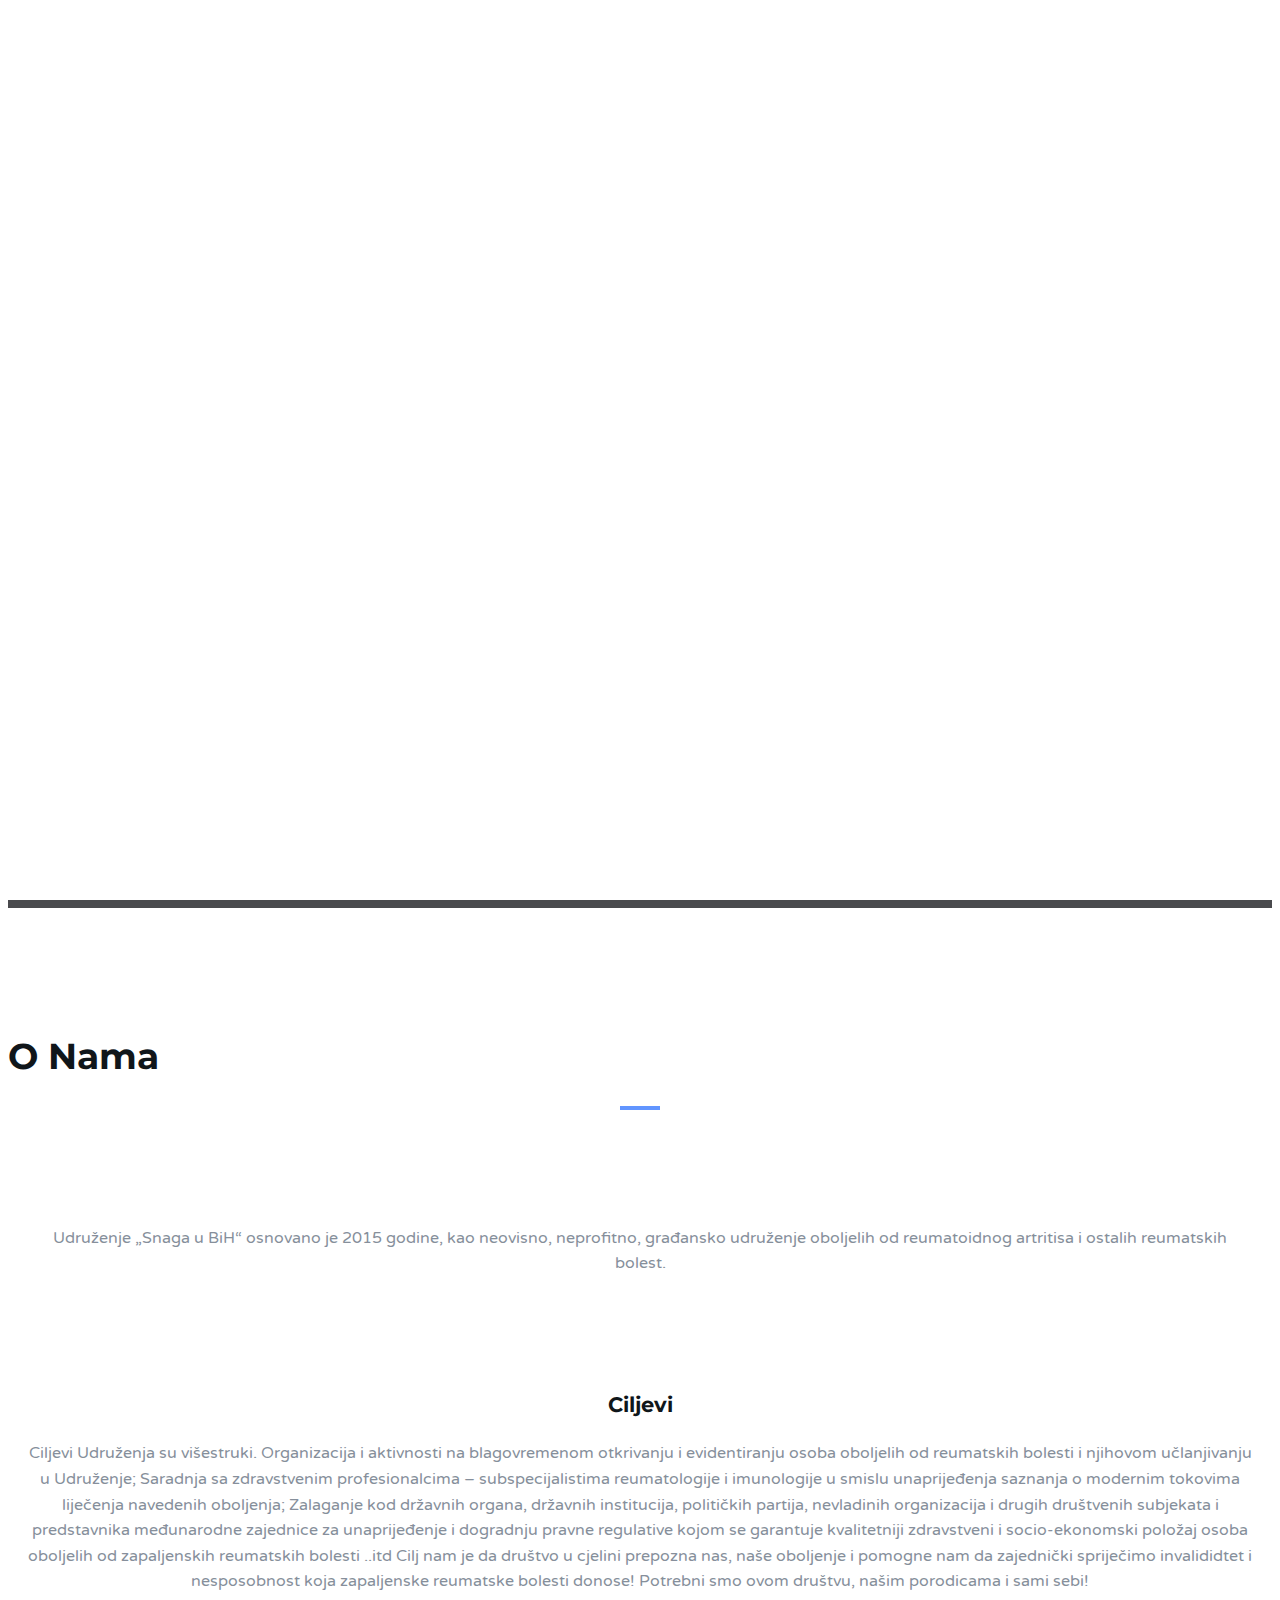
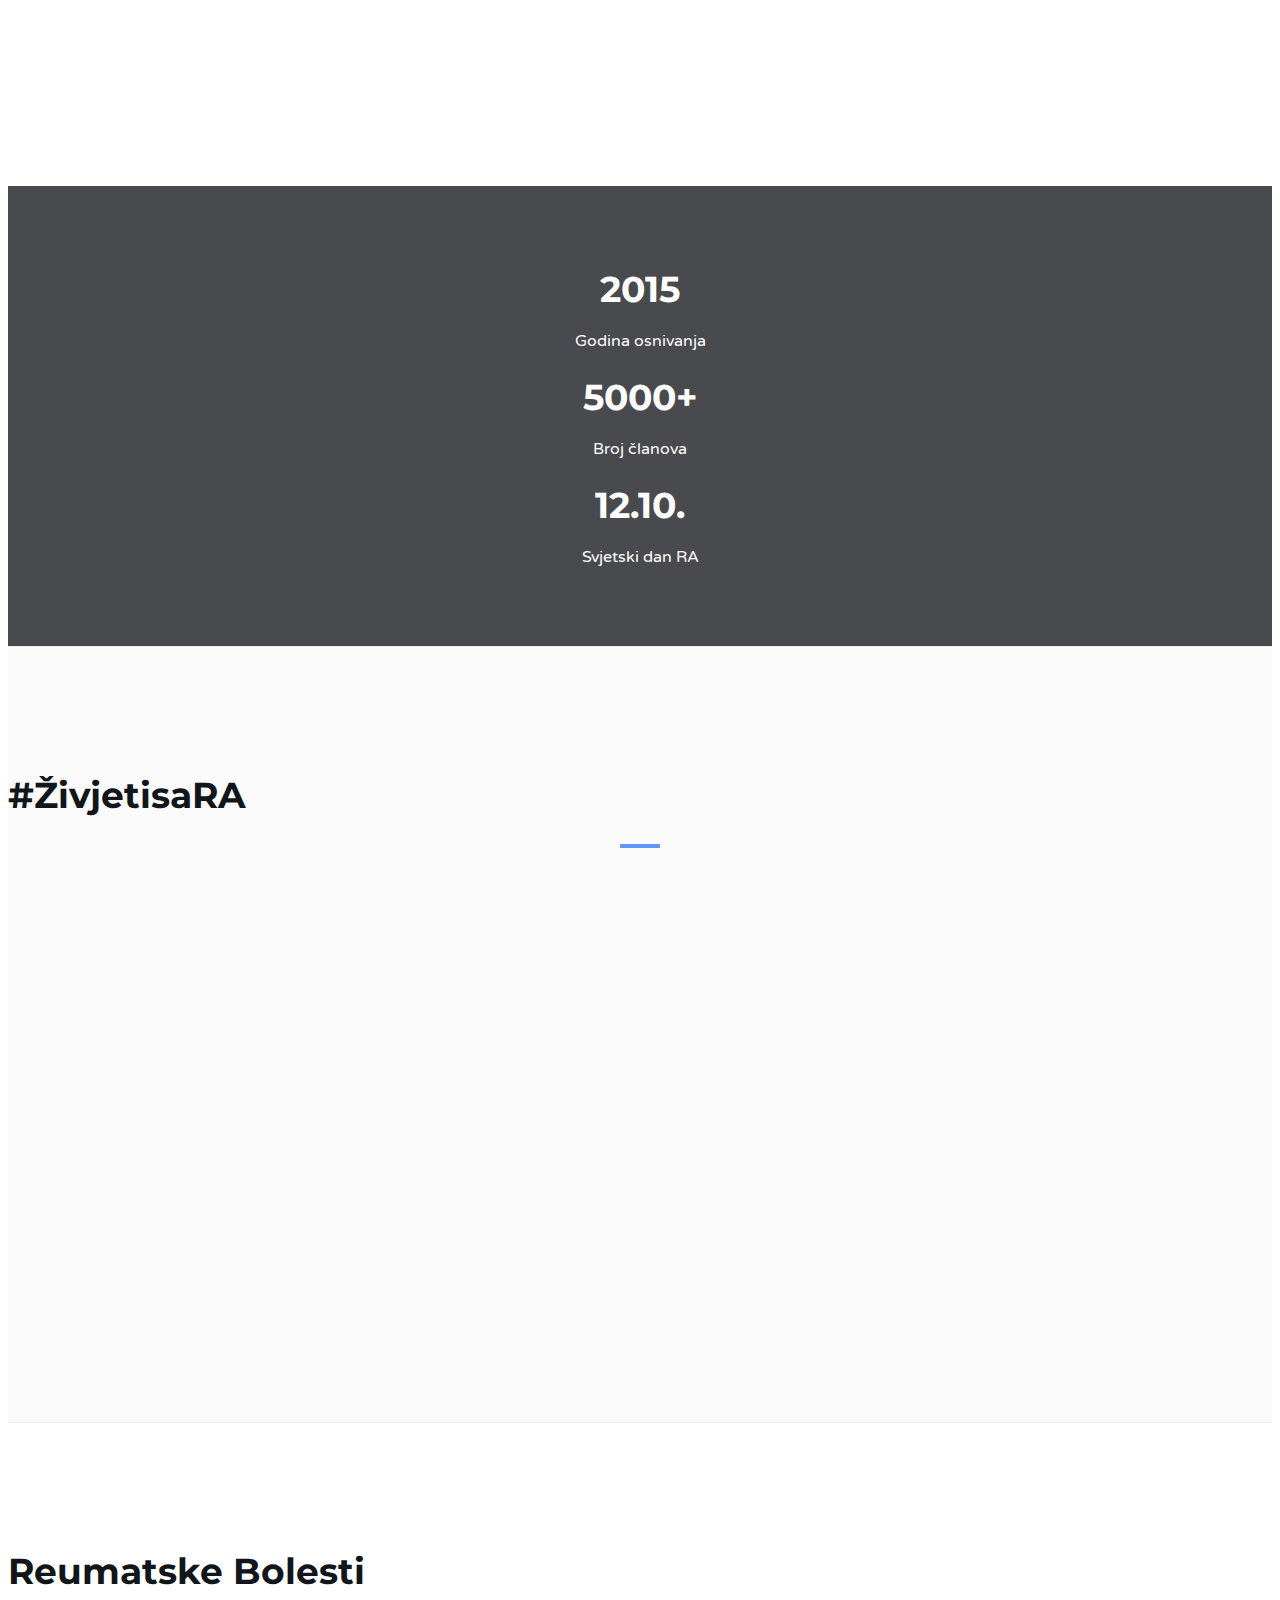
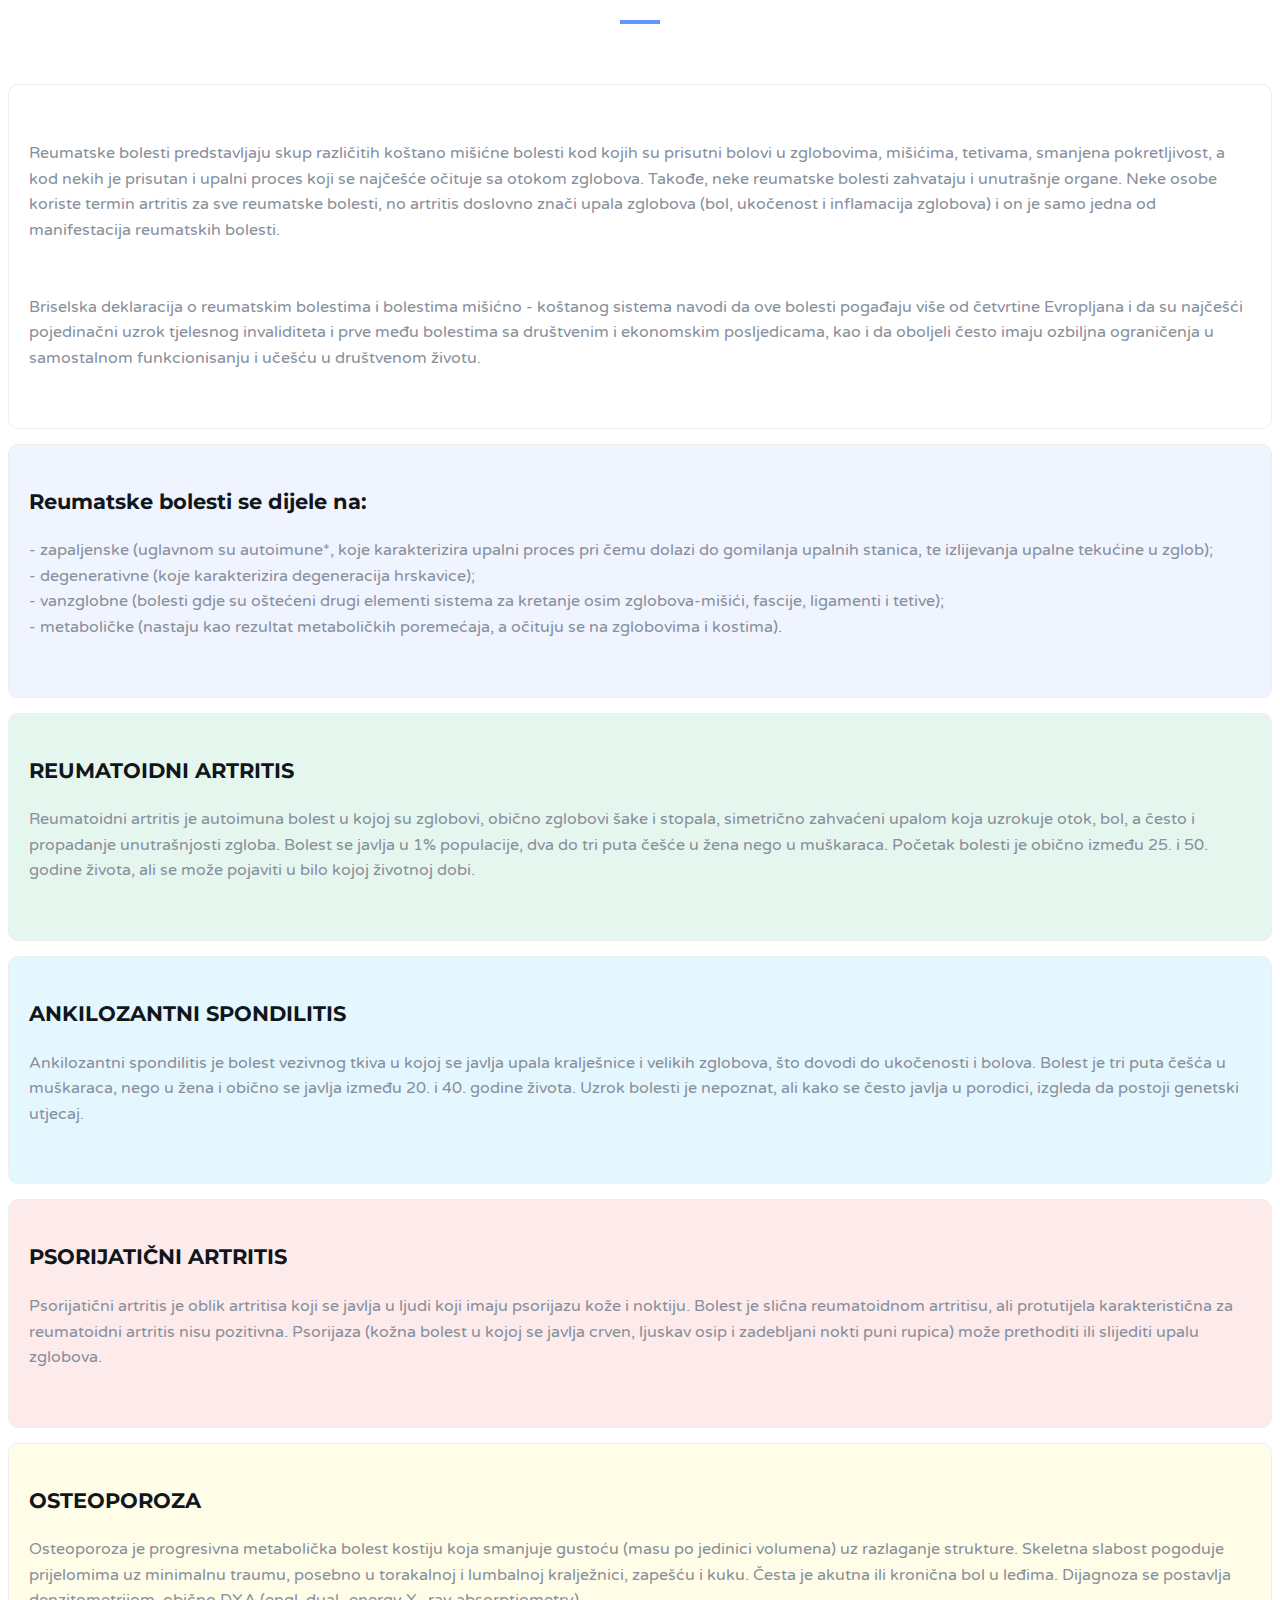
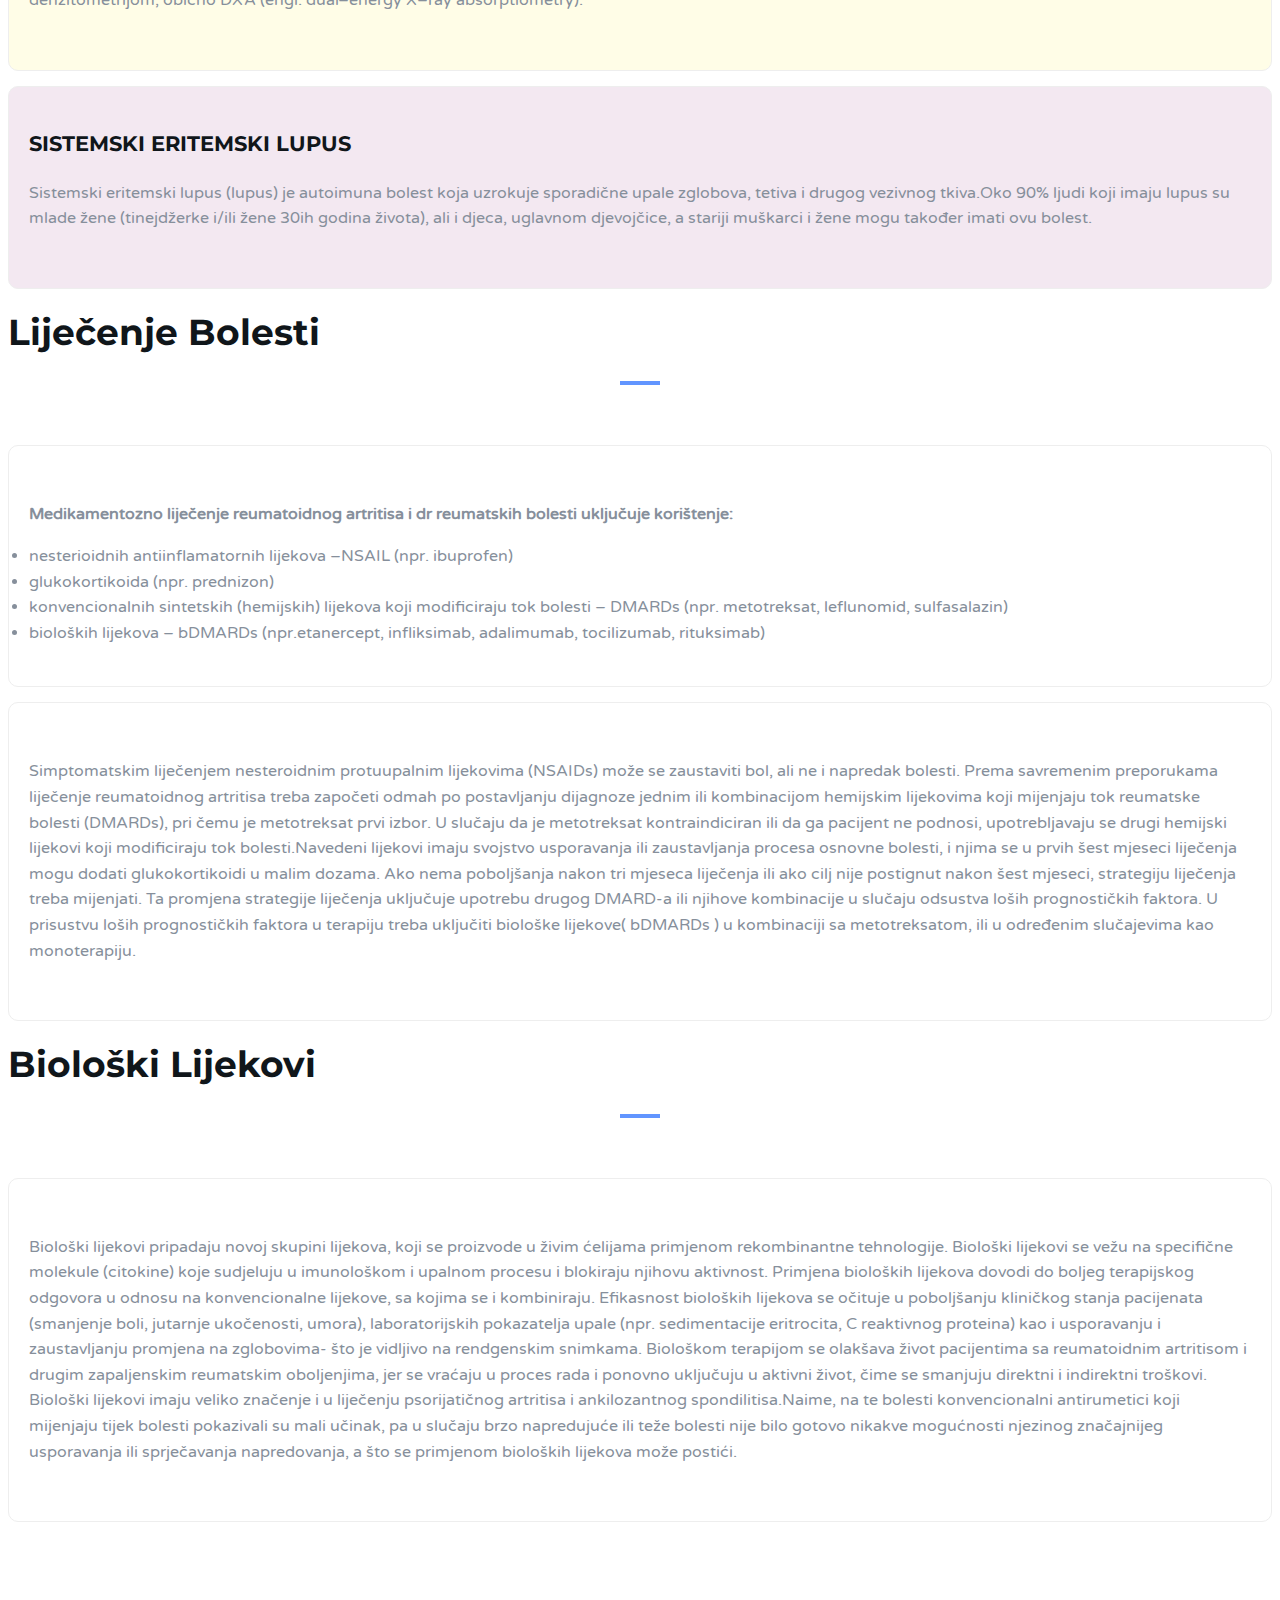
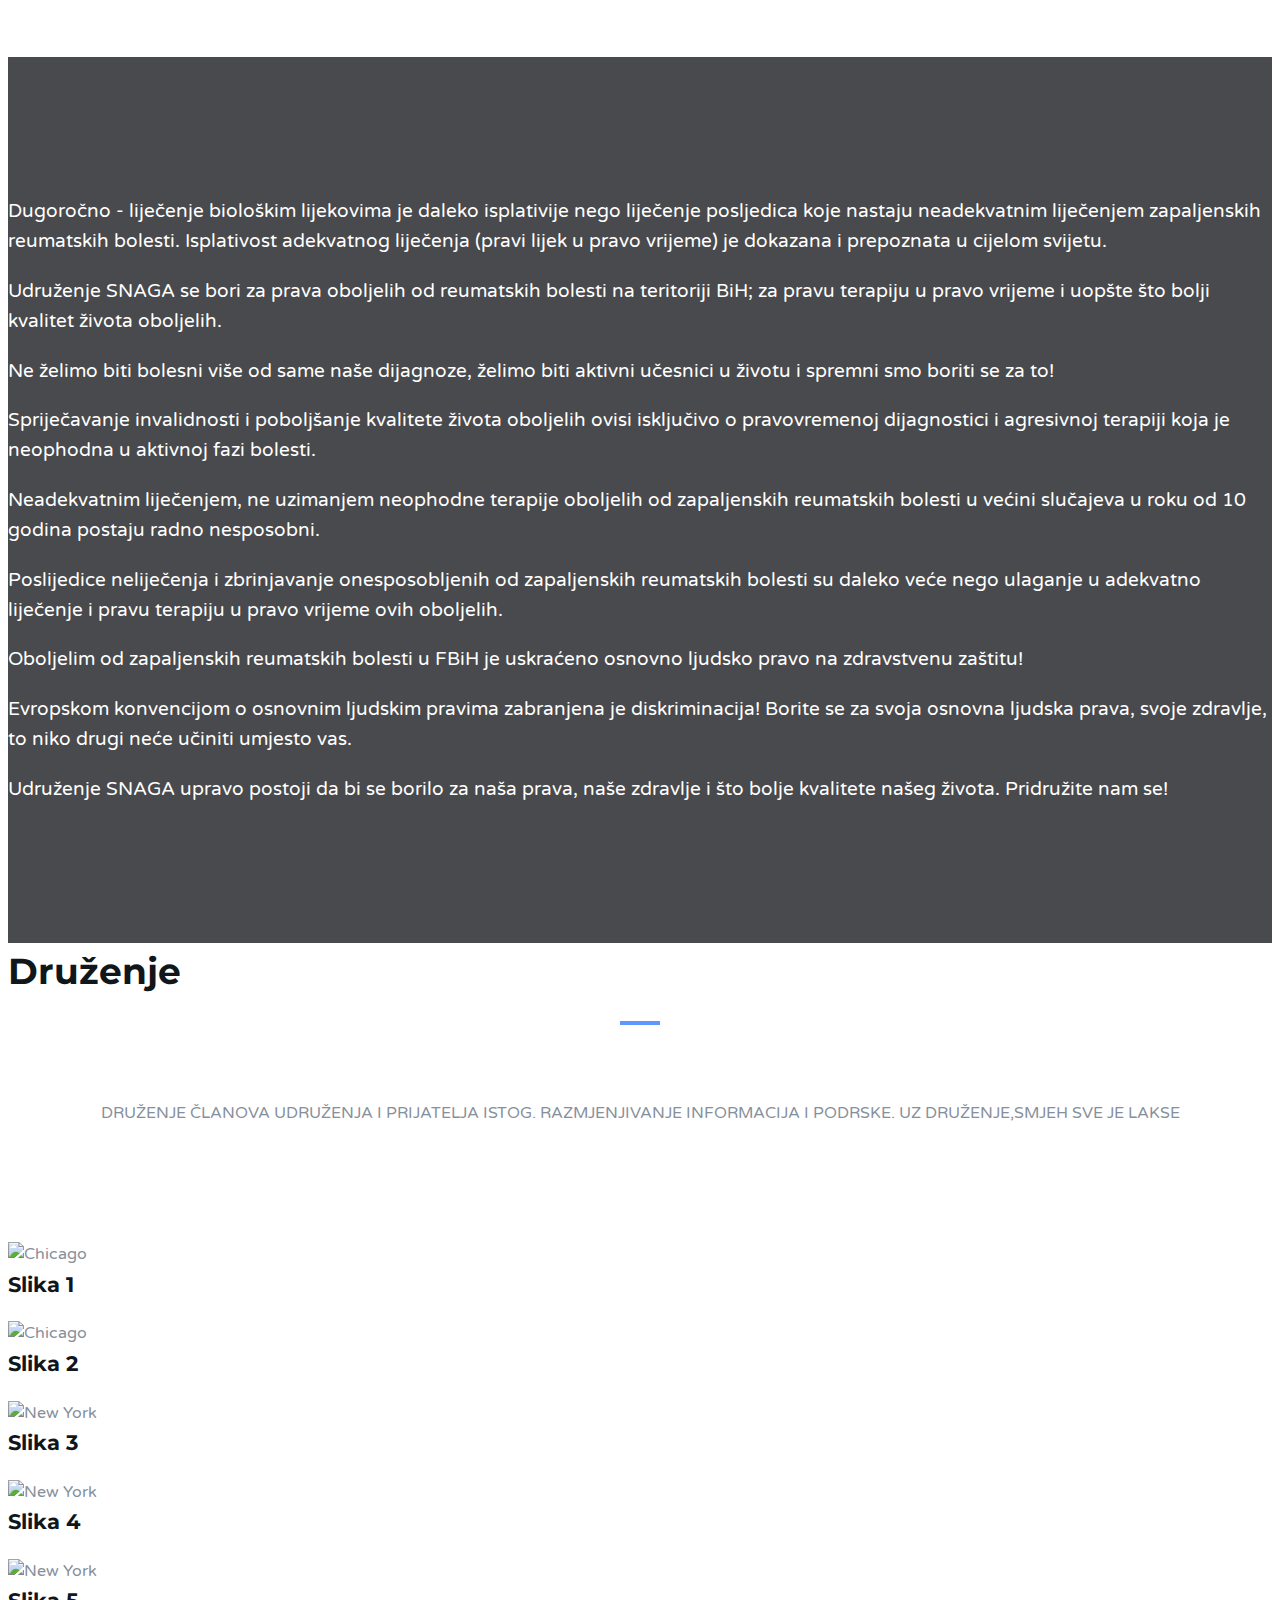
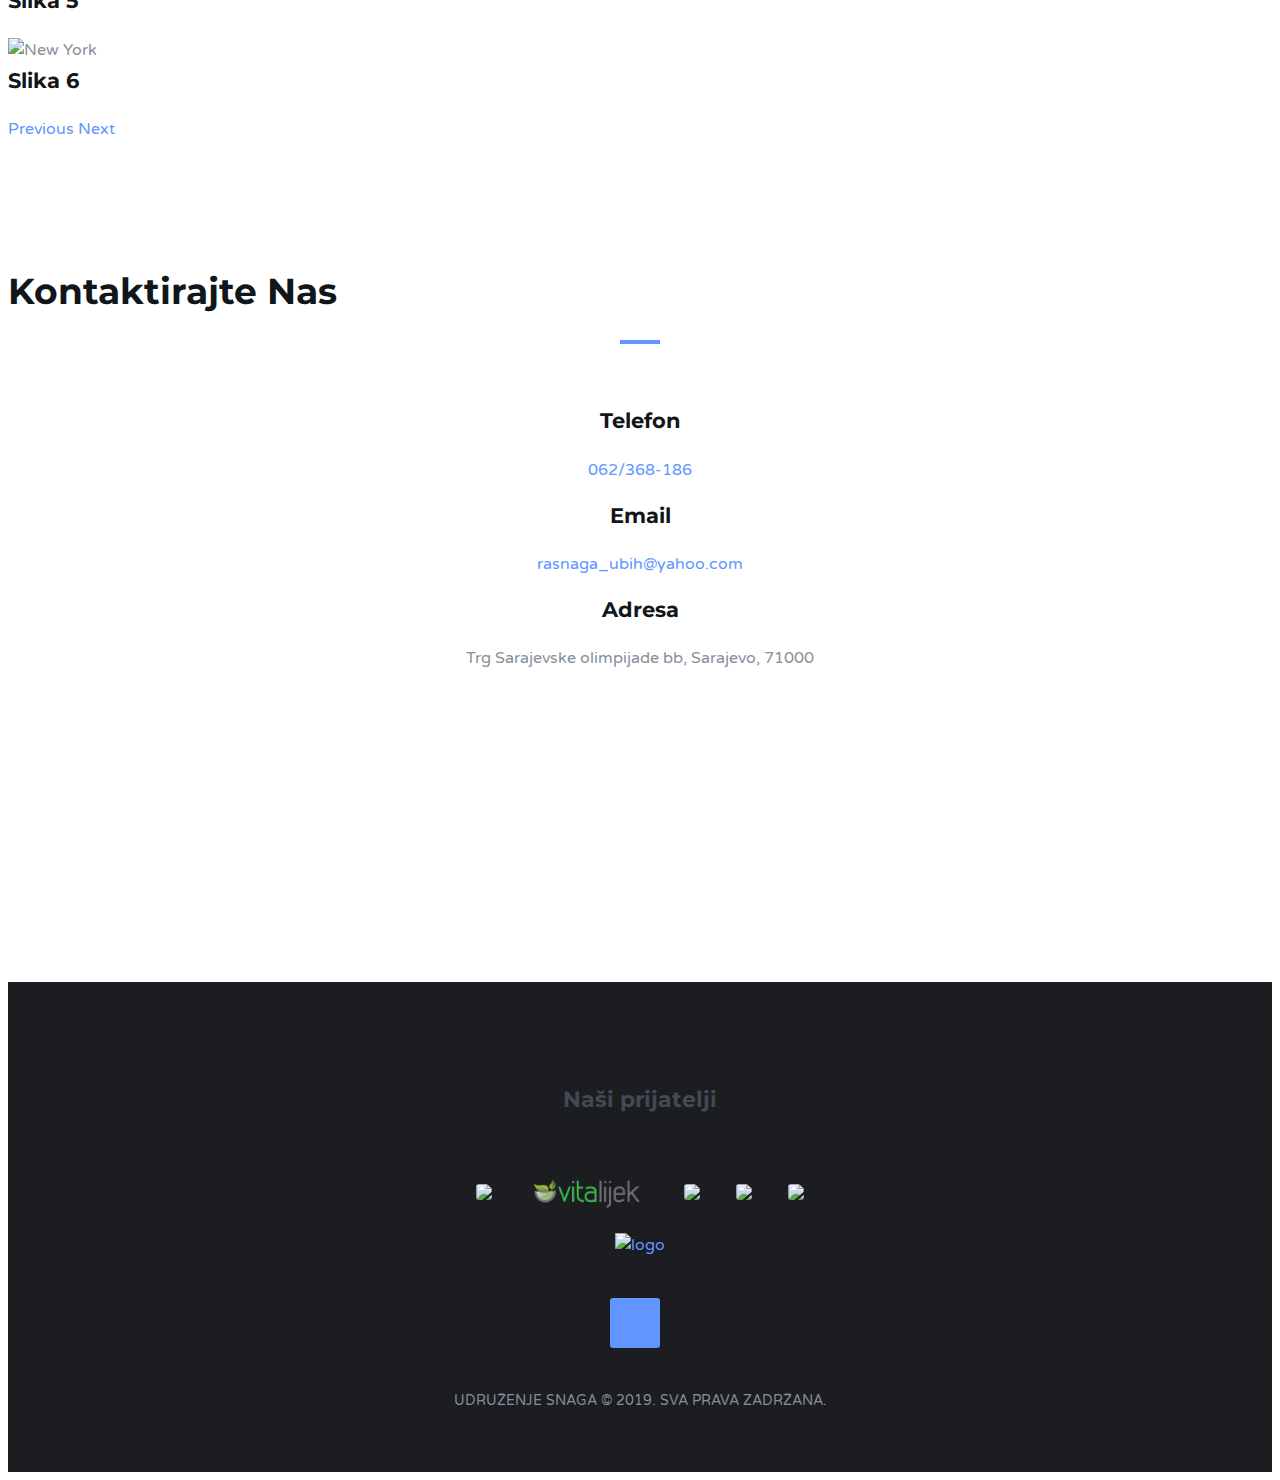
==== index.html @ 19acbfdb "inital commit" ====
<!DOCTYPE html>
<html lang="en">

<head>
	<link rel="icon" href="./public/img/logo.png">

	<meta charset="utf-8">
	<meta http-equiv="X-UA-Compatible" content="IE=edge">
	<meta name="viewport" content="width=device-width, initial-scale=1">

	<title>Udruženje "SNAGA"</title>

	<link href="https://fonts.googleapis.com/css?family=Montserrat:400,700%7CVarela+Round" rel="stylesheet">
	<link type="text/css" rel="stylesheet" href="./public/css/bootstrap.min.css" />
	<link type="text/css" rel="stylesheet" href="./public/css/owl.carousel.css" />
	<link type="text/css" rel="stylesheet" href="./public/css/owl.theme.default.css" />
	<link type="text/css" rel="stylesheet" href="./public/css/magnific-popup.css" />
	<link rel="stylesheet" href="./public/css/font-awesome.min.css">
	<link type="text/css" rel="stylesheet" href="./public/css/style.css" />
</head>

<body>
	<header id="home">
		<div class="bg-img" style="background-image: url('./public//img/background1.jpg');">
			<div class="overlay"></div>
		</div>
		<nav id="nav" class="navbar nav-transparent">
			<div class="container">

				<div class="navbar-header">
					<div class="navbar-brand">
						<a href="#">
							<img class="logo" src="./public/img/logo.png" alt="logo">
							<img class="logo-alt" src="./public/img/logo-alt.png" alt="logo">
							<span class="">
								Udruženje "SNAGA"
							</span>
						</a>
					</div>
					<div class="nav-collapse">
						<span></span>
					</div>
				</div>
				<ul class="main-nav nav navbar-nav navbar-right">
					<li><a href="#about">O nama</a></li>
					<li><a href="#portfolio">#ŽivjetisaRA</a></li>
					<li><a href="#service">Reumatske bolesti</a></li>
					<li><a href="#features">Liječenje</a></li>
					<li><a href="#contact">Kontakt</a></li>
					<li><a href="./uputnica.html">Upitnica(važno)</a></li>
					<li><a href="#sponsorTitle">Naši prijatelji</a></li>

				</ul>
			</div>
		</nav>
		<div class="home-wrapper">
			<div class="container">
				<div class="row">
					<div class="col-md-10 col-md-offset-1">
						<div class="home-content">
							<img class="logo-main" src="./public/img/logo.png" alt="logo">
							<h1 class="white-text">Udruženje "SNAGA"</h1>
							<p class="white-text">Udruženje Oboljelih Od Reumatskih Bolesti "SNAGA" BiH "
							<p class="white-text"></p>
						</div>
					</div>
				</div>
			</div>
		</div>
	</header>
	<div id="about" class="section md-padding">

		<!-- Container -->
		<div class="container">

			<!-- Row -->
			<div class="row">

				<!-- Section header -->
				<div class="section-header text-center">
					<h2 class="title">O nama</h2>
				</div>
				<!-- /Section header -->

				<!-- about -->
				<div class="col-md-12">
					<div class="about">
						<p>Udruženje „Snaga u BiH“ osnovano je 2015 godine, kao neovisno, neprofitno, građansko
							udruženje oboljelih od reumatoidnog artritisa i ostalih reumatskih bolest.</p>
					</div>
				</div>
				<!-- /about -->

				<!-- about -->
				<div class="col-md-12">
					<div class="about">
						<h3>Ciljevi</h3>
						<p>Ciljevi Udruženja su višestruki.
							Organizacija i aktivnosti na blagovremenom otkrivanju i evidentiranju osoba oboljelih od
							reumatskih bolesti i njihovom učlanjivanju u Udruženje;
							Saradnja sa zdravstvenim profesionalcima – subspecijalistima reumatologije i imunologije u
							smislu unaprijeđenja saznanja o modernim tokovima liječenja navedenih oboljenja;
							Zalaganje kod državnih organa, državnih institucija, političkih partija, nevladinih
							organizacija
							i drugih društvenih subjekata i predstavnika međunarodne zajednice za unaprijeđenje i
							dogradnju pravne regulative kojom se garantuje kvalitetniji zdravstveni i socio-ekonomski
							položaj osoba oboljelih od zapaljenskih reumatskih bolesti ..itd
							Cilj nam je da društvo u cjelini prepozna nas, naše oboljenje i
							pomogne nam da zajednički spriječimo invalididtet i nesposobnost
							koja zapaljenske reumatske bolesti donose!
							Potrebni smo ovom društvu, našim porodicama i sami sebi!</p>
					</div>
				</div>
				<!-- /about -->
				<!-- /about -->

			</div>
			<!-- /Row -->

		</div>
		<!-- /Container -->

	</div>
	<!-- /About -->

	<!-- Numbers -->
	<div id="numbers" class="section sm-padding">

		<!-- Background Image -->
		<div class="bg-img" style="background-image: url('./public//img/22045616_120413225323108_3960837651133229282_n.jpg');">
			<div class="overlay"></div>
		</div>
		<!-- /Background Image -->

		<!-- Container -->
		<div class="container">

			<!-- Row -->
			<div class="row">

				<!-- number -->
				<div class="col-sm-4 col-xs-6">
					<div class="number">
						<i class="fa fa-calendar"></i>
						<h3 class="white-text"><span class="counter">2015</span></h3>
						<span class="white-text">Godina osnivanja</span>
					</div>
				</div>
				<!-- /number -->

				<!-- number -->
				<div class="col-sm-4 col-xs-6">
					<div class="number">
						<i class="fa fa-users"></i>
						<h3 class="white-text"><span class="counter">5000+</span></h3>
						<span class="white-text">Broj članova</span>
					</div>
				</div>
				<!-- /number -->

				<!-- number -->
				<div class="col-sm-4 col-xs-6">
					<div class="number">
						<i class="fa fa-globe"></i>
						<h3 class="white-text"><span class="counter">12.10.</span></h3>
						<span class="white-text">Svjetski dan RA</span>
					</div>
				</div>
				<!-- /number -->

				<!-- number -->
				<!-- /number -->

			</div>
			<!-- /Row -->

		</div>
		<!-- /Container -->

	</div>
	<!-- /Numbers -->

	<!-- Portfolio -->
	<div id="portfolio" class="section md-padding bg-grey">

		<!-- Container -->
		<div class="container">

			<!-- Row -->
			<div class="row">

				<!-- Section header -->
				<div class="section-header text-center">
					<h2 class="title">#ŽivjetisaRA</h2>
				</div>
				<!-- /Section header -->

				<!-- Work -->
				<div class="col-md-4 col-xs-6 work">
					<img class="img-responsive" src="./public/img/pas.jpg" alt="">
					<div class="overlay"></div>
					<div class="work-content">
						<h3>"Reumatoidni artritis me ne sprečava da mu pružam pažnju."</h3>
						<div class="work-link">
							<a href="./public/img/cuko.jpg" target="_blank"><i class="fa fa-external-link"></i></a>
						</div>
					</div>
				</div>
				<!-- /Work -->

				<!-- Work -->
				<div class="col-md-4 col-xs-6 work">
					<img class="img-responsive" src="./public/img/ruma-ruka2.jpg" alt="">
					<div class="overlay"></div>
					<div class="work-content">
						<h3>"Obavljenje kućnih poslova postane problem."</h3>
						<div class="work-link">
							<a href="https://www.facebook.com/436989196498432/photos/a.567555186775165/567558723441478/?type=3&theater"
								target="_blank"><i class="fa fa-external-link"></i></a>
						</div>
					</div>
				</div>
				<!-- /Work -->

				<!-- Work -->
				<div class="col-md-4 col-xs-6 work">
					<img class="img-responsive" src="./public/img/reu-lijek.jpg" alt="">
					<div class="overlay"></div>
					<div class="work-content">
						<h3>"Jedini način da otvorim ovu kutiju za lijekove je pomoću zuba."</h3>
						<div class="work-link">
							<a href="https://www.facebook.com/436989196498432/photos/a.567555186775165/567558486774835/?type=3&theater"
								target="_blank"><i class="fa fa-external-link"></i></a>
						</div>
					</div>
				</div>
				<!-- /Work -->
				<!-- Work -->
				<div class="col-md-4 col-xs-6 work">
					<img class="img-responsive" src="./public/img/reu-hrana.jpg" alt="">
					<div class="overlay"></div>
					<div class="work-content">
						<h3>"Uživala sam praviti doručak za porodicu.Više to ne mogu."</h3>
						<div class="work-link">
							<a href="https://www.facebook.com/436989196498432/photos/a.567555186775165/567558053441545/?type=3&theater"
								target="_blank"><i class="fa fa-external-link"></i></a>
						</div>
					</div>
				</div>
				<!-- /Work -->

				<!-- Work -->
				<div class="col-md-4 col-xs-6 work">
					<img class="img-responsive" src="./public/img/reu_noge.jpg" alt="">
					<div class="overlay"></div>
					<div class="work-content">
						<h3>„Ovo su nekad bile moje cipele za ples.”</h3>
						<div class="work-link">
							<a href="https://www.facebook.com/436989196498432/photos/a.567555186775165/567556083441742/?type=3&theater"
								target="_blank"><i class="fa fa-external-link"></i></a>
						</div>
					</div>
				</div>
				<!-- /Work -->

				<!-- Work -->
				<div class="col-md-4 col-xs-6 work">
					<img class="img-responsive" src="./public/img/reu-ruke1.jpg" alt="">
					<div class="overlay"></div>
					<div class="work-content">
						<h3>"Nokti su i dalje moj najdraži dio tijela."</h3>
						<div class="work-link">
							<a href="https://www.facebook.com/436989196498432/photos/a.567555186775165/567557296774954/?type=3&theater"
								target="_blank"><i class="fa fa-external-link"></i></a>
						</div>
					</div>
				</div>
				<!-- /Work -->

				<!-- Work -->

				<!-- /Work -->

			</div>
			<!-- /Row -->

		</div>
		<!-- /Container -->

	</div>
	<!-- /Portfolio -->

	<!-- Service -->
	<div id="service" class="section md-padding">

		<!-- Container -->
		<div class="container">

			<!-- Row -->
			<div class="row">

				<!-- Section header -->
				<div class="section-header text-center">
					<h2 class="title">Reumatske bolesti</h2>
				</div>
				<!-- /Section header -->

				<!-- service -->
				<div class="col-md-12 col-sm-12">
					<div class="service text-center" style="background-color: transparent">
						<p>Reumatske bolesti predstavljaju skup različitih koštano mišićne bolesti kod kojih su prisutni
							bolovi u zglobovima, mišićima, tetivama, smanjena pokretljivost, a kod nekih je prisutan i
							upalni proces koji se najčešće očituje sa otokom zglobova. Takođe, neke reumatske bolesti
							zahvataju i unutrašnje organe. Neke osobe koriste termin artritis za sve reumatske bolesti,
							no
							artritis doslovno znači upala zglobova (bol, ukočenost i inflamacija zglobova) i on je samo
							jedna od manifestacija reumatskih bolesti.

							<br />
							<br />
							<br />

							Briselska deklaracija o reumatskim bolestima i bolestima mišićno - koštanog sistema navodi
							da ove bolesti pogađaju više od četvrtine Evropljana i da su najčešći pojedinačni uzrok
							tjelesnog invaliditeta i prve među bolestima sa društvenim i ekonomskim posljedicama, kao i
							da oboljeli često imaju ozbiljna ograničenja u samostalnom funkcionisanju i učešću u
							društvenom životu.

						</p>
					</div>
				</div>
				<!-- /service -->
				<div class="row" style="margin: 0">

					<div class="col-md-4 col-sm-12">
						<div class="service text-center">
							<h3>Reumatske bolesti se dijele na:</h3>
							<p>
								- zapaljenske (uglavnom su autoimune*, koje karakterizira upalni proces pri čemu
								dolazi do gomilanja upalnih stanica, te izlijevanja upalne tekućine u zglob);
								<br />- degenerativne (koje karakterizira degeneracija hrskavice);
								<br />- vanzglobne (bolesti gdje su oštećeni drugi elementi sistema za kretanje osim
								zglobova-mišići, fascije, ligamenti i tetive);
								<br />- metaboličke (nastaju kao rezultat metaboličkih poremećaja, a očituju se na
								zglobovima i kostima).
							</p>
						</div>
					</div>

					<!-- service -->
					<div class="col-md-4 col-sm-12">
						<div class="service text-center" style="background-color: rgba(2,167,90, 0.1)">
							<h3>REUMATOIDNI ARTRITIS</h3>
							<p>Reumatoidni artritis je autoimuna bolest u kojoj su zglobovi, obično zglobovi šake i
								stopala,
								simetrično zahvaćeni upalom koja uzrokuje otok, bol, a često i propadanje unutrašnjosti
								zgloba. Bolest se
								javlja u 1% populacije, dva do tri puta češće u žena nego u muškaraca. Početak bolesti
								je
								obično između 25. i 50. godine života, ali se može pojaviti u bilo kojoj životnoj dobi.
							</p>
						</div>
					</div>

					<!-- /service -->

					<!-- service -->
					<div class="col-md-4 col-sm-12">
						<div class="service text-center" style="background-color: rgba(1,174,243, 0.1)">
							<h3>ANKILOZANTNI SPONDILITIS</h3>
							<p>Ankilozantni spondilitis je bolest vezivnog tkiva u kojoj se javlja upala kralješnice i
								velikih
								zglobova, što dovodi do ukočenosti i bolova.
								Bolest je tri puta češća u muškaraca, nego u žena i obično se javlja između 20. i 40.
								godine
								života. Uzrok bolesti je nepoznat, ali kako se često javlja u porodici, izgleda da
								postoji
								genetski utjecaj.</p>
						</div>
					</div>
					<!-- /service -->
				</div>
				<div class="row" style="margin: 0">

					<!-- service -->
					<div class="col-md-4 col-sm-12">
						<div class="service text-center" style="background-color: rgba(235,49,54, 0.1)">
							<h3>PSORIJATIČNI ARTRITIS</h3>
							<p>Psorijatični artritis je oblik artritisa koji se javlja u ljudi koji imaju psorijazu kože
								i noktiju.
								Bolest je slična reumatoidnom artritisu, ali protutijela karakteristična za reumatoidni
								artritis
								nisu pozitivna. Psorijaza (kožna bolest u kojoj se javlja crven, ljuskav osip i
								zadebljani nokti puni rupica)
								može prethoditi ili slijediti upalu zglobova.</p>
						</div>
					</div>
					<!-- /service -->

					<!-- service -->
					<div class="col-md-4 col-sm-12">
						<div class="service text-center" style="background-color: rgba(255,238,22, 0.1)">
							<h3>OSTEOPOROZA</h3>
							<p>Osteoporoza je progresivna metabolička bolest kostiju koja smanjuje gustoću (masu po
								jedinici volumena) uz razlaganje strukture. Skeletna slabost pogoduje prijelomima uz
								minimalnu traumu, posebno u torakalnoj i lumbalnoj kralježnici, zapešću i kuku.
								Česta je akutna ili kronična bol u leđima. Dijagnoza se postavlja denzitometrijom,
								obično
								DXA (engl. dual–energy X–ray absorptiometry).</p>
						</div>
					</div>
					<!-- /service -->

					<!-- service -->
					<div class="col-md-4 col-sm-12">
						<div class="service text-center" style="background-color: rgba(135,31,120, 0.1)">
							<h3>SISTEMSKI ERITEMSKI LUPUS</h3>
							<p>Sistemski eritemski lupus (lupus) je autoimuna bolest koja uzrokuje sporadične upale
								zglobova, tetiva i drugog vezivnog tkiva.Oko 90% ljudi koji imaju
								lupus su mlade žene (tinejdžerke i/ili žene 30ih godina života), ali i djeca, uglavnom
								djevojčice, a stariji muškarci i žene mogu također imati ovu bolest.</p>
						</div>
					</div>
				</div>
				<!-- /service -->

			</div>




			<div class="row">

				<!-- Section header -->
				<div class="section-header text-center">
					<h2 class="title">Liječenje bolesti</h2>
				</div>
				<!-- /Section header -->

				<!-- service -->
				<div class="col-md-12 col-sm-12">
					<div id ="features"class="service " style="background-color: transparent">
						<p style="font-weight: 900;">Medikamentozno liječenje reumatoidnog artritisa i dr reumatskih
							bolesti uključuje korištenje:
						</p>

						<ul class="	" style="background-color: transparent; list-style: disc;">
							<li>
								nesterioidnih antiinflamatornih lijekova –NSAIL (npr. ibuprofen)
							</li>
							<li>
								glukokortikoida (npr. prednizon)
							</li>
							<li>
								konvencionalnih sintetskih (hemijskih) lijekova koji modificiraju tok bolesti –

								DMARDs (npr. metotreksat, leflunomid, sulfasalazin)
							</li>
							<li>
								bioloških lijekova – bDMARDs (npr.etanercept, infliksimab, adalimumab,

								tocilizumab, rituksimab)
							</li>
						</ul>

					</div>

					<div class="service " style="background-color: transparent">
						<p class="text">Simptomatskim liječenjem nesteroidnim protuupalnim lijekovima (NSAIDs) može se
							zaustaviti bol, ali ne i napredak bolesti. Prema savremenim preporukama liječenje
							reumatoidnog artritisa treba započeti odmah po postavljanju dijagnoze jednim ili
							kombinacijom hemijskim lijekovima koji mijenjaju tok reumatske bolesti (DMARDs), pri čemu je
							metotreksat prvi izbor. U slučaju da je metotreksat kontraindiciran ili da ga pacijent ne
							podnosi, upotrebljavaju se drugi hemijski lijekovi koji modificiraju tok bolesti.Navedeni
							lijekovi imaju svojstvo usporavanja ili zaustavljanja procesa osnovne bolesti, i njima se u
							prvih šest mjeseci liječenja mogu dodati glukokortikoidi u malim dozama.
							Ako nema poboljšanja nakon tri mjeseca liječenja ili ako cilj nije postignut nakon šest
							mjeseci, strategiju liječenja treba mijenjati. Ta promjena strategije liječenja uključuje
							upotrebu drugog DMARD-a ili njihove kombinacije u slučaju odsustva loših prognostičkih
							faktora.

							U prisustvu loših prognostičkih faktora u terapiju treba uključiti biološke lijekove(
							bDMARDs ) u kombinaciji sa metotreksatom, ili u određenim slučajevima kao monoterapiju.
						</p>



					</div>
				</div>
				<!-- /service -->

			</div>
			<!-- /Row -->

			<div class="row">

				<!-- Section header -->
				<div class="section-header text-center">
					<h2 class="title">Biološki lijekovi</h2>
				</div>
				<!-- /Section header -->

				<!-- service -->
				<div class="col-md-12 col-sm-12">

					<div class="service " style="background-color: transparent">
						<p class="text">Biološki lijekovi pripadaju novoj skupini lijekova, koji se proizvode u živim
							ćelijama primjenom rekombinantne tehnologije. Biološki lijekovi se vežu na specifične
							molekule (citokine) koje sudjeluju u imunološkom i upalnom procesu i blokiraju njihovu
							aktivnost.
							Primjena bioloških lijekova dovodi do boljeg terapijskog odgovora u odnosu na konvencionalne
							lijekove, sa kojima se i kombiniraju. Efikasnost bioloških lijekova se očituje u poboljšanju
							kliničkog stanja pacijenata (smanjenje boli, jutarnje ukočenosti, umora), laboratorijskih
							pokazatelja upale (npr. sedimentacije eritrocita, C reaktivnog proteina) kao i usporavanju i
							zaustavljanju promjena na zglobovima- što je vidljivo na rendgenskim snimkama.
							Biološkom terapijom se olakšava život pacijentima sa reumatoidnim artritisom i drugim
							zapaljenskim reumatskim oboljenjima, jer se vraćaju u proces rada i ponovno uključuju u
							aktivni život, čime se smanjuju direktni i indirektni troškovi. Biološki lijekovi imaju
							veliko značenje i u liječenju psorijatičnog artritisa i ankilozantnog spondilitisa.Naime, na
							te bolesti konvencionalni antirumetici koji mijenjaju tijek bolesti pokazivali su mali
							učinak, pa u slučaju brzo napredujuće ili teže bolesti nije bilo gotovo nikakve

							mogućnosti njezinog značajnijeg usporavanja ili sprječavanja napredovanja, a što se
							primjenom bioloških lijekova može postići.
						</p>



					</div>
				</div>
				<!-- /service -->

			</div>
			<!-- /Row -->

		</div>
		<!-- /Container -->

	</div>
	<!-- /Service -->

	<!-- Why Choose Us -->

	<!-- /Why Choose Us -->

	<!-- Testimonial -->
	<div id="testimonial" class="section md-padding">

		<!-- Background Image -->
		<div class="bg-img"
			style="background-image: url('https://scontent.fsjj1-1.fna.fbcdn.net/v/t1.0-9/45132564_972956786235001_1122061464505417728_n.jpg?_nc_cat=110&_nc_ht=scontent.fsjj1-1.fna&oh=faa549ebc36a2e5e1d39da7dd3e63599&oe=5D66A2FD');">
			<div class="overlay"></div>
		</div>
		<!-- /Background Image -->

		<!-- Container -->
		<div class="container">

			<!-- Row -->
			<div class="row">

				<!-- Testimonial slider -->
				<div class="col-md-10 col-md-offset-1">
					<div id="testimonial-slider" class="owl-carousel owl-theme">

						<!-- testimonial -->
						<div class="testimonial">
							<p class="white-text">
								Dugoročno - liječenje biološkim lijekovima je daleko isplativije nego liječenje
								posljedica koje nastaju neadekvatnim liječenjem zapaljenskih reumatskih bolesti.
								Isplativost adekvatnog liječenja (pravi lijek u pravo vrijeme) je dokazana i prepoznata
								u cijelom svijetu.
							</p>
						</div>

						<div class="testimonial">
							<p class="white-text">
								Udruženje SNAGA se bori za prava oboljelih od reumatskih bolesti na teritoriji BiH; za
								pravu terapiju u pravo vrijeme i uopšte što bolji kvalitet života oboljelih.
							</p>
						</div>

						<div class="testimonial">
							<p class="white-text">
								Ne želimo biti bolesni više od same naše dijagnoze, želimo biti aktivni učesnici u
								životu i spremni smo boriti se za to!
							</p>
						</div>

						<div class="testimonial">
							<p class="white-text">
								Spriječavanje invalidnosti i poboljšanje kvalitete života oboljelih ovisi isključivo o
								pravovremenoj dijagnostici i agresivnoj terapiji koja je neophodna u aktivnoj fazi
								bolesti.
							</p>
						</div>

						<div class="testimonial">
							<p class="white-text">
								Neadekvatnim liječenjem, ne uzimanjem neophodne terapije oboljelih od zapaljenskih
								reumatskih bolesti u većini slučajeva u roku od 10 godina postaju radno nesposobni.
							</p>
						</div>

						<div class="testimonial">
							<p class="white-text">
								Poslijedice neliječenja i zbrinjavanje onesposobljenih od zapaljenskih reumatskih
								bolesti su daleko veće nego ulaganje u adekvatno liječenje i pravu terapiju u pravo
								vrijeme ovih oboljelih.
							</p>
						</div>

						<div class="testimonial">
							<p class="white-text">
								Oboljelim od zapaljenskih reumatskih bolesti u FBiH je uskraćeno osnovno ljudsko pravo
								na zdravstvenu zaštitu!
							</p>
						</div>

						<div class="testimonial">
							<p class="white-text">
								Evropskom konvencijom o osnovnim ljudskim pravima zabranjena je diskriminacija! Borite
								se za svoja osnovna ljudska prava, svoje zdravlje, to niko drugi neće učiniti umjesto
								vas.
							</p>
						</div>

						<div class="testimonial">
							<p class="white-text">
								Udruženje SNAGA upravo postoji da bi se borilo za naša prava, naše zdravlje i što bolje
								kvalitete našeg života. Pridružite nam se!
							</p>
						</div>
						<!-- /testimonial -->

					</div>
				</div>
				<!-- /Testimonial slider -->

			</div>
			<!-- /Row -->

		</div>
		<!-- /Container -->

	</div>
	<!-- /Testimonial -->
	<div class="container">
		<div class="section-header text-center">
			<h2 class="title">Druženje</h2>


			<div class="about">
				<p>DRUŽENJE ČLANOVA UDRUŽENJA I PRIJATELJA ISTOG.
					RAZMJENJIVANJE INFORMACIJA I PODRSKE.
					UZ DRUŽENJE,SMJEH SVE JE LAKSE</p>
			</div>

		</div>
		<div id="myCarousel" class="carousel slide" data-ride="carousel">
			<!-- Indicators -->
			<ol class="carousel-indicators">
				<li data-target="#myCarousel" data-slide-to="0" class="active"></li>
				<li data-target="#myCarousel" data-slide-to="1"></li>
				<li data-target="#myCarousel" data-slide-to="2"></li>
				<li data-target="#myCarousel" data-slide-to="3"></li>
				<li data-target="#myCarousel" data-slide-to="4"></li>
				<li data-target="#myCarousel" data-slide-to="5"></li>
				<li data-target="#myCarousel" data-slide-to="6"></li>
			</ol>

			<!-- Wrapper for slides -->
			<div class="carousel-inner">

				<div class="item active">
					<img src="./public/img/druzenje/thumbnail (22).jpg" alt="Chicago" style="width:100%;">
					<div class="carousel-caption">
						<h3>Slika 1</h3>
					</div>
				</div>

				<div class="item">
					<img src="./public/img/druzenje/thumbnail (23).jpg" alt="Chicago" style="width:100%;">
					<div class="carousel-caption">
						<h3>Slika 2</h3>
					</div>
				</div>

				<div class="item">
					<img src="./public/img/druzenje/thumbnail (24).jpg" alt="New York" style="width:100%;">
					<div class="carousel-caption">
						<h3>Slika 3</h3>
					</div>
				</div>


				<div class="item">
					<img src="./public/img/druzenje/thumbnail (25).jpg" alt="New York" style="width:100%; max-height:760px;">
					<div class="carousel-caption">
						<h3>Slika 4</h3>
					</div>
				</div>



				<div class="item">
					<img src="./public/img/druzenje/thumbnail (26).jpg" alt="New York" style="width:100%; max-height:760px;">
					<div class="carousel-caption">
						<h3>Slika 5</h3>
					</div>
				</div>


				<div class="item">
					<img src="./public/img/druzenje/60454662_1093105334220145_2594597117972447232_n.jpg" alt="New York"
						style="width:100%; max-height:760px;">
					<div class="carousel-caption">
						<h3>Slika 6</h3>
					</div>
				</div>




			</div>

			<!-- Left and right controls -->
			<a class="left carousel-control" href="#myCarousel" data-slide="prev">
				<span class="glyphicon glyphicon-chevron-left"></span>
				<span class="sr-only">Previous</span>
			</a>
			<a class="right carousel-control" href="#myCarousel" data-slide="next">
				<span class="glyphicon glyphicon-chevron-right"></span>
				<span class="sr-only">Next</span>
			</a>
		</div>
	</div>



	<!-- Contact -->
	<div id="contact" class="section md-padding">

		<!-- Container -->
		<div class="container">

			<!-- Row -->
			<div class="row">

				<!-- Section-header -->
				<div class="section-header text-center">
					<h2 class="title">Kontaktirajte nas</h2>
				</div>
				<!-- /Section-header -->

				<!-- contact -->
				<div class="col-sm-4">

					<div class="contact">
						<i class="fa fa-phone"></i>
						<h3>Telefon</h3>
						<a href="tel:+38762368186">062/368-186</a>
					</div>
				</div>
				<!-- /contact -->

				<!-- contact -->
				<div class="col-sm-4">
					<div class="contact">
						<i class="fa fa-envelope"></i>
						<h3>Email</h3>
						<a href="mailto:rasnaga_ubih@yahoo.com">rasnaga_ubih@yahoo.com</a>
					</div>
				</div>
				<!-- /contact -->

				<!-- contact -->
				<div class="col-sm-4">
					<div class="contact">
						<i class="fa fa-map-marker"></i>
						<h3>Adresa</h3>
						<p>Trg Sarajevske olimpijade bb, Sarajevo, 71000 </p>
						<div class=".container-sm">
							<iframe
								src="https://www.google.com/maps/embed?pb=!1m14!1m8!1m3!1d11512.37649330763!2d18.34829!3d43.8331463!3m2!1i1024!2i768!4f13.1!3m3!1m2!1s0x0%3A0x6e735acd766125f8!2sHotel%20Imzit!5e0!3m2!1shr!2sba!4v1608393899318!5m2!1shr!2sba"
								frameborder="0" style="border:0;" allowfullscreen="" aria-hidden="false"
								tabindex="0"></iframe>

						</div>
					</div>
				</div>
				<!-- /contact -->

				<!-- contact form -->
				<!-- <div class="col-md-8 col-md-offset-2">
					<form class="contact-form" action='/' method='post' id="ajaxForma">
						<input type="text" name="Name" class="input" placeholder="Ime">
						<input type="email" name="Email" class="input" placeholder="Email">
						<input type="text" name="Phone" class="input" placeholder="Broj telefona">
						<textarea class="message" name="Message" placeholder="Poruka"></textarea>
						<button class="main-btn" onclick="submitForm(this, event)">Javite nam se</button>
					</form>
				</div> -->

				<!-- <div class="col-md-8 col-md-offset-2">
					<form class="contact-form" action='/prijavnica' method='post' id="ajaxForma1">
						<input type="text" name="Ime" class="input col-md-12" placeholder="Ime (ime oca) prezime">
						<input type="email" name="Kontakt" class="input col-md-12" placeholder="Kontakt tel/mob">
						<input type="text" name="Datum" class="input col-md-12" placeholder="Datum i mjesto rođenja">
						<input type="text" name="JMBG" class="input col-md-12" placeholder="Matični broj">
						<input type="text" name="Kanton" class="input col-md-12" placeholder="Kanton/Općina">
						<input type="text" name="Adresa" class="input col-md-12" placeholder="Adresa stanovanja">
						<select name="Sprema" class="input">
							<option disabled selected>Stručna sprema</option>
							<option value="OŠ">OŠ</option>
							<option value="SSS">SSS</option>
							<option value="VŠS">VŠS</option>
							<option value="VSS">VSS</option>
						</select>
						<input type="text" name="Zvanje" class="input col-md-12" placeholder="Zvanje i zanimanje">
						<select name="Zaposlen" class="input">
							<option disabled selected>Zaposlen</option>
							<option value="Da">Da</option>
							<option value="Ne">Ne</option>
						</select>
						<select name="Penzioner" class="input">
							<option disabled selected>Penzioner</option>
							<option value="Da">Da</option>
							<option value="Ne">Ne</option>
						</select>
						<select name="BracnoStanje" class="input">
							<option disabled selected>Bračno stanje</option>
							<option value="Oženjen/udata">Oženjen/udata</option>
							<option value="Razveden/a">Razveden/a</option>
							<option value="Udovac/udovica">Udovac/udovica</option>
							<option value="Slobodan/a">Slobodan/a</option>
						</select>
						<input type="text" name="Dijagnoza" class="input col-md-12"
							placeholder="Tačna dijagnoza oboljenja">
						<input type="text" name="DuzinjaLijecenja" class="input col-md-12"
							placeholder="Koliko godina se liječite">
						<input type="text" name="Invalidnost" class="input col-md-12"
							placeholder="Da li imate invalidnost i koliko posto">
						<input type="text" name="Terapija" class="input col-md-12"
							placeholder="Kojom terapijom se liječite">
						<input type="text" name="BioloskaTerapija" class="input col-md-12"
							placeholder="Da li ste koristili biološku terapiju i koju">
						<input type="text" name="Problemi" class="input col-md-12"
							placeholder="Najčešći problemi sa kojima se susrećete kada je Vaša bolest u pitanju">
						<select name="Zadovoljan" class="input">
							<option disabled selected>Jeste li zadovoljni svojim liječenjem</option>
							<option value="Da">Da</option>
							<option value="Ne">Ne</option>
						</select>
						<input type="text" name="Odgovor" class="input col-md-12"
							placeholder="Ako je odgovor ne navedi">
						<button class="main-btn" onclick="submitForm(this, event)">Prijavite se</button>
					</form>
				</div> -->
				<!-- /contact form -->

			</div>
			<!-- /Row -->

		</div>
		<!-- /Container -->

	</div>
	<!-- /Contact -->


	<!-- Footer -->
	<footer id="footer" class="sm-padding bg-dark">

		<!-- Container -->
		<div class="container">


			<div class='sponsorsFooter'>

				<h1 id="sponsorTitle" data-default-title="<strong>Our Sponsors</strong>"><strong>Naši
						prijatelji</strong>
				</h1>
				<ul>

					<span data-group-title="Gold Sponsor">

						<li> <a href="https://www.coca-cola.ba/"><img src="./public/img/Pfizer_Logo_Color_CMYK.png"></li></a>
					</span>
					<span data-group-title="Silver Sponsors">
						<li><a href="https://vitalijek.ba/"><img src="./public/img/vitalijek-logo-mali.png"></li> </a>
						<!-- <li><a href="https://www.coca-cola.ba/"><img src="./public/img/coca-cola-logo-grey.png"></li> </a> -->
					</span>
					<span data-group-title="Bronze Sponsors">
						<li><a href="https://www.coca-cola.ba/"><img src="./public/img/shweppes-name-logo-grey.png"></li></a>
						<li> <a href="https://www.coca-cola.ba/"><img src="./public/img/adez-logo-grey.png"></li></a>
						<li> <a href="https://www.coca-cola.ba/"><img src="./public/img/fanta-logo-grey.png"></li></a>
					</span>
				</ul>
			</div>
		</div>


		<!-- Row -->
		<div class="row">

			<div class="col-md-12">

				<!-- footer logo -->
				<div class="footer-logo">
					<a href="#"><img src="./public/img/logo-alt.png" alt="logo"></a>
				</div>
				<!-- /footer logo -->

				<!-- footer follow -->
				<ul class="footer-follow">
					<li><a href="https://www.facebook.com/pages/category/Non-Governmental-Organization--NGO-/Udru%C5%BEenje-Oboljelih-Od-Reumatskih-Bolesti-SNAGABiH-i-TK-436989196498432/"
							target="_blank"><i class="fa fa-facebook"></i></a></li>
				</ul>
				<!-- /footer follow -->

				<!-- footer copyright -->
				<div class="footer-copyright">
					<p>Udruženje Snaga © 2019. Sva prava zadržana.</p>
				</div>
				<!-- /footer copyright -->

			</div>

		</div>
		<!-- /Row -->

		</div>
		<!-- /Container -->

	</footer>
	<!-- /Footer -->

	<!-- Back to top -->
	<div id="back-to-top"></div>
	<!-- /Back to top -->

	<!-- Preloader -->
	<div id="preloader">
		<div class="preloader">
			<span></span>
			<span></span>
			<span></span>
			<span></span>
		</div>
	</div>
	<!-- /Preloader -->

	<!-- jQuery Plugins -->
	<script type="text/javascript" src="./public/js/jquery.min.js"></script>
	<script type="text/javascript" src="./public/js/bootstrap.min.js"></script>
	<script type="text/javascript" src="./public/js/owl.carousel.min.js"></script>
	<script type="text/javascript" src="./public/js/jquery.magnific-popup.js"></script>
	<script type="text/javascript" src="./public/js/main.js"></script>

</body>
<!-- Global site tag (gtag.js) - Google Analytics -->
<script async src="https://www.googletagmanager.com/gtag/js?id=G-30QCENNBTZ"></script>
<script>
	window.dataLayer = window.dataLayer || [];
	function gtag() { dataLayer.push(arguments); }
	gtag('js', new Date());

	gtag('config', 'G-30QCENNBTZ');
</script>
<script>
	function submitForm(sender, event) {
		/*
		imas dvije forme, za kontakt i za prijavu
		prvoj je action / drugoj /prijavnica
		prvo zaustavi se propagacija eventa - event bubbling
		
		$(sender).closest()
		*/
		event.preventDefault();
		event.stopImmediatePropagation();

		var form = $(sender).closest('form');

		$.ajax({
			url: local,
			type: 'POST',
			data: form.serialize(),
		});
	}
</script>

</html>
---- public/css/style.css ----
/*
Theme Name:
Author: yaminncco

Colors:
	Body 		  : #868F9B
	Headers 	: #10161A
	Primary 	: #6195FF
	Dark      : #FCFCFF
	Grey 		  : #F4F4F4 #FAFAFA #EEE

Fonts: Montserrat Varela Round

Table OF Contents
------------------------------------
1 > General
2 > Logo
3 > Navigation
4 > Header
5 > About
6 > Portfolio
7 > Services
8 >  Why choose us
9 >  Numbers
10 > Pricing
11 > Testimonial
12 > Team
13 > Blog
14 > Blog post
15 > Blog sidebar
16 > Contact
17 > Footer
18 > Responsive
19 > Owl theme
20 > Back to top
21 > Preloader

------------------------------------*/

/*------------------------------------*\
	General
\*------------------------------------*/


/* -- typography -- */

body {
    font-family: 'Varela Round', sans-serif;
    font-size: 16px;
    line-height: 1.6;
    overflow-x: hidden;
    color: #868F9B;
}

h1, h2, h3, h4, h5, h6 {
    font-family: 'Montserrat', sans-serif;
    font-weight: 700;
    margin-top: 0px;
    margin-bottom: 20px;
    color: #10161A;
}

h1 {
    font-size: 54px;
}

h2 {
    font-size: 36px;
}

h3 {
    font-size: 21px;
}

h4 {
    font-size: 18px;
}

h5 {
    font-size: 16px;
}

a {
    color: #6195FF;
    text-decoration: none;
    -webkit-transition: 0.2s opacity;
    transition: 0.2s opacity;
}

a:hover, a:focus {
    text-decoration: none;
    outline: none;
    opacity: 0.8;
    color: #6195FF;
}

.main-color {
    color: #6195FF;
}

.white-text {
    color: #FFF;
}

::-moz-selection {
    background-color: #6195FF;
    color: #FFF;
}

::selection {
    background-color: #6195FF;
    color: #FFF;
}

ul, ol {
    margin: 0;
    padding: 0;
    list-style: none
}

/* -- section  -- */

.section {
    position: relative;
}

.md-padding {
    padding-top: 120px;
    padding-bottom: 120px;
}

.sm-padding {
    padding-top: 60px;
    padding-bottom: 60px;
}


/* --  background section  -- */

.bg-grey {
    background-color: #FAFAFA;
    border-top: 1px solid #EEE;
    border-bottom: 1px solid #EEE;
}

.bg-dark {
    background-color: #1C1D21;
}


/* --  background image section  -- */

.bg-img {
    position: absolute;
    left: 0;
    top: 0;
    right: 0;
    bottom: 0;
    z-index: -1;
    background-position: center;
    background-size: cover;
    background-attachment: fixed;
}

.bg-img .overlay {
    position: absolute;
    left: 0;
    top: 0;
    right: 0;
    bottom: 0;
    opacity: .8;
    background: #1C1D21;
}


/* --  section header  -- */

.section-header {
    position: relative;
    margin-bottom: 60px;
}

.section-header .title {
    text-transform: capitalize;
}

.title:after {
    content:"";
  	display:block;
  	height:4px;
  	width:40px;
  	background-color: #6195FF;
    margin-top: 20px;
}

.text-center .title:after {
    margin: 20px auto 0px;
}

/* --  Input  -- */

select, input[type="text"], input[type="email"], input[type="password"], input[type="number"], input[type="date"], input[type="url"], input[type="tel"], textarea {
    height: 40px;
    width: 100%;
    border: none;
	  background: #F4F4F4;
    border-bottom: 2px solid #EEE;
    color: #354052;
    padding: 0px 10px;
    opacity: 0.5;
    -webkit-transition: 0.2s border-color, 0.2s opacity;
    transition: 0.2s border-color, 0.2s opacity;
}

textarea {
    padding: 10px 10px;
    min-height: 80px;
    resize: vertical;
}

input[type="text"]:focus, input[type="email"]:focus, input[type="password"]:focus, input[type="number"]:focus, input[type="date"]:focus, input[type="url"]:focus, input[type="tel"]:focus, textarea:focus {
    border-color: #6195FF;
    opacity: 1;
}

/* --  Buttons  -- */

.main-btn, .white-btn, .outline-btn {
    display: inline-block;
    padding: 10px 35px;
    margin: 3px;
    border: 2px solid transparent;
    border-radius: 3px;
    -webkit-transition: 0.2s opacity;
    transition: 0.2s opacity;
}

.main-btn {
    background: #6195FF;
    color: #FFF;
}

.white-btn {
    background: #FFF;
    color: #10161A !important;
}

.outline-btn {
    background: transparent;
    color: #6195FF !important;
    border-color: #6195FF;
}

.main-btn:hover, .white-btn:hover, .outline-btn:hover {
    opacity: 0.8;
}


/*------------------------------------*\
	Logo
\*------------------------------------*/

.navbar-brand {
    padding: 0;
}

.navbar-brand .logo, .navbar-brand .logo-alt {
    max-height: 50px;
    display: inline-block;
    padding-top: 3px;
}

.navbar-brand span {
    color: #10161A;
    padding-left: 15px;
    font-size: 15px;
    font-weight: lighter;
}

#nav.nav-transparent:not(.fixed-nav) .navbar-brand span {
    color: #fff;
}

#nav:not(.nav-transparent):not(.fixed-nav) .navbar-brand .logo-alt {
	display: none;
}

#nav.nav-transparent:not(.fixed-nav) .navbar-brand .logo {
	display: none;
}

#nav.fixed-nav .navbar-brand .logo-alt {
    display: none;
}

@media only screen and (max-width: 767px) {
    #nav.nav-transparent .navbar-brand .logo-alt {
        display: none !important;
    }
    #nav.nav-transparent .navbar-brand .logo {
        display: block !important;
    }
}


/*------------------------------------*\
	Navigation
\*------------------------------------*/

#nav {
    padding: 10px 0px;
    background: #FFF;
    -webkit-transition: 0.2s padding;
    transition: 0.2s padding;
    z-index: 999;
}

#nav.navbar {
    border: none;
    border-radius: 0;
    margin-bottom: 0px;
}

#nav.fixed-nav {
    position: fixed;
    left: 0;
    right: 0;
    padding: 0px 0px;
    background-color: #FFF !important;
    border-bottom: 1px solid #EEE;
}

#nav.nav-transparent {
    background: transparent;
}


/* -- default nav -- */

@media only screen and (min-width: 768px) {
    .main-nav li {
        padding: 0px 15px;
    }
    .main-nav li a {
        font-size: 14px;
        -webkit-transition: 0.2s color;
        transition: 0.2s color;
    }
    .main-nav>li>a {
        color: #10161A;
        padding: 15px 0px;
    }
    #nav.nav-transparent:not(.fixed-nav) .main-nav>li>a {
        color: #fff;
    }
    .main-nav>li>a:hover, .main-nav>li>a:focus, .main-nav>li.active>a {
        background: transparent;
        color: #6195FF;
    }
    .main-nav>li>a:after {
        content: "";
        display: block;
        background-color: #6195FF;
        height: 2px;
        width: 0%;
        -webkit-transition: 0.2s width;
        transition: 0.2s width;
    }
    .main-nav>li>a:hover:after, .main-nav>li.active>a:after {
        width: 100%;
    }
    /* dropdown */
    .has-dropdown {
        position: relative;
    }
    .has-dropdown>a:before {
        font-family: 'FontAwesome';
        content: "\f054";
        font-size: 6px;
        margin-left: 6px;
        float: right;
        -webkit-transform: rotate(90deg);
        -ms-transform: rotate(90deg);
        transform: rotate(90deg);
        -webkit-transition: 0.2s transform;
        transition: 0.2s transform;
    }
    .dropdown {
        position: absolute;
        right: -50%;
        top: 0;
        background-color: #6195FF;
        width: 200px;
        -webkit-box-shadow: 0px 5px 5px -5px rgba(53, 64, 82, 0.2);
        box-shadow: 0px 5px 5px -5px rgba(53, 64, 82, 0.2);
        -webkit-transform: translateY(15px) translateX(50%);
        -ms-transform: translateY(15px) translateX(50%);
        transform: translateY(15px) translateX(50%);
        opacity: 0;
        visibility: hidden;
        -webkit-transition: 0.2s all;
        transition: 0.2s all;
    }
    .main-nav>.has-dropdown>.dropdown {
        top: 100%;
        right: 50%;
    }
    .main-nav>.has-dropdown>.dropdown .dropdown.dropdown-left {
        right: 150%;
    }
    .dropdown li a {
        display: block;
        color: #FFF;
        border-top: 1px solid rgba(250, 250, 250, 0.1);
        padding: 10px 0px;
    }
    .dropdown li:nth-child(1) a {
        border-top: none;
    }
    .has-dropdown:hover>.dropdown {
        opacity: 1;
        visibility: visible;
        -webkit-transform: translateY(0px) translateX(50%);
        -ms-transform: translateY(0px) translateX(50%);
        transform: translateY(0px) translateX(50%);
    }
    .has-dropdown:hover>a:before {
        -webkit-transform: rotate(0deg);
        -ms-transform: rotate(0deg);
        transform: rotate(0deg);
    }
    .nav-collapse {
        display: none;
    }
}


/* -- mobile nav -- */

@media only screen and (max-width: 767px) {
    #nav {
        padding: 0px 0px;
    }
    #nav.nav-transparent {
        background: #FFF;
    }
    .main-nav {
        position: fixed;
        right: 0;
        height: calc(100vh - 80px);
        -webkit-box-shadow: 0px 80px 0px 0px #1C1D21;
        box-shadow: 0px 80px 0px 0px #1C1D21;
        max-width: 250px;
        width: 0%;
        -webkit-transform: translateX(100%);
        -ms-transform: translateX(100%);
        transform: translateX(100%);
        margin: 0;
        overflow-y: auto;
        background: #1C1D21;
        -webkit-transition: 0.2s all;
        transition: 0.2s all;
    }
    #nav.open .main-nav {
        -webkit-transform: translateX(0%);
        -ms-transform: translateX(0%);
        transform: translateX(0%);
        width: 100%;
    }
    .main-nav li {
        border-top: 1px solid rgba(250, 250, 250, 0.1);
    }
    .main-nav li a {
        display: block;
        color: #FFF;
        -webkit-transition: 0.2s all;
        transition: 0.2s all;
    }
    .main-nav>li.active {
        border-left: 6px solid #6195FF;
    }
    .main-nav li a:hover, .main-nav li a:focus {
        background-color: #6195FF;
        color: #FFF;
        opacity: 1;
    }
    .has-dropdown>a:after {
        content: "\f054";
        font-family: 'FontAwesome';
        float: right;
        -webkit-transition: 0.2s -webkit-transform;
        transition: 0.2s -webkit-transform;
        transition: 0.2s transform;
        transition: 0.2s transform, 0.2s -webkit-transform;
    }
    .dropdown {
        opacity: 0;
        visibility: hidden;
        height: 0;
        background: rgba(250, 250, 250, 0.1);
    }
    .dropdown li a {
        padding: 6px 10px;
    }
    .has-dropdown.open-drop>a:after {
        -webkit-transform: rotate(90deg);
        -ms-transform: rotate(90deg);
        transform: rotate(90deg);
    }
    .has-dropdown.open-drop>.dropdown {
        opacity: 1;
        visibility: visible;
        height: auto;
        -webkit-transition: 0.2s all;
        transition: 0.2s all;
    }
}


/* -- nav btn collapse -- */

.nav-collapse {
    position: relative;
    float: right;
    width: 40px;
    height: 40px;
    margin-top: 5px;
    margin-right: 5px;
    cursor: pointer;
    z-index: 99999;
}

.nav-collapse span {
    display: block;
    -webkit-transform: translate(-50%, -50%);
    -ms-transform: translate(-50%, -50%);
    transform: translate(-50%, -50%);
    position: absolute;
    top: 50%;
    left: 50%;
    width: 25px;
}

.nav-collapse span:before, .nav-collapse span:after {
    content: "";
    display: block;
}

.nav-collapse span, .nav-collapse span:before, .nav-collapse span:after {
    height: 4px;
    background: #10161A;
    -webkit-transition: 0.2s all;
    transition: 0.2s all;
}

.nav-collapse span:before {
    -webkit-transform: translate(0%, 10px);
    -ms-transform: translate(0%, 10px);
    transform: translate(0%, 10px);
}

.nav-collapse span:after {
    -webkit-transform: translate(0%, -14px);
    -ms-transform: translate(0%, -14px);
    transform: translate(0%, -14px);
}

#nav.open .nav-collapse span {
    background: transparent;
}

#nav.open .nav-collapse span:before {
    -webkit-transform: translateY(0px) rotate(-135deg);
    -ms-transform: translateY(0px) rotate(-135deg);
    transform: translateY(0px) rotate(-135deg);
}

#nav.open .nav-collapse span:after {
    -webkit-transform: translateY(-4px) rotate(135deg);
    -ms-transform: translateY(-4px) rotate(135deg);
    transform: translateY(-4px) rotate(135deg);
}


/*------------------------------------*\
	Header
\*------------------------------------*/

header {
    position: relative;
}

#home {
    height: 100vh;
}

#home .home-wrapper {
    position: absolute;
    left: 0px;
    right: 0px;
    top: 50%;
    -webkit-transform: translateY(-50%);
    -ms-transform: translateY(-50%);
    transform: translateY(-50%);
    text-align: center;
}

.home-content h1 {
  text-transform: uppercase;
}
.home-content button {
  margin-top: 20px;
}

.header-wrapper h2 {
    display: inline-block;
    margin-bottom: 0px;
}

.header-wrapper .breadcrumb {
    float: right;
    background: transparent;
    margin-bottom: 0px;
}

.header-wrapper .breadcrumb .breadcrumb-item.active {
    color: #868F9B;
}

.breadcrumb>li+li:before {
    color: #868F9B;
}


/*------------------------------------*\
	About
\*------------------------------------*/

.about {
    position: relative;
    text-align: center;
    padding: 40px 20px;
    margin: 15px 0px;
}

.about i {
    font-size: 36px;
    color: #6195FF;
    margin-bottom: 20px;
}

.about:after {
    content: "";
    background-color: #1C1D21;
    position: absolute;
    left: 0;
    top: 0;
    bottom: 0;
    width: 0%;
    z-index: -1;
    -webkit-transition: 0.2s width;
    transition: 0.2s width;
}

.about:hover:after {
    width: 0;
}

.about h3 {
    -webkit-transition: 0.2s color;
    transition: 0.2s color;
}

.about:hover h3 {
}


/*------------------------------------*\
	Portfolio
\*------------------------------------*/

.work {
    position: relative;
    padding: 20px;
}

.work>img {
  width: 100%;
}

.work .overlay {
    background: #1C1D21;
    position: absolute;
    top: 0px;
    left: 0px;
    right: 0px;
    bottom: 0px;
    opacity: 0;
    -webkit-transition: 0.2s opacity;
    transition: 0.2s opacity;
    -webkit-transition-delay: 0.2s;
    transition-delay: 0.2s;
}

.work:hover .overlay {
    -webkit-transition-delay: 0s;
    transition-delay: 0s;
    opacity: 0.8;
}

.work .work-content {
    position: absolute;
    left: 25px;
    right: 25px;
    top: 50%;
    text-align: center;
    -webkit-transform: translateY(-50%);
    -ms-transform: translateY(-50%);
    transform: translateY(-50%);
}

.work .work-content h3 {
    -webkit-transform: translateY(100%);
    -ms-transform: translateY(100%);
    transform: translateY(100%);
    opacity: 0;
    color: #FFF;
    margin-bottom: 10px;
    -webkit-transition: 0.2s all;
    transition: 0.2s all;
    -webkit-transition-delay: 0.1s;
    transition-delay: 0.1s;
}

.work:hover .work-content h3 {
    -webkit-transform: translateY(0%);
    -ms-transform: translateY(0%);
    transform: translateY(0%);
    opacity: 1;
    -webkit-transition-delay: 0.1s;
    transition-delay: 0.1s;
}

.work .work-content span {
    display: block;
    text-transform: uppercase;
    -webkit-transform: translateY(100%);
    -ms-transform: translateY(100%);
    transform: translateY(100%);
    opacity: 0;
    color: #6195FF;
    margin-bottom: 5px;
    -webkit-transition: 0.2s all;
    transition: 0.2s all;
    -webkit-transition-delay: 0.2s;
    transition-delay: 0.2s;
}

.work:hover .work-content span {
    -webkit-transform: translateY(0%);
    -ms-transform: translateY(0%);
    transform: translateY(0%);
    opacity: 1;
    -webkit-transition-delay: 0s;
    transition-delay: 0s;
}

.work .work-link {
    text-align: center;
    margin-top: 20px;
    opacity: 0;
    -webkit-transition: 0.2s opacity;
    transition: 0.2s opacity;
}

.work .work-link a {
    display: inline-block;
    width: 50px;
    height: 50px;
    background-color: #6195FF;
    color: #FFF;
    line-height: 50px;
    text-align: center;
}

.work:hover .work-link {
    -webkit-transition-delay: 0.2s;
    transition-delay: 0.2s;
    opacity: 1;
}

.logo-main {
    max-width: 250px;
    margin-bottom: 80px;
}

/*------------------------------------*\
	Services
\*------------------------------------*/

.owl-carousel .owl-item img {
    object-fit: cover !important;
}

.testimonial .white-text {
    font-size: 19px;
    font-weight: lighter;
}

.service {
    position: relative;
    padding: 40px 20px 40px 20px;
    margin: 15px 0px;
    border: 1px solid #EEE;
    background-color: rgba(97,149,255, 0.1);
    border-radius: 10px;
}

.service i {
    position: absolute;
    left: 20px;
    text-align: center;
    font-size: 32px;
    color: #6195FF;
    border-radius: 50%;
}

.service:after {
    content: "";
    background-color: #1C1D21;
    position: absolute;
    left: 0;
    top: 0;
    bottom: 0;
    width: 0%;
    z-index: -1;
    -webkit-transition: 0.2s width;
    transition: 0.2s width;
}

.service:hover:after {
    width: 0;
}

.service h3 {
  -webkit-transition: 0.2s color;
  transition: 0.2s color;
}

.service:hover h3 {
}

/*------------------------------------*\
	Why choose us
\*------------------------------------*/

.feature {
    margin: 15px 0px;
}
.feature i {
    float: left;
    padding: 5px;
    border-radius: 50%;
    color: #6195FF;
    border: 1px solid #6195FF;
    margin-right: 5px;
}

/*------------------------------------*\
	Numbers
\*------------------------------------*/

.number {
    text-align: center;
    margin: 15px 0px;
}

.number i {
    color: #6195FF;
    font-size: 36px;
    margin-bottom: 20px;
}

.number h3 {
    font-size: 36px;
    margin-bottom: 10px;
}


/*------------------------------------*\
	Pricing
\*------------------------------------*/

.pricing {
    position: relative;
    text-align: center;
    border: 1px solid #EEE;
    background-color: #FFF;
    z-index: 11;
    margin: 15px 0px;
}

.pricing::after {
    content: "";
    background-color: #1C1D21;
    position: absolute;
    left: 0;
    right: 0;
    top: 0;
    height: 0%;
    z-index: -1;
    -webkit-transition: 0.2s height;
    transition: 0.2s height;
}

.pricing:hover:after {
    height: 100%;
}

.pricing .price-head {
    position: relative;
    margin-bottom: 20px;
}

.pricing .price-title {
    display: block;
    padding: 40px 0px 20px;
    text-transform: uppercase;
    -webkit-transition: 0.2s color;
    transition: 0.2s color;
}

.pricing:hover .price-title {
    color: #6195FF;
}

.pricing .price {
    position: relative;
    width: 140px;
    height: 140px;
    line-height: 140px;
    text-align: center;
    margin: auto;
    border-radius: 50%;
    border: 2px solid #6195FF;
}

.pricing .price h3 {
  font-size: 42px;
  margin: 0px;
  -webkit-transition: 0.2s color;
  transition: 0.2s color;
  -webkit-transform: translateY(-50%);
      -ms-transform: translateY(-50%);
          transform: translateY(-50%);
  top: 50%;
  position: absolute;
  left: 0;
  right: 0;
}

.pricing:hover .price h3 {
    color: #fff;
}

.pricing .duration {
    display: block;
    font-size: 14px;
    text-transform: uppercase;
    color: #10161A;
    -webkit-transition: 0.2s color;
    transition: 0.2s color;
}

.pricing:hover .duration {
    color: #fff;
}

.pricing .price-btn {
    padding-top: 20px;
    padding-bottom: 40px;
}

/*------------------------------------*\
	Testimonial
\*------------------------------------*/

.testimonial {
    margin: 15px 0px;
}

.testimonial-meta {
    position: relative;
    padding-left: 90px;
    height: 70px;
    margin-bottom: 20px;
    padding-top: 10px;
}

.testimonial img {
    position: absolute;
    left: 0;
    top: 0;
    width: 70px !important;
    height: 70px !important;
    border-radius: 50%;
}

.testimonial h3 {
    margin-bottom: 5px;
}

.testimonial span {
    font-size: 14px;
    color: #6195FF;
    text-transform: uppercase;
}


/*------------------------------------*\
	Team
\*------------------------------------*/

.team {
    position: relative;
    background-color: #F4F4F4;
    padding: 40px 20px;
    margin: 15px 0px;
}

.team::after {
    content: "";
    background-color: #1C1D21;
    position: absolute;
    left: 0;
    right: 0;
    top: 0;
    height: 0%;
    z-index: 1;
    -webkit-transition: 0.2s height;
    transition: 0.2s height;
}

.team:hover:after {
    height: 100%;
}

.team-img {
    position: relative;
    margin-bottom: 20px;
    z-index: 11;
}

.team-img>img {
  width: 100%;
}

.team .overlay {
    background: #1C1D21;
    position: absolute;
    bottom: 0;
    left: 0;
    right: 0;
    top: 0;
    opacity: 0;
    -webkit-transition: 0.2s opacity;
    transition: 0.2s opacity;
}

.team:hover .overlay {
    opacity: 0.8;
}

.team .team-content {
    text-align: center;
    position: relative;
    z-index: 11;
}

.team .team-content h3 {
    margin-bottom: 10px;
    -webkit-transition: 0.2s color;
    transition: 0.2s color;
}

.team .team-content span {
    font-size: 14px;
    text-transform: uppercase;
    -webkit-transition: 0.2s color;
    transition: 0.2s color;
}

.team:hover .team-content h3 {
    color: #FFF;
}

.team:hover .team-content span {
    color: #6195FF;
}

.team .team-social {
    position: absolute;
    top: 0;
    right: 0;
    opacity: 0;
    -webkit-transition: 0.2s opacity;
    transition: 0.2s opacity;
}

.team .team-social a {
    display: block;
    line-height: 50px;
    width: 50px;
    text-align: center;
    background-color: #6195FF;
    color: #FFF;
}

.team:hover .team-social {
    opacity: 1;
}


/*------------------------------------*\
	Blog
\*------------------------------------*/

.blog {
    background-color: #FFF;
    margin: 15px 0px;
}

.blog .blog-content {
    padding: 20px 20px 40px;
}

.blog .blog-meta {
    margin-bottom: 20px;
}

.blog .blog-meta li {
    display: inline-block;
    font-size: 14px;
    color: #10161A;
    margin-right: 10px;
}

.blog .blog-meta li i {
    color: #6195FF;
    margin-right: 5px;
}

/*------------------------------------*\
	Blog post
\*------------------------------------*/

#main .blog .blog-content {
  padding: 20px 0px 0px;
}

#main .blog {
  margin-top: 0px;
}

/* -- blog tags -- */

.blog-tags {
    margin: 40px 0px;
}

.blog-tags h5 {
    margin-bottom: 0;
    display: inline-block;
}

.blog-tags a {
    display: inline-block;
    padding: 6px 13px;
    font-size: 14px;
    margin: 2px 0px;
    background: #F4F4F4;
    color: #10161A;
}

.blog-tags a:hover {
  color: #FFF;
  background-color: #6195FF;
}

.blog-tags a i {
    margin-right: 3px;
    color: #6195FF;
}

.blog-tags a:hover i {
  color: #FFF;
}


/* -- blog author -- */

.blog-author {
    margin: 40px 0px;
}

.blog-author .media .media-left {
    padding-right: 20px;
}

.blog-author .media {
    padding: 20px;
    border: 1px solid #EEE;
}

.blog-author .media .media-heading {
    padding-bottom: 20px;
    margin-bottom: 20px;
    border-bottom: 1px solid #EEE;
}

.blog-author .media .media-heading h3 {
    display: inline-block;
    margin: 0;
    text-transform: uppercase;
}

.blog-author .media .media-heading .author-social {
  float: right;
}

.blog-author .author-social a {
    display: inline-block;
    width: 24px;
    height: 24px;
    text-align: center;
    line-height: 24px;
    border-radius: 3px;
    margin-left: 5px;
    color: #FFF;
    background-color: #6195FF;
}

/* -- blog comments -- */

.blog-comments {
    margin: 40px 0px;
}

.blog-comments .media {
    padding: 20px;
    background-color: #FFF;
    border-top: 1px solid #EEE;
    border-bottom: 0px;
    border-right: 1px solid #EEE;
    border-left: 1px solid #EEE;
    margin-top: 0px;
}

.blog-comments .media:first-child {
    border-bottom: 0px;
}

.blog-comments .media:last-child {
    border-bottom: 1px solid #EEE;
}

.blog-comments .media .media-left {
  padding-right: 20px;
}

.blog-comments .media .media-body .media-heading {
    text-transform: uppercase;
    margin-bottom:10px;
}

.blog-comments .media .media-body .media-heading .time {
    font-size: 12px;
    margin-left: 20px;
    font-weight: 400;
    color: #868F9B;
}

.blog-comments .media .media-body .media-heading .reply {
    float: right;
    margin: 0;
    font-size: 12px;
    text-transform: uppercase;
    font-weight: 400;
}

.blog-comments .media.author {
    background-color: #F4F4F4;
    border-color: #6195FF;
    border-bottom: 1px solid #6195FF;
}
.blog-comments .media.author>.media-body>.media-heading {
    color: #6195FF;
}

.blog-comments .media.author + .media {
    border-top: 0px;
}

/* blog reply form */

.reply-form {
    margin: 40px 0px;
}

.reply-form form .input, .reply-form form .input , .reply-form form textarea {
	margin-bottom:20px;
}

.reply-form form .input, .reply-form form .input {
    width: calc(50% - 10px);
    display: inline-block;
}

.reply-form form .input:nth-child(2) {
    margin-left: 15px;
}


/*------------------------------------*\
	Blog sidebar
\*------------------------------------*/

#aside .widget {
    margin-bottom: 40px;
}

.widget h3 {
  text-transform: uppercase;
}

/* -- search sidebar -- */

#aside .widget-search {
    position: relative;
}

#aside .widget-search .search-input {
    padding-right: 50px;
}

#aside .widget-search .search-btn {
    position: absolute;
    right: 0px;
	  bottom: 0px;
    width: 40px;
    height: 40px;
    border: none;
    line-height: 40px;
    background-color: transparent;
    color: #6195FF;
}

/* -- category sidebar -- */

.widget-category a {
    display: block;
    font-size: 14px;
    color: #354052;
    border-bottom: 1px solid #EEE;
    padding: 5px;
}

.widget-category a:nth-child(1) {
  border-top: 1px solid #EEE;
}

.widget-category a span {
    float: right;
    color: #6195FF;
}

.widget-category a:hover {
    color: #6195FF;
}

/* -- tags sidebar -- */

.widget-tags a {
  display: inline-block;
  padding: 6px 13px;
  font-size: 14px;
  margin: 2px 0px;
  background: #F4F4F4;
  color: #10161A;
}

.widget-tags a:hover {
  color: #FFF;
  background-color: #6195FF;
}

/* -- posts sidebar -- */

.widget-post {
    min-height: 70px;
    margin-bottom: 25px;
}

.widget-post img {
    display: block;
    float: left;
    margin-right: 10px;
    margin-top: 5px;
}

.widget-post a {
    display: block;
    color: #10161A;
}

.widget-post a:hover {
    color: #6195FF;
}

.widget-post .blog-meta {
    display: inline-block;
}

.widget-post .blog-meta li {
    display: inline-block;
    margin-right: 5px;
    color: #6195FF;
    font-size: 12px;
}

.widget-post li i {
    color: #6195FF;
    margin-right: 5px;
}



/*------------------------------------*\
	Contact
\*------------------------------------*/

.contact {
    margin: 15px 0px;
    text-align: center;
}

.contact i {
    font-size: 36px;
    color: #6195FF;
    margin-bottom: 20px;
}

.contact-form {
    text-align: center;
    margin-top: 40px;
}

.contact-form .input {
    margin-bottom: 20px;
}


.contact-form .input:nth-child(2), .contact-form .input:nth-child(3) {
    width: calc(50% - 10px);
}

.contact-form .input:nth-child(3) {
    margin-left: 15px;
}

/*------------------------------------*\
	Footer
\*------------------------------------*/

#footer {
    position: relative;
}

.footer-logo {
    text-align: center;
    margin-bottom: 40px;
}

.footer-logo>a>img {
    max-height: 80px;
}

.footer-follow {
    text-align: center;
    margin-bottom: 20px;
}

.footer-follow li {
    display: inline-block;
    margin-right: 10px;
    margin-bottom: 13px;
}

.footer-follow li a {
  display: inline-block;
  width: 50px;
  height: 50px;
  line-height: 50px;
  text-align: center;
  border-radius: 3px;
  background-color: #6195FF;
  color:#FFF;
}

.footer-copyright p {
    text-align: center;
    font-size: 14px;
    text-transform: uppercase;
    margin: 0;
}


/*------------------------------------*\
	Responsive
\*------------------------------------*/


@media only screen and (max-width: 991px) {}

@media only screen and (max-width: 767px) {
   .logo-text{
       display: none
   } 
  .section-header h2.title {
  		font-size:31.5px;
	}

  .main-btn , .default-btn , .outline-btn , .white-btn  {
  		padding: 8px 22px;
  		font-size:14px;
	}

  .home-content h1 {
		font-size:36px;
	}

  .header-wrapper h2 {
      margin-bottom: 20px;
      text-align: center;
      display: block;
  }

  .header-wrapper .breadcrumb {
      float: none;
      text-align: center;
  }
}

@media only screen and (max-width: 480px) {
  #portfolio [class*='col-xs'] {
		  width:100%;
	}

  #numbers [class*='col-xs'] {
		  width:100%;
	}

  .contact-form .input:nth-child(1), .contact-form .input:nth-child(2) {
      width: 100%;
  }
  .contact-form .input:nth-child(2) {
      margin-left: 0px;
  }

  .reply-form form .input, .reply-form form .input {
      width: 100%;
  }
  .reply-form form .input:nth-child(2) {
      margin-left: 0px;
  }



  .blog-author .media .media-left {
      display: block;
      padding-right: 0;
      margin-bottom: 20px;
  }
  .blog-author .media {
      text-align: center;
  }
  .blog-author .media .media-heading .author-social {
      margin-top: 10px;
      float: none;
  }
  .blog-author .media .media-left img {
      margin: auto;
  }

  .blog-comments .media .media {
      margin:0px -15px;
  }
}



/*------------------------------------*\
	Owl theme
\*------------------------------------*/

/* -- dots -- */

.owl-theme .owl-dots .owl-dot span {
    border: none;
    background: #EEE;
    -webkit-transition: 0.2s all;
    transition: 0.2s all;
}

.owl-theme .owl-dots .owl-dot:hover span {
    background: #6195FF;
}
.owl-theme .owl-dots .owl-dot.active span {
	  background: #6195FF;
	  width:20px;
}

/* -- nav -- */

.owl-theme .owl-nav {
    opacity: 0;
    -webkit-transition: 0.2s opacity;
    transition: 0.2s opacity;
}

.owl-theme:hover .owl-nav {
    opacity: 1;
}

.owl-theme .owl-nav [class*='owl-'] {
    position: absolute;
    top: 50%;
    -webkit-transform: translateY(-50%);
        -ms-transform: translateY(-50%);
            transform: translateY(-50%);
    background: #6195FF;
    color: #FFF;
  	padding: 0px;
  	width: 50px;
  	height: 50px;
  	border-radius:3px;
  	line-height: 50px;
  	margin: 0;
}

.owl-theme .owl-prev {
    left: 0px;
}

.owl-theme .owl-next {
    right: 0px;
}

.owl-theme .owl-nav [class*='owl-']:hover {
    opacity: 0.8;
    background: #6195FF;
}


/*------------------------------------*\
	Back to top
\*------------------------------------*/

#back-to-top {
  	display:none;
  	position: fixed;
  	bottom: 20px;
  	right: 20px;
  	width: 50px;
  	height: 50px;
  	line-height: 50px;
  	text-align: center;
  	background: #6195FF;
  	border-radius:3px;
  	color: #FFF;
  	z-index: 9999;
    -webkit-transition: 0.2s opacity;
    transition: 0.2s opacity;
  	cursor: pointer;
}

#back-to-top:after {
    content: "\f106";
    font-family: 'FontAwesome';
}

#back-to-top:hover {
    opacity: 0.8;
}

/*------------------------------------*\
	Preloader
\*------------------------------------*/


#preloader {
    position: fixed;
    left: 0;
    top: 0;
    bottom: 0;
    right: 0;
    background-color: #FFF;
    z-index: 99999;
}

.preloader {
    position: absolute;
    left: 50%;
    top: 50%;
    -webkit-transform: translate(-50%, -50%);
        -ms-transform: translate(-50%, -50%);
            transform: translate(-50%, -50%);
}
.preloader span {
    display: inline-block;
    background-color: #6195FF;
    width: 25px;
    height: 25px;
    -webkit-animation: 1s preload ease-in-out infinite;
            animation: preload 1s ease-in-out infinite;
    -webkit-transform: scale(0);
        -ms-transform: scale(0);
            transform: scale(0);
    border-radius:50%;
}

.preloader span:nth-child(1) {
    -webkit-animation-delay: 0s;
            animation-delay: 0s;
}

.preloader span:nth-child(2) {
    -webkit-animation-delay: 0.1s;
            animation-delay: 0.1s;
}

.preloader span:nth-child(3) {
    -webkit-animation-delay: 0.15s;
            animation-delay: 0.15s;
}

.preloader span:nth-child(4) {
    -webkit-animation-delay: 0.2s;
            animation-delay: 0.2s;
}

@-webkit-keyframes preload {
	0% {
	   -webkit-transform:scale(0);
	           transform:scale(0);
	}
  50% {
    -webkit-transform:scale(1);
            transform:scale(1);
  }
  100% {
    -webkit-transform:scale(0);
            transform:scale(0);
  }
}

@keyframes preload {
	0% {
	   -webkit-transform:scale(0);
	           transform:scale(0);
	}
  50% {
    -webkit-transform:scale(1);
            transform:scale(1);
  }
  100% {
    -webkit-transform:scale(0);
            transform:scale(0);
  }
}

.input.col-md-12 {
	width: 100% !important;
	margin-left: 0 !important;
	margin-right: 0px !important;
}


.c {
    width: 100%;
  }
  .p {
    padding: 0px;
    background: white;
    border-radius: 0 0 6px 6px;
    position: absolute;
    top: 50%;
    left:50%;
    margin-left:-350px;
    margin-top: -170px;
    max-width: 700px;
    width: 700px;
    max-height: 340px;
    height: 340px;
    box-shadow: 2px 3px 0 0 rgba(0, 0, 0, .2), 0px -340px 0 0 rgba(0, 0, 0, .3);
    overflow: hidden;
  }
  /* Sponsors Footer */
  
  .sponsorsFooter {
    width: 100%;
    height: auto;
    padding: 40px 0 10px;
    z-index: 14;
    margin-top: 0px;
    z-index: 1 !important;
    text-align: center !important;
    z-index: 99;
    margin-bottom: 10px;
  }
  
  .sponsorsFooter h1 {
    font-weight: 300 !important;
    color: #434A54 !important;
    font-size: 22px;
  }
  .sponsorsFooter h1 > strong { font-weight: 700 !important;}
  
  .sponsorsFooter img {
    -webkit-border-radius: 3px;
    -moz-border-radius: 3px;
    border-radius: 3px;
    height: auto;
    vertical-align: middle;
    max-width: 120px;
  }
  
  .sponsorsFooter ul {
    padding: 0;
    margin: 15px 0 0 0;
    list-style: none;
    display: block;
  }
  
  .sponsorsFooter ul.enter > span:not(.hover) {
    opacity: .1;
  }
  
  .sponsorsFooter ul.enter > span.hover {
    opacity: 1;
    box-shadow: inset -1px 0 0 0 rgba(0, 0, 0, .1), inset 1px 0 0 0 rgba(0, 0, 0, .1);
  }
  
  .sponsorsFooter ul span {
    display: inline !important;
    background: #1c1d21;
    word-break: break-all;
    word-wrap: break-word;
    margin: 0px;
    padding: 26px 0;
    -webkit-transition: opacity 0.25s ease;
    -moz-transition: opacity 0.25s ease;
    -ms-transition: opacity 0.25s ease;
    -o-transition: opacity 0.25s ease;
    transition: opacity 0.25s ease;
  }
  
  .sponsorsFooter ul span,
  .sponsorsFooter ul span li > a {
    cursor: default !important;
    border: none !important;
    outline: 0 !important;
    text-decoration: none !important;
  }
  
  .sponsorsFooter ul li {
    margin: 35px 16px 0px;
    display: inline-block;
  }
  
  
  @media(max-width: 750px) {
    .p {
      margin-left:-200px;
      margin-top: -120px;
      max-width: 400px;
      width: 400px;
      max-height: 240px;
      height: 240px;
      box-shadow: 2px 3px 0 0 rgba(0, 0, 0, .2), 0px -240px 0 0 rgba(0, 0, 0, .3), 0px -480px 0 0 rgba(0, 0, 0, .3);
    }
    .sponsorsFooter img { max-width: 70px; }
    .sponsorsFooter ul li {
      margin: 15px 5px 0px;
    }
  }
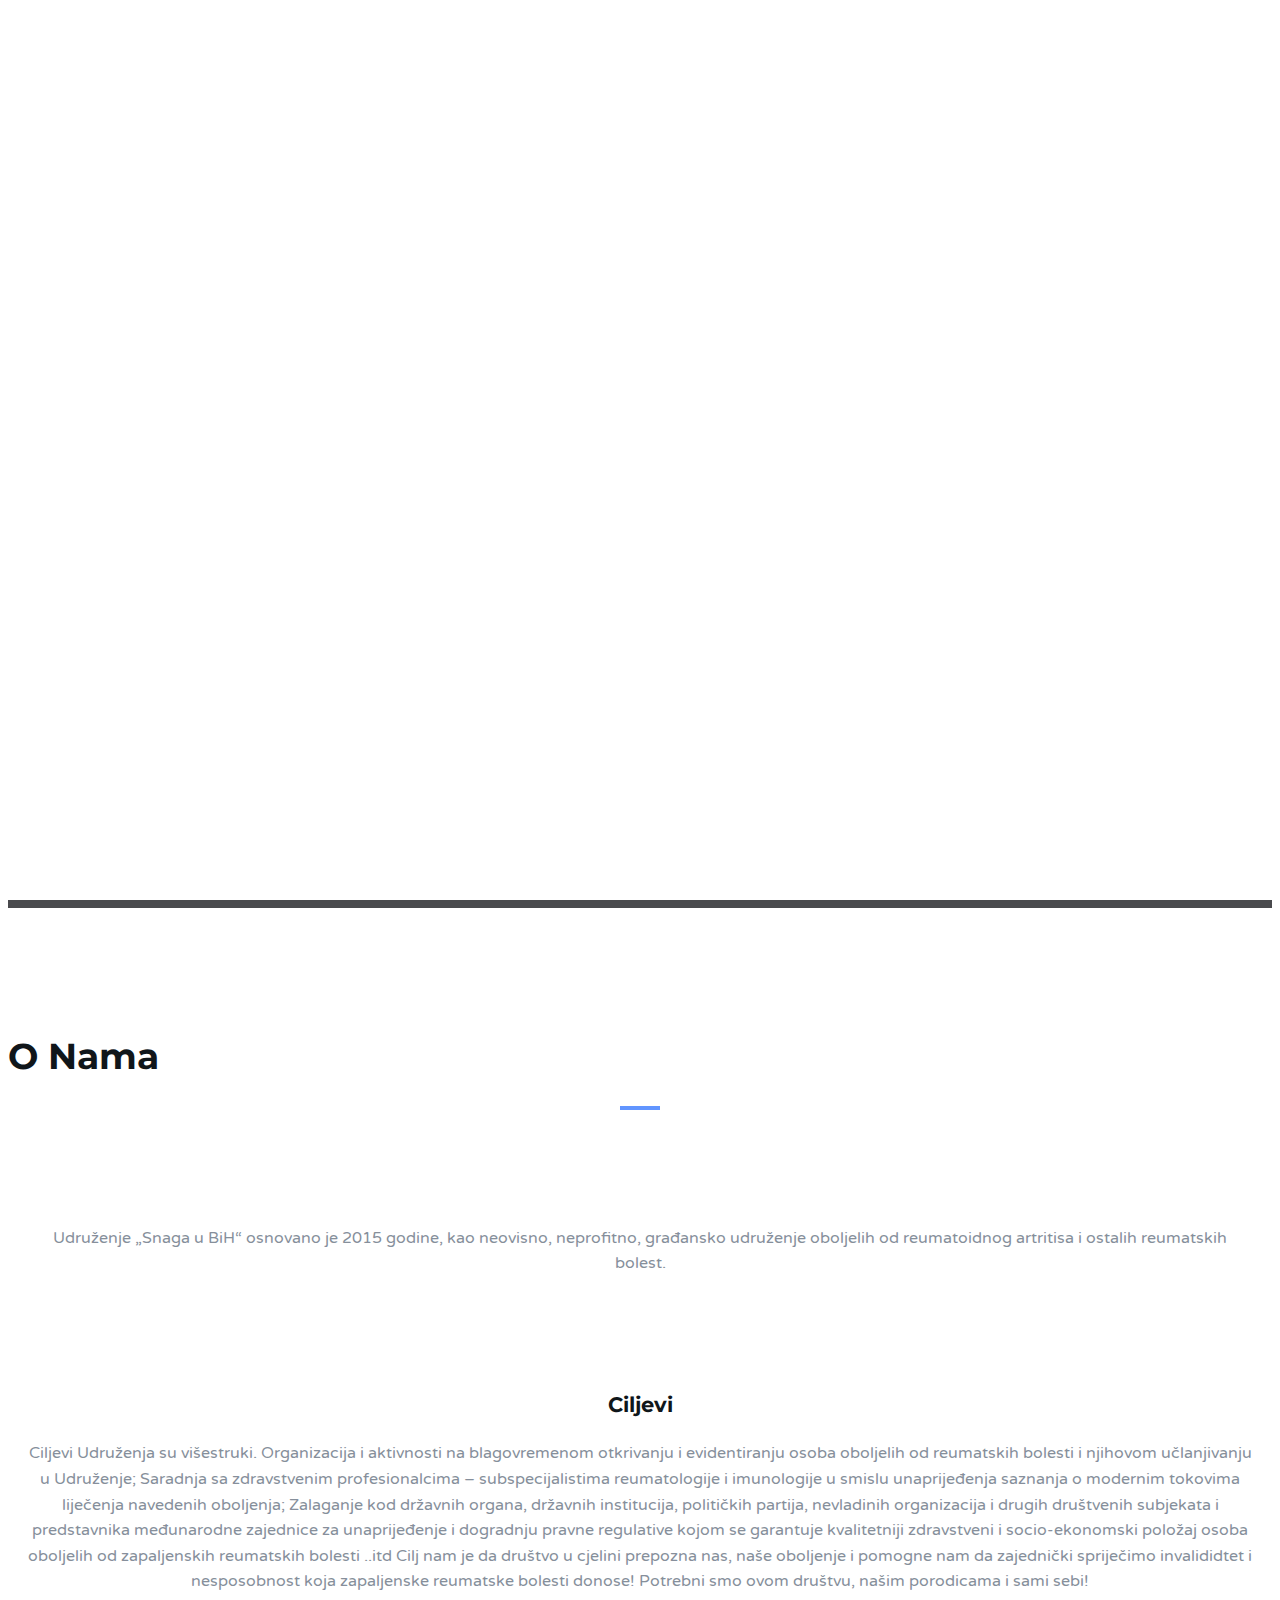
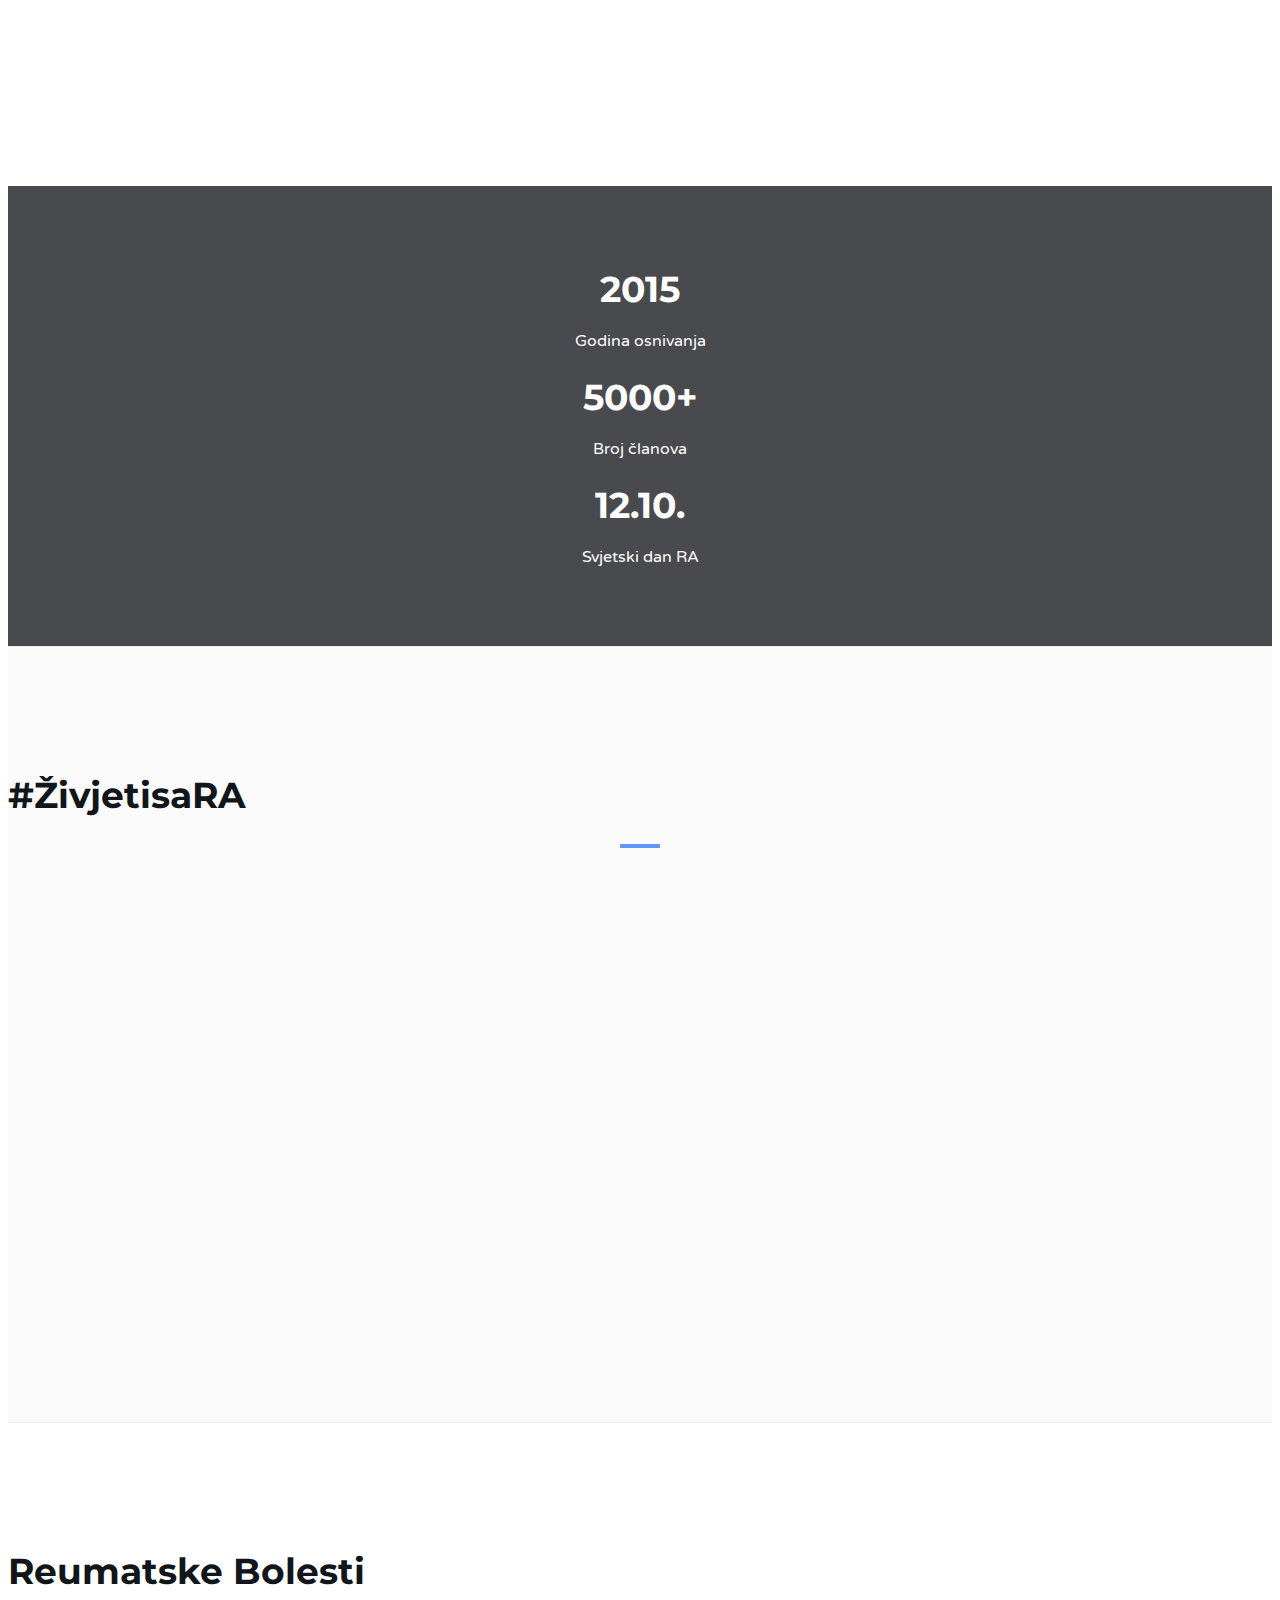
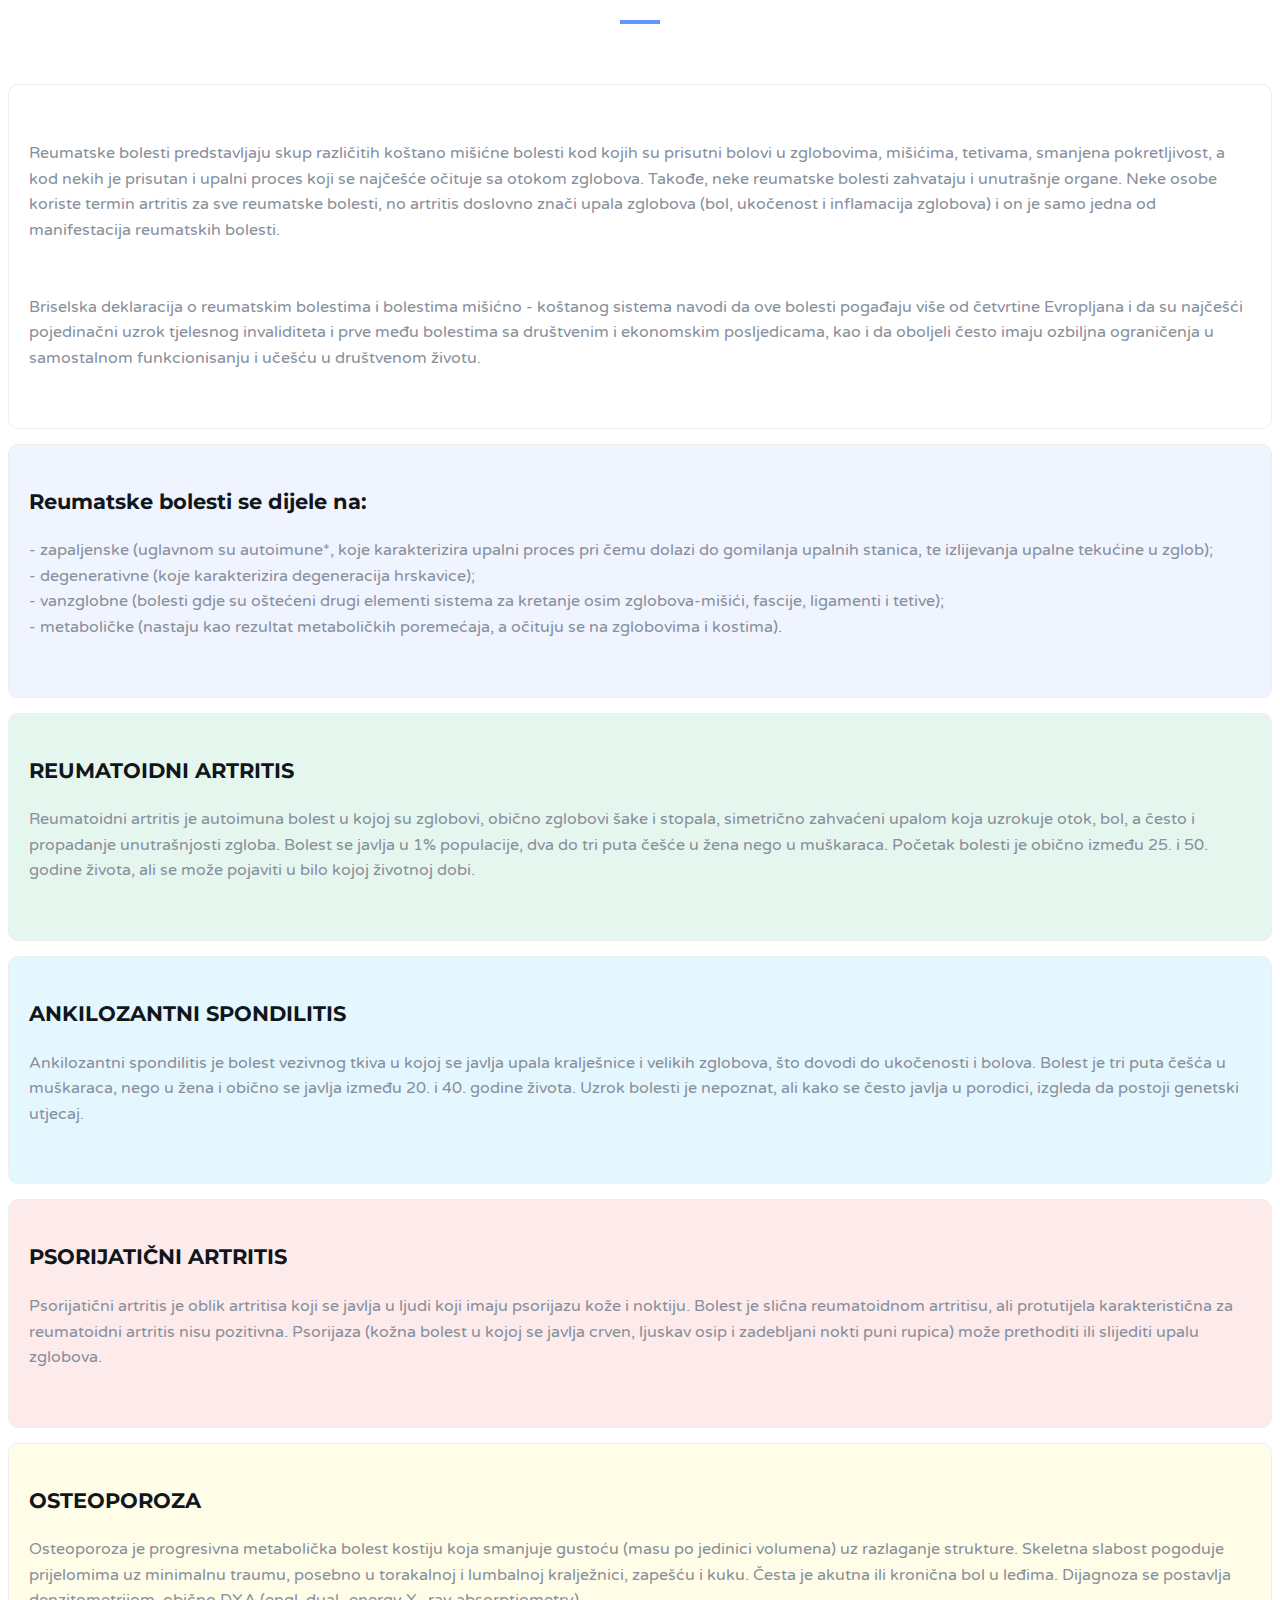
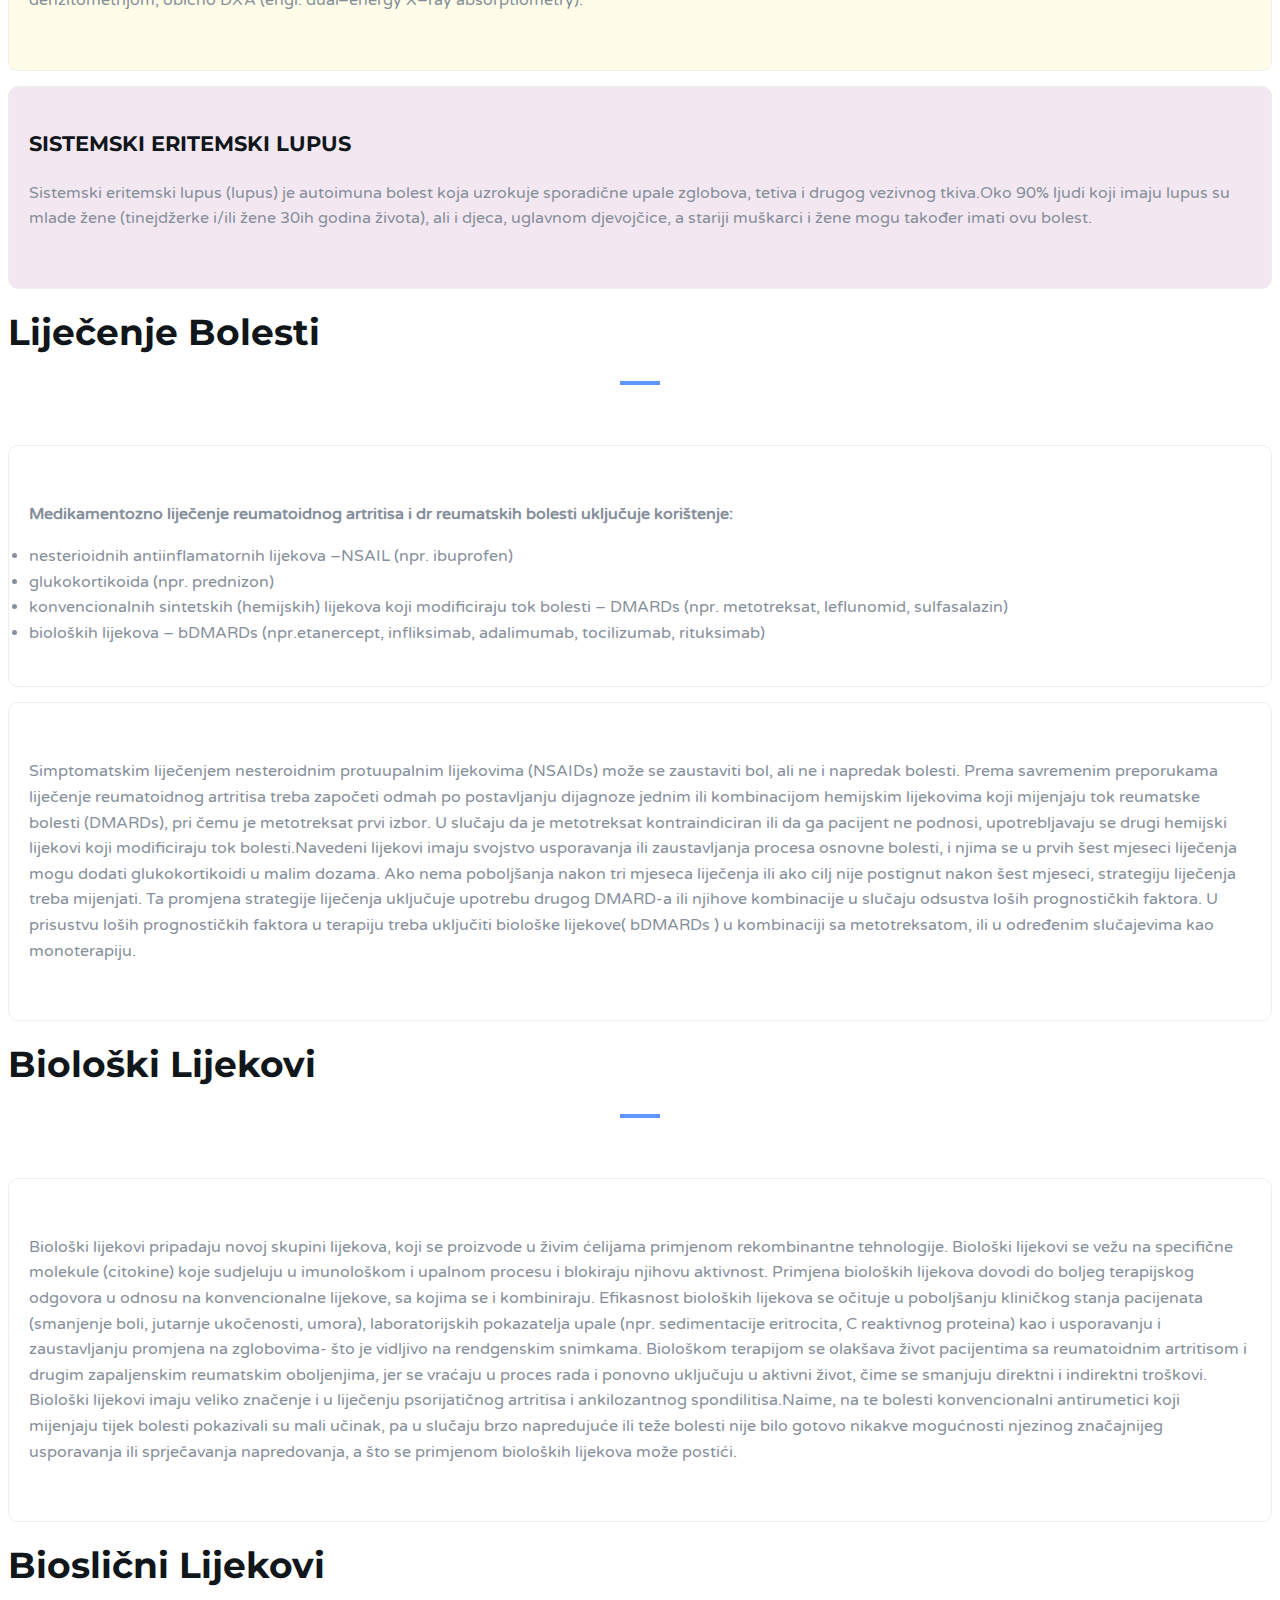
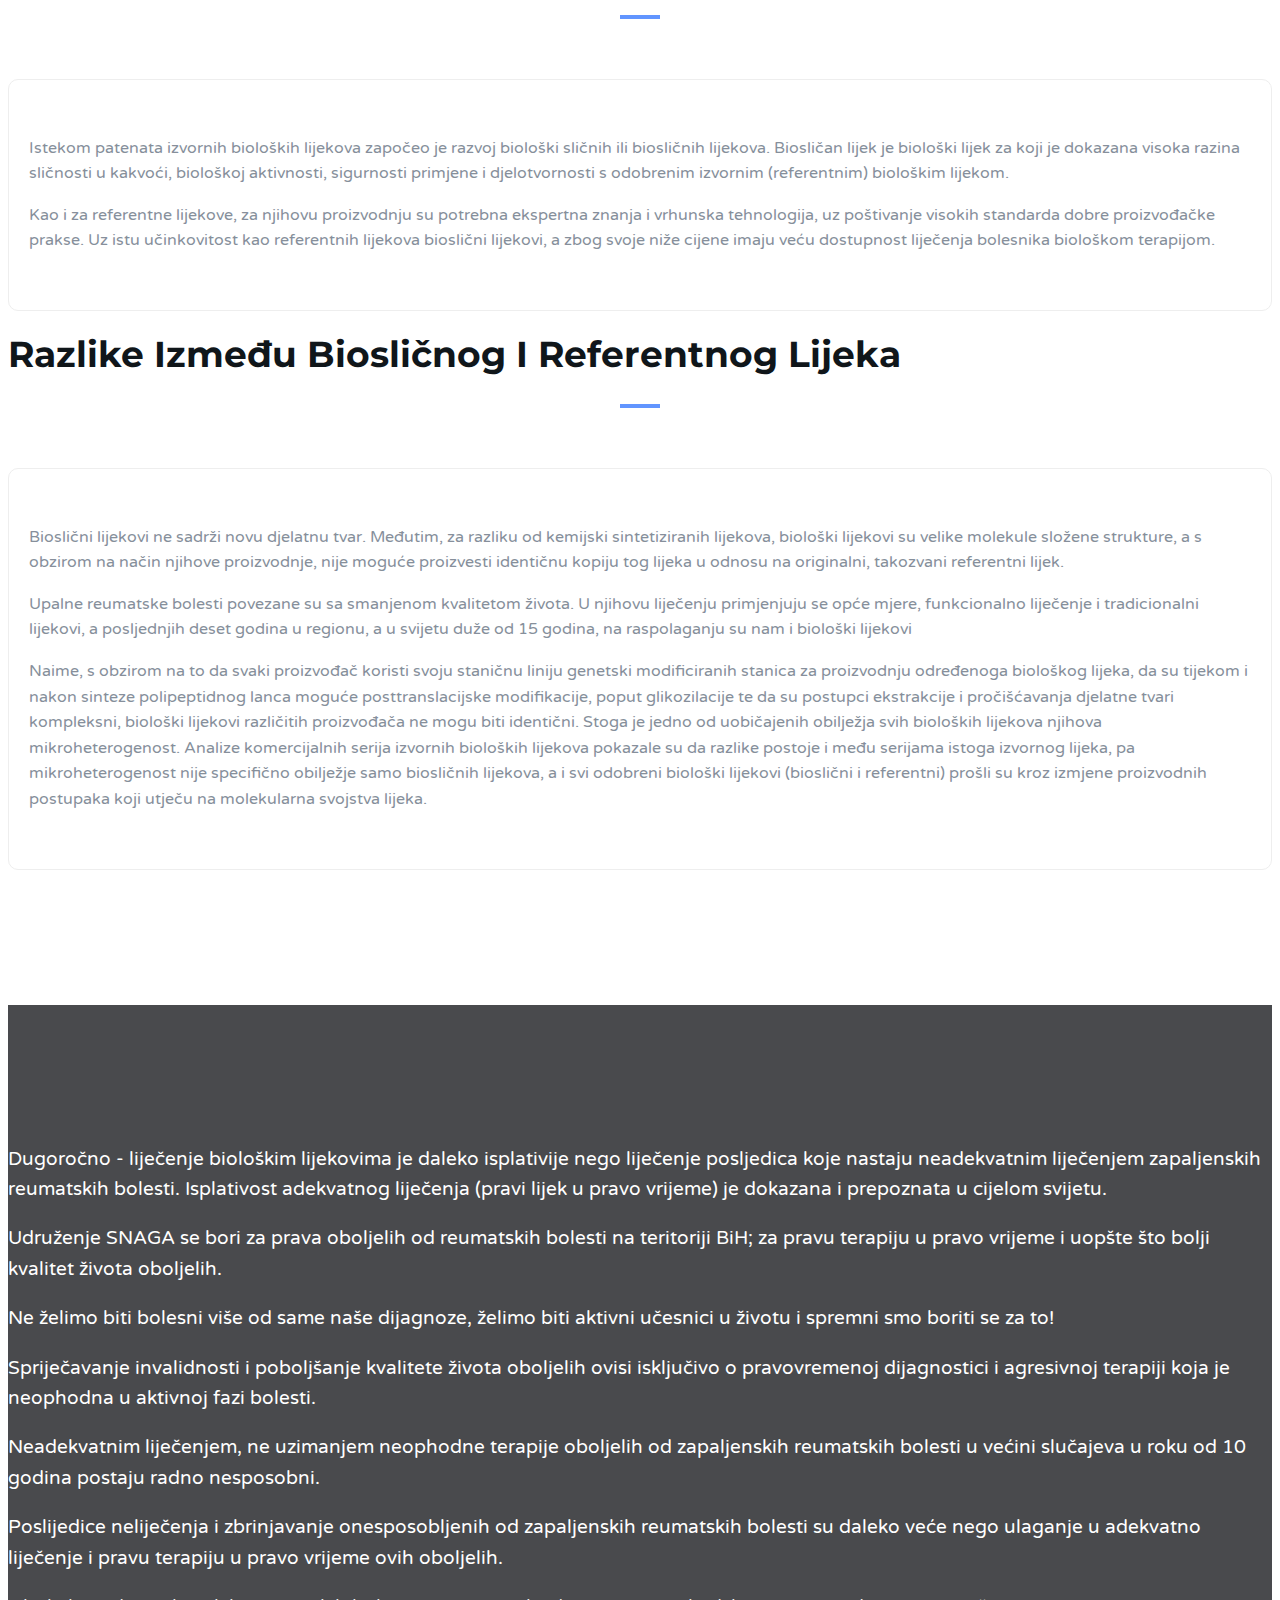
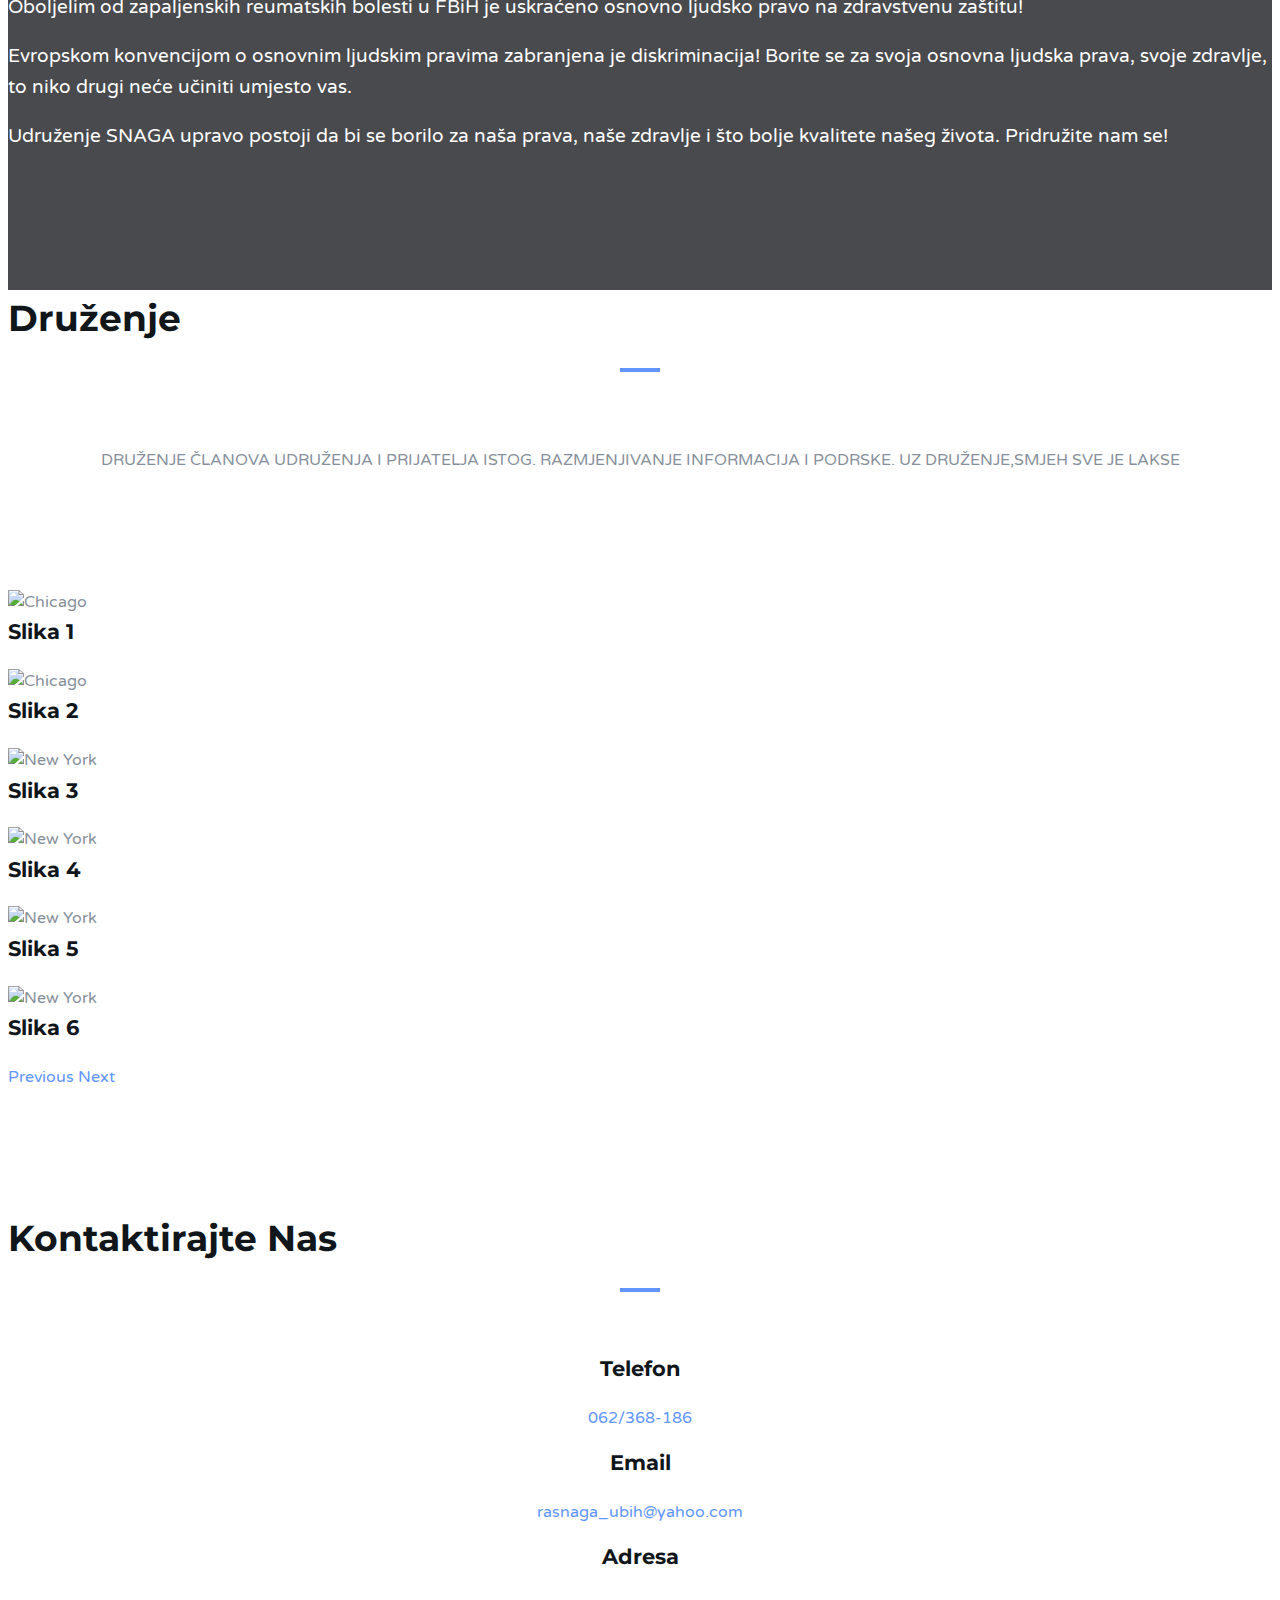
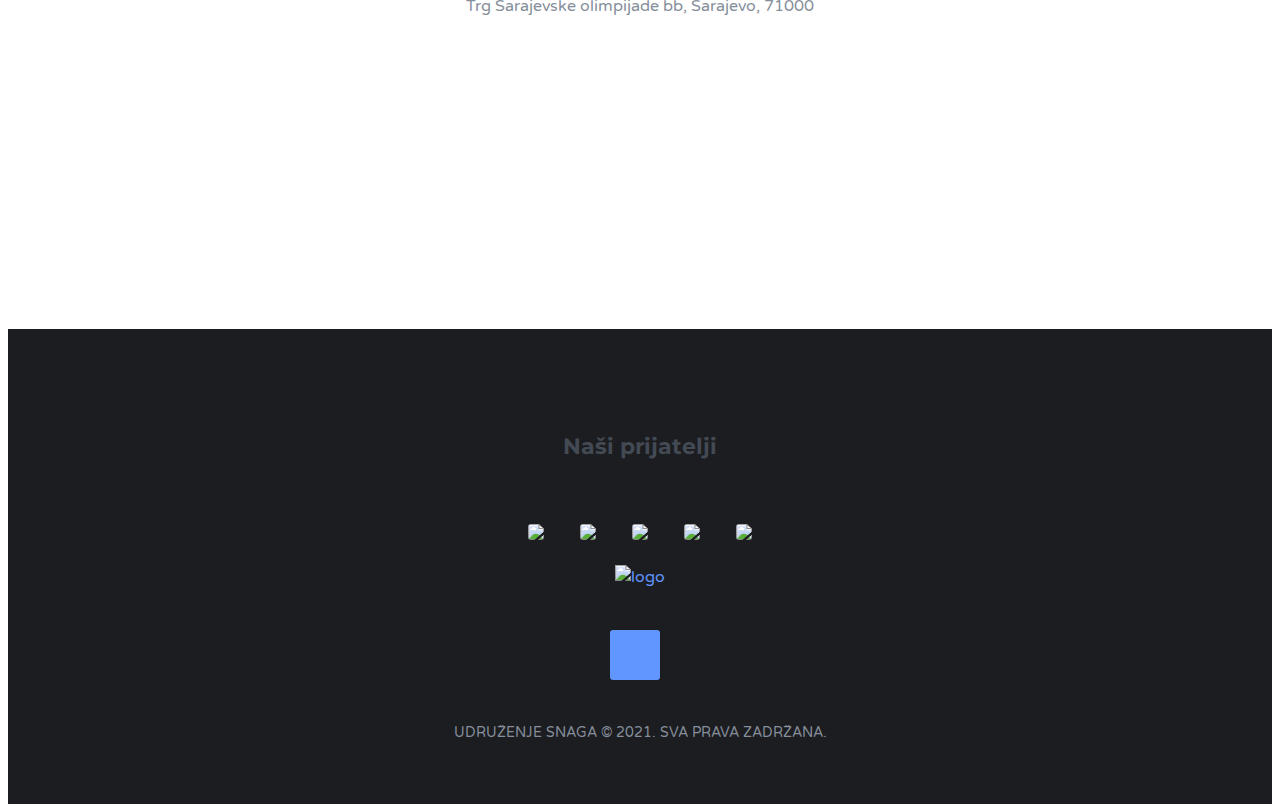
==== commit a7e9fb46: "index" ====
--- a/index.html
+++ b/index.html
@@ -7,21 +7,24 @@
 	<meta charset="utf-8">
 	<meta http-equiv="X-UA-Compatible" content="IE=edge">
 	<meta name="viewport" content="width=device-width, initial-scale=1">
-
+	<meta name="title" content="snagabih">
 	<title>Udruženje "SNAGA"</title>
-
-	<link href="https://fonts.googleapis.com/css?family=Montserrat:400,700%7CVarela+Round" rel="stylesheet">
+	<meta name="description"
+		content="Udruženje Oboljelih Od Reumatskih Bolesti snagabih. SNAGA je udruženje građana,okupljeni sa ciljem da se glas ove populacije čuje.">
+	<meta name="keywords" content="snagabih">
+
+	<link defer href="https://fonts.googleapis.com/css?family=Montserrat:400,700%7CVarela+Round" rel="stylesheet">
 	<link type="text/css" rel="stylesheet" href="./public/css/bootstrap.min.css" />
 	<link type="text/css" rel="stylesheet" href="./public/css/owl.carousel.css" />
 	<link type="text/css" rel="stylesheet" href="./public/css/owl.theme.default.css" />
 	<link type="text/css" rel="stylesheet" href="./public/css/magnific-popup.css" />
-	<link rel="stylesheet" href="./public/css/font-awesome.min.css">
+	<link  rel="preload" rel="stylesheet" href="./public/css/font-awesome.min.css" as="font">
 	<link type="text/css" rel="stylesheet" href="./public/css/style.css" />
 </head>
 
 <body>
 	<header id="home">
-		<div class="bg-img" style="background-image: url('./public//img/background1.jpg');">
+		<div class="bg-img" style="background-image: url('./public//img/background1.webp');">
 			<div class="overlay"></div>
 		</div>
 		<nav id="nav" class="navbar nav-transparent">
@@ -127,7 +130,8 @@
 	<div id="numbers" class="section sm-padding">
 
 		<!-- Background Image -->
-		<div class="bg-img" style="background-image: url('./public//img/22045616_120413225323108_3960837651133229282_n.jpg');">
+		<div class="bg-img"
+			style="background-image: url('./public//img/22045616_120413225323108_3960837651133229282_n.jpg');">
 			<div class="overlay"></div>
 		</div>
 		<!-- /Background Image -->
@@ -197,7 +201,7 @@
 
 				<!-- Work -->
 				<div class="col-md-4 col-xs-6 work">
-					<img class="img-responsive" src="./public/img/pas.jpg" alt="">
+					<img class="img-responsive" src="./public/img/cuko .webp" alt="">
 					<div class="overlay"></div>
 					<div class="work-content">
 						<h3>"Reumatoidni artritis me ne sprečava da mu pružam pažnju."</h3>
@@ -210,7 +214,7 @@
 
 				<!-- Work -->
 				<div class="col-md-4 col-xs-6 work">
-					<img class="img-responsive" src="./public/img/ruma-ruka2.jpg" alt="">
+					<img class="img-responsive" src="./public/img/ruma-ruka2.webp" alt="">
 					<div class="overlay"></div>
 					<div class="work-content">
 						<h3>"Obavljenje kućnih poslova postane problem."</h3>
@@ -224,7 +228,7 @@
 
 				<!-- Work -->
 				<div class="col-md-4 col-xs-6 work">
-					<img class="img-responsive" src="./public/img/reu-lijek.jpg" alt="">
+					<img class="img-responsive" src="./public/img/reu-lijek.webp" alt="">
 					<div class="overlay"></div>
 					<div class="work-content">
 						<h3>"Jedini način da otvorim ovu kutiju za lijekove je pomoću zuba."</h3>
@@ -237,7 +241,7 @@
 				<!-- /Work -->
 				<!-- Work -->
 				<div class="col-md-4 col-xs-6 work">
-					<img class="img-responsive" src="./public/img/reu-hrana.jpg" alt="">
+					<img class="img-responsive" src="./public/img/reu-hrana.webp" alt="">
 					<div class="overlay"></div>
 					<div class="work-content">
 						<h3>"Uživala sam praviti doručak za porodicu.Više to ne mogu."</h3>
@@ -251,7 +255,7 @@
 
 				<!-- Work -->
 				<div class="col-md-4 col-xs-6 work">
-					<img class="img-responsive" src="./public/img/reu_noge.jpg" alt="">
+					<img class="img-responsive" src="./public/img/reu_noge.webp" alt="">
 					<div class="overlay"></div>
 					<div class="work-content">
 						<h3>„Ovo su nekad bile moje cipele za ples.”</h3>
@@ -265,7 +269,7 @@
 
 				<!-- Work -->
 				<div class="col-md-4 col-xs-6 work">
-					<img class="img-responsive" src="./public/img/reu-ruke1.jpg" alt="">
+					<img class="img-responsive" src="./public/img/reu-ruke1.webp" alt="">
 					<div class="overlay"></div>
 					<div class="work-content">
 						<h3>"Nokti su i dalje moj najdraži dio tijela."</h3>
@@ -439,7 +443,7 @@
 
 				<!-- service -->
 				<div class="col-md-12 col-sm-12">
-					<div id ="features"class="service " style="background-color: transparent">
+					<div id="features" class="service " style="background-color: transparent">
 						<p style="font-weight: 900;">Medikamentozno liječenje reumatoidnog artritisa i dr reumatskih
 							bolesti uključuje korištenje:
 						</p>
@@ -533,6 +537,77 @@
 			</div>
 			<!-- /Row -->
 
+			<div class="row">
+
+				<!-- Section header -->
+				<div class="section-header text-center">
+					<h2 class="title">Bioslični lijekovi
+					</h2>
+				</div>
+				<!-- /Section header -->
+
+				<!-- service -->
+				<div class="col-md-12 col-sm-12">
+
+					<div class="service " style="background-color: transparent">
+						<p class="text">Istekom patenata izvornih bioloških lijekova započeo je razvoj biološki sličnih ili biosličnih lijekova.
+							Biosličan lijek je biološki lijek za koji je dokazana visoka razina sličnosti u kakvoći, biološkoj aktivnosti,
+							sigurnosti primjene i djelotvornosti s odobrenim izvornim (referentnim) biološkim lijekom.
+						
+						</p>
+						<p class="text">
+							Kao i za referentne lijekove, za njihovu proizvodnju su potrebna ekspertna znanja i vrhunska tehnologija, uz
+							poštivanje visokih standarda dobre proizvođačke prakse. Uz istu učinkovitost kao referentnih lijekova bioslični
+							lijekovi, a zbog svoje niže cijene imaju veću dostupnost liječenja bolesnika biološkom terapijom.
+						
+						</p>
+
+
+					</div>
+				</div>
+				<!-- /service -->
+
+			</div>
+			<!-- /Row -->
+
+			<div class="row">
+
+				<!-- Section header -->
+				<div class="section-header text-center">
+					<h2 class="title">Razlike između biosličnog i referentnog lijeka</h2>
+				</div>
+				<!-- /Section header -->
+
+				<!-- service -->
+				<div class="col-md-12 col-sm-12">
+
+					<div class="service " style="background-color: transparent">
+						<p class="text">Bioslični lijekovi ne sadrži novu djelatnu tvar. Međutim, za razliku od kemijski sintetiziranih
+							lijekova, biološki lijekovi su velike molekule složene strukture, a s obzirom na način njihove proizvodnje, nije
+							moguće proizvesti identičnu kopiju tog lijeka u odnosu na originalni, takozvani referentni lijek.
+						
+						</p>
+						<p class="text">
+							Upalne reumatske bolesti povezane su sa smanjenom kvalitetom života. U njihovu liječenju primjenjuju se opće mjere,
+							funkcionalno liječenje i tradicionalni lijekovi, a posljednjih deset godina u regionu, a u svijetu duže od 15 godina, na
+							raspolaganju su nam i biološki lijekovi
+							</p>
+
+							<p class="text">
+								Naime, s obzirom na to da svaki proizvođač koristi svoju staničnu liniju genetski modificiranih stanica za
+								proizvodnju određenoga biološkog lijeka, da su tijekom i nakon sinteze polipeptidnog lanca moguće posttranslacijske
+								modifikacije, poput glikozilacije te da su postupci ekstrakcije i pročišćavanja djelatne tvari kompleksni, biološki
+								lijekovi različitih proizvođača ne mogu biti identični. Stoga je jedno od uobičajenih obilježja svih bioloških
+								lijekova njihova mikroheterogenost. Analize komercijalnih serija izvornih bioloških lijekova pokazale su da razlike
+								postoje i među serijama istoga izvornog lijeka, pa mikroheterogenost nije specifično obilježje samo biosličnih
+								lijekova, a i svi odobreni biološki lijekovi (bioslični i referentni) prošli su kroz izmjene proizvodnih postupaka
+								koji utječu na molekularna svojstva lijeka.
+							</p>
+					</div>
+				</div>
+				<!-- /service -->
+
+			</div>
 		</div>
 		<!-- /Container -->
 
@@ -548,7 +623,7 @@
 
 		<!-- Background Image -->
 		<div class="bg-img"
-			style="background-image: url('https://scontent.fsjj1-1.fna.fbcdn.net/v/t1.0-9/45132564_972956786235001_1122061464505417728_n.jpg?_nc_cat=110&_nc_ht=scontent.fsjj1-1.fna&oh=faa549ebc36a2e5e1d39da7dd3e63599&oe=5D66A2FD');">
+			style="background-image: url('');">
 			<div class="overlay"></div>
 		</div>
 		<!-- /Background Image -->
@@ -695,7 +770,8 @@
 
 
 				<div class="item">
-					<img src="./public/img/druzenje/thumbnail (25).jpg" alt="New York" style="width:100%; max-height:760px;">
+					<img src="./public/img/druzenje/thumbnail (25).jpg" alt="New York"
+						style="width:100%; max-height:760px;">
 					<div class="carousel-caption">
 						<h3>Slika 4</h3>
 					</div>
@@ -704,7 +780,8 @@
 
 
 				<div class="item">
-					<img src="./public/img/druzenje/thumbnail (26).jpg" alt="New York" style="width:100%; max-height:760px;">
+					<img src="./public/img/druzenje/thumbnail (26).jpg" alt="New York"
+						style="width:100%; max-height:760px;">
 					<div class="carousel-caption">
 						<h3>Slika 5</h3>
 					</div>
@@ -885,16 +962,18 @@
 
 					<span data-group-title="Gold Sponsor">
 
-						<li> <a href="https://www.coca-cola.ba/"><img src="./public/img/Pfizer_Logo_Color_CMYK.png"></li></a>
+						<li> <img src="./public/img/Pfizer_Logo_Color_CMYK.webp">
+						</li>
 					</span>
 					<span data-group-title="Silver Sponsors">
-						<li><a href="https://vitalijek.ba/"><img src="./public/img/vitalijek-logo-mali.png"></li> </a>
+						<li><a href="https://vitalijek.ba/"><img src="./public/img/vitalijek-logo-mali.webp"></li> </a>
 						<!-- <li><a href="https://www.coca-cola.ba/"><img src="./public/img/coca-cola-logo-grey.png"></li> </a> -->
 					</span>
 					<span data-group-title="Bronze Sponsors">
-						<li><a href="https://www.coca-cola.ba/"><img src="./public/img/shweppes-name-logo-grey.png"></li></a>
-						<li> <a href="https://www.coca-cola.ba/"><img src="./public/img/adez-logo-grey.png"></li></a>
-						<li> <a href="https://www.coca-cola.ba/"><img src="./public/img/fanta-logo-grey.png"></li></a>
+						<li><a href="https://www.swixxbiopharma.com"><img src="./public/img/Amicus-Swixx Large.webp">
+						</li></a>
+						<li> <a href="https://www.oktal-pharma.ba"><img src="./public/img/OPh_boja_screen.webp"></li></a>
+						<li> <img src="./public/img/novartis-logo.webp"></li>
 					</span>
 				</ul>
 			</div>
@@ -921,9 +1000,9 @@
 
 				<!-- footer copyright -->
 				<div class="footer-copyright">
-					<p>Udruženje Snaga © 2019. Sva prava zadržana.</p>
-				</div>
-				<!-- /footer copyright -->
+					<p>Udruženje Snaga © 2021. Sva prava zadržana.</p>
+				</div>
+				
 
 			</div>
 
@@ -954,13 +1033,13 @@
 	<!-- jQuery Plugins -->
 	<script type="text/javascript" src="./public/js/jquery.min.js"></script>
 	<script type="text/javascript" src="./public/js/bootstrap.min.js"></script>
-	<script type="text/javascript" src="./public/js/owl.carousel.min.js"></script>
+	<script defer type="text/javascript" src="./public/js/owl.carousel.min.js"></script>
 	<script type="text/javascript" src="./public/js/jquery.magnific-popup.js"></script>
-	<script type="text/javascript" src="./public/js/main.js"></script>
+	<script defer type="text/javascript" src="./public/js/main.js"></script>
 
 </body>
 <!-- Global site tag (gtag.js) - Google Analytics -->
-<script async src="https://www.googletagmanager.com/gtag/js?id=G-30QCENNBTZ"></script>
+<script defer src="https://www.googletagmanager.com/gtag/js?id=G-30QCENNBTZ"></script>
 <script>
 	window.dataLayer = window.dataLayer || [];
 	function gtag() { dataLayer.push(arguments); }
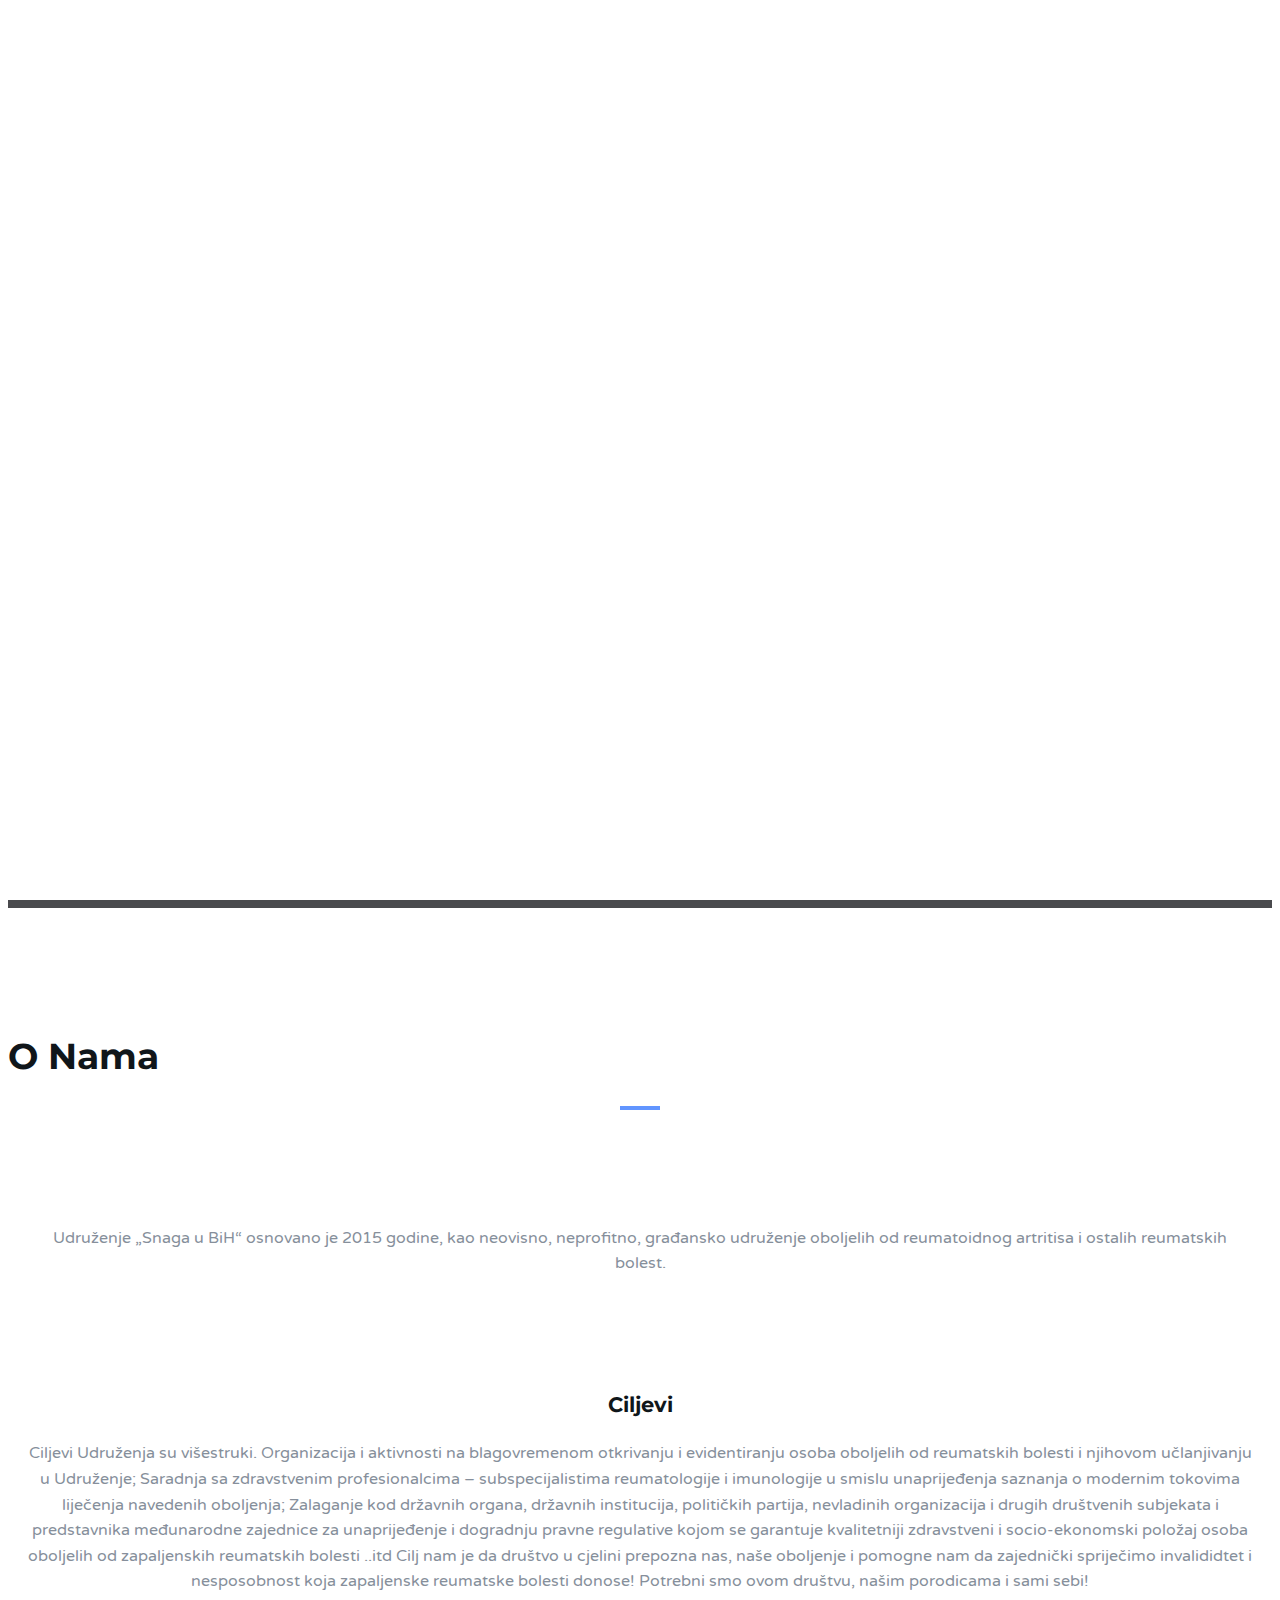
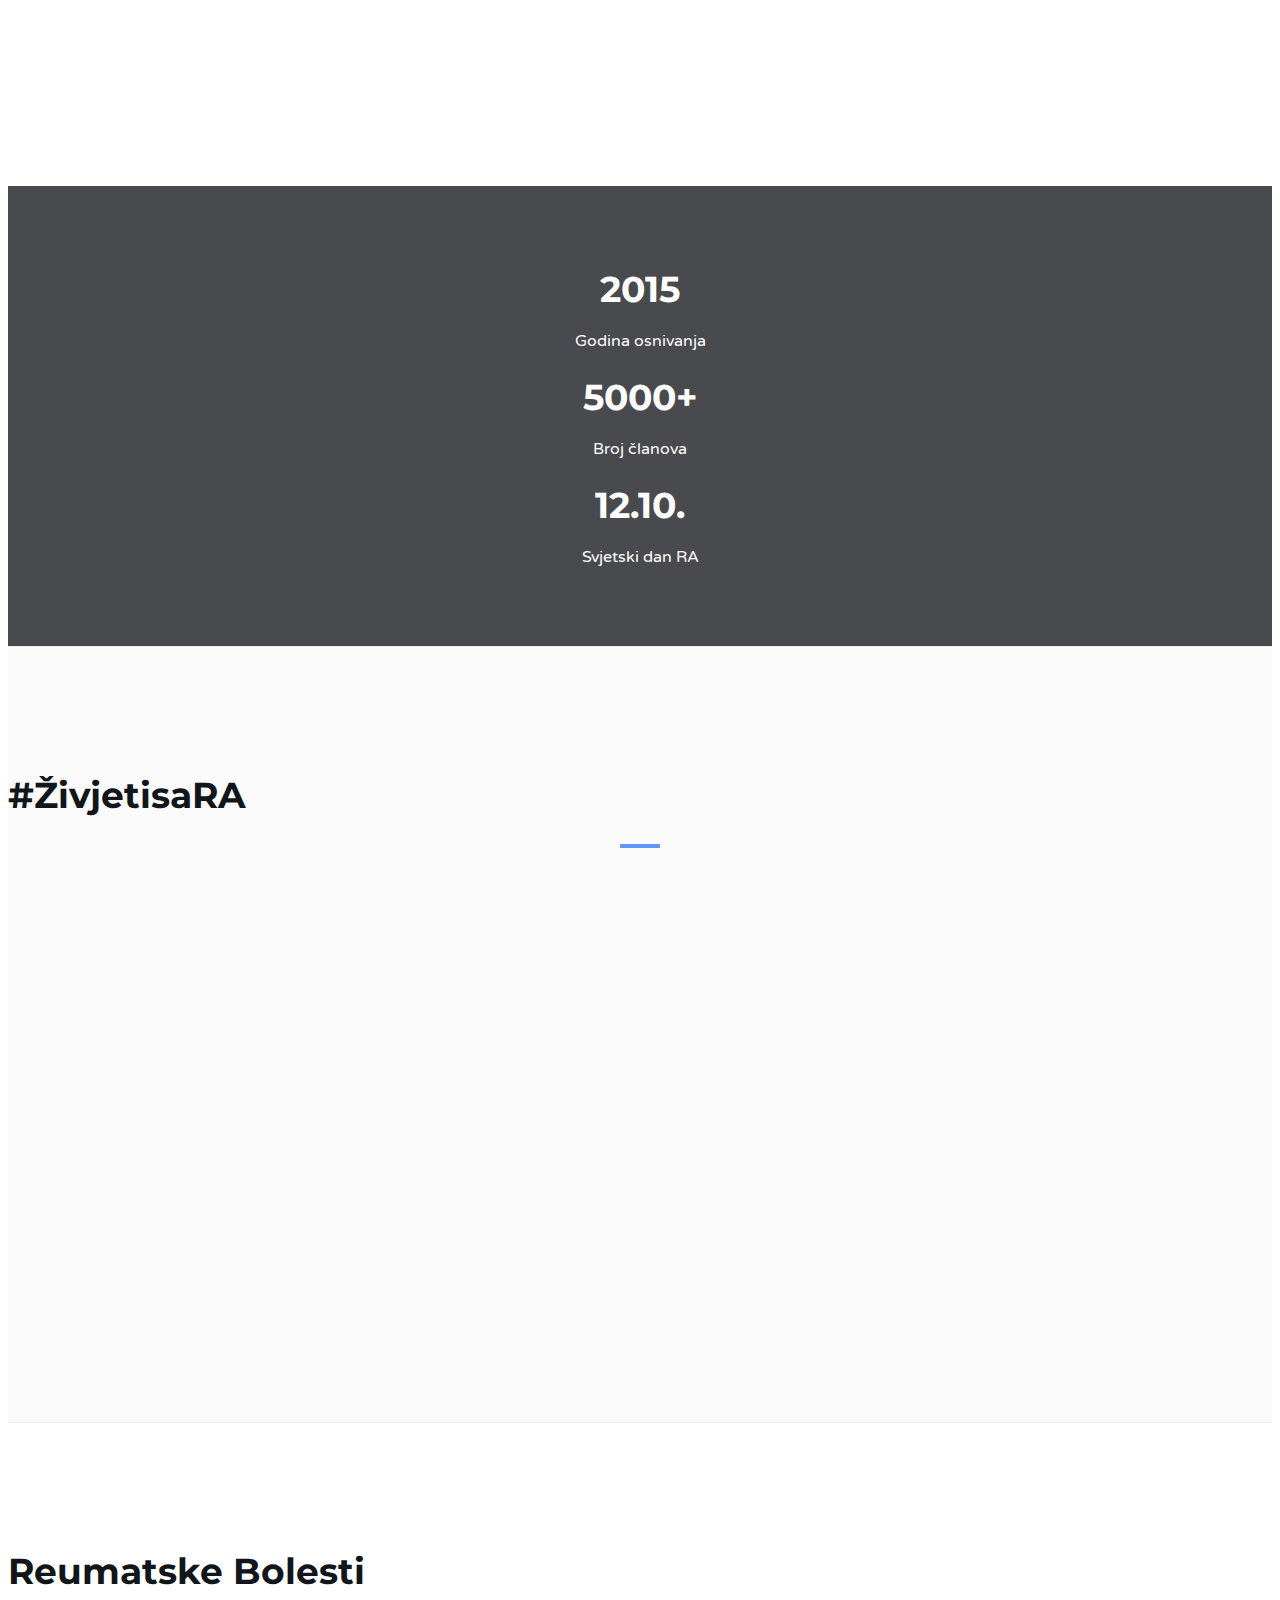
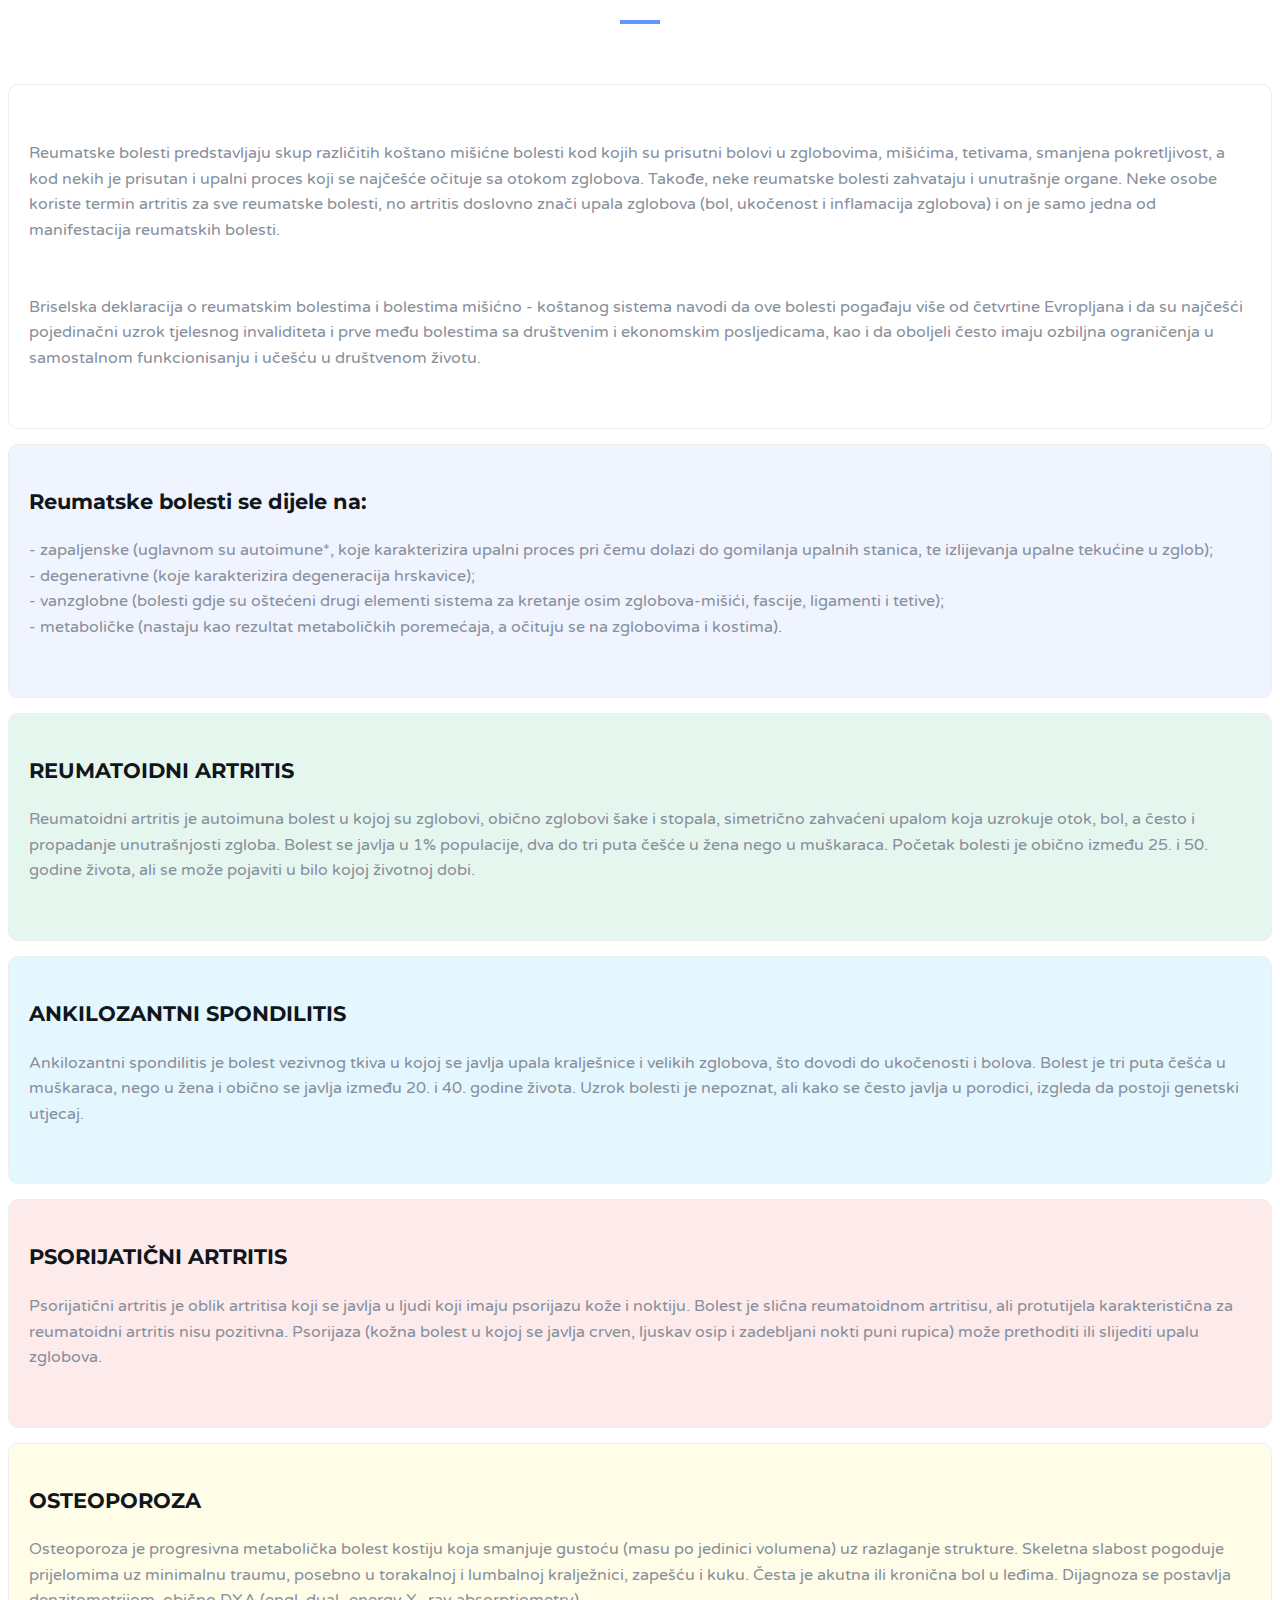
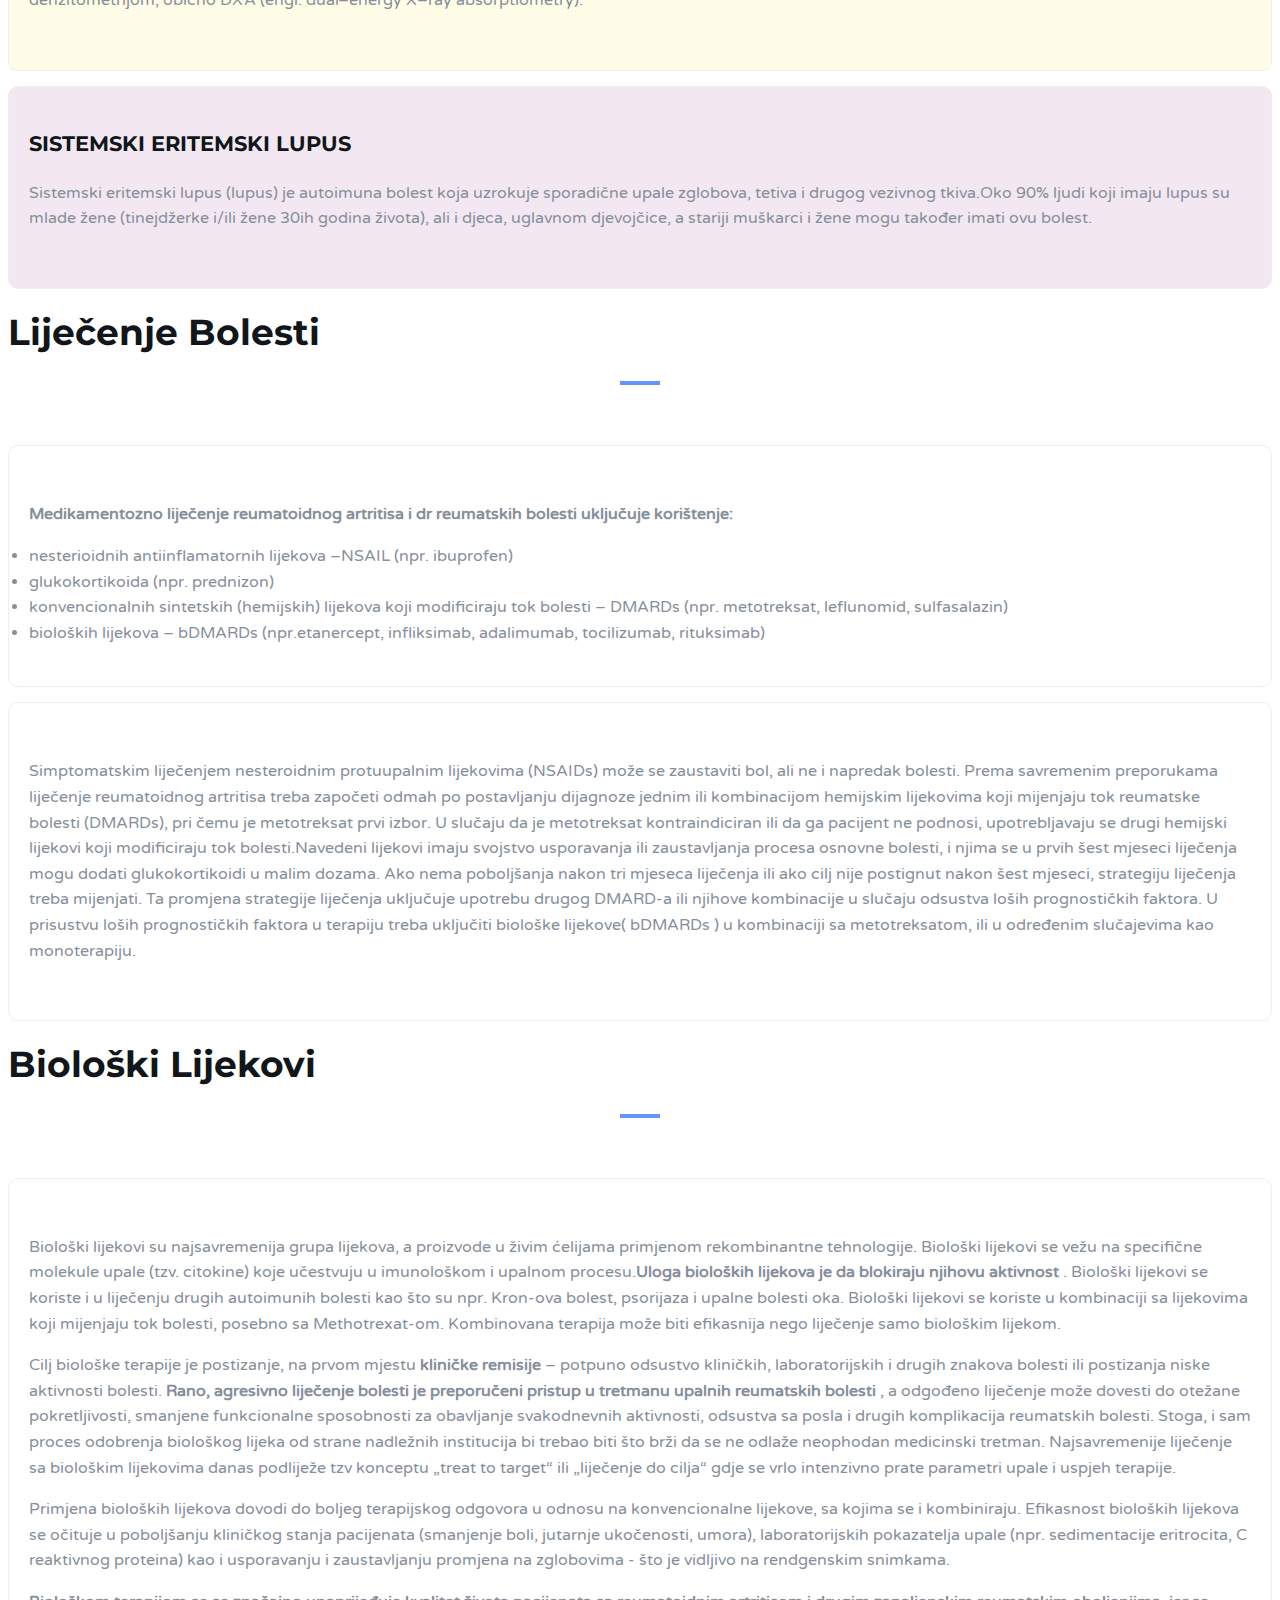
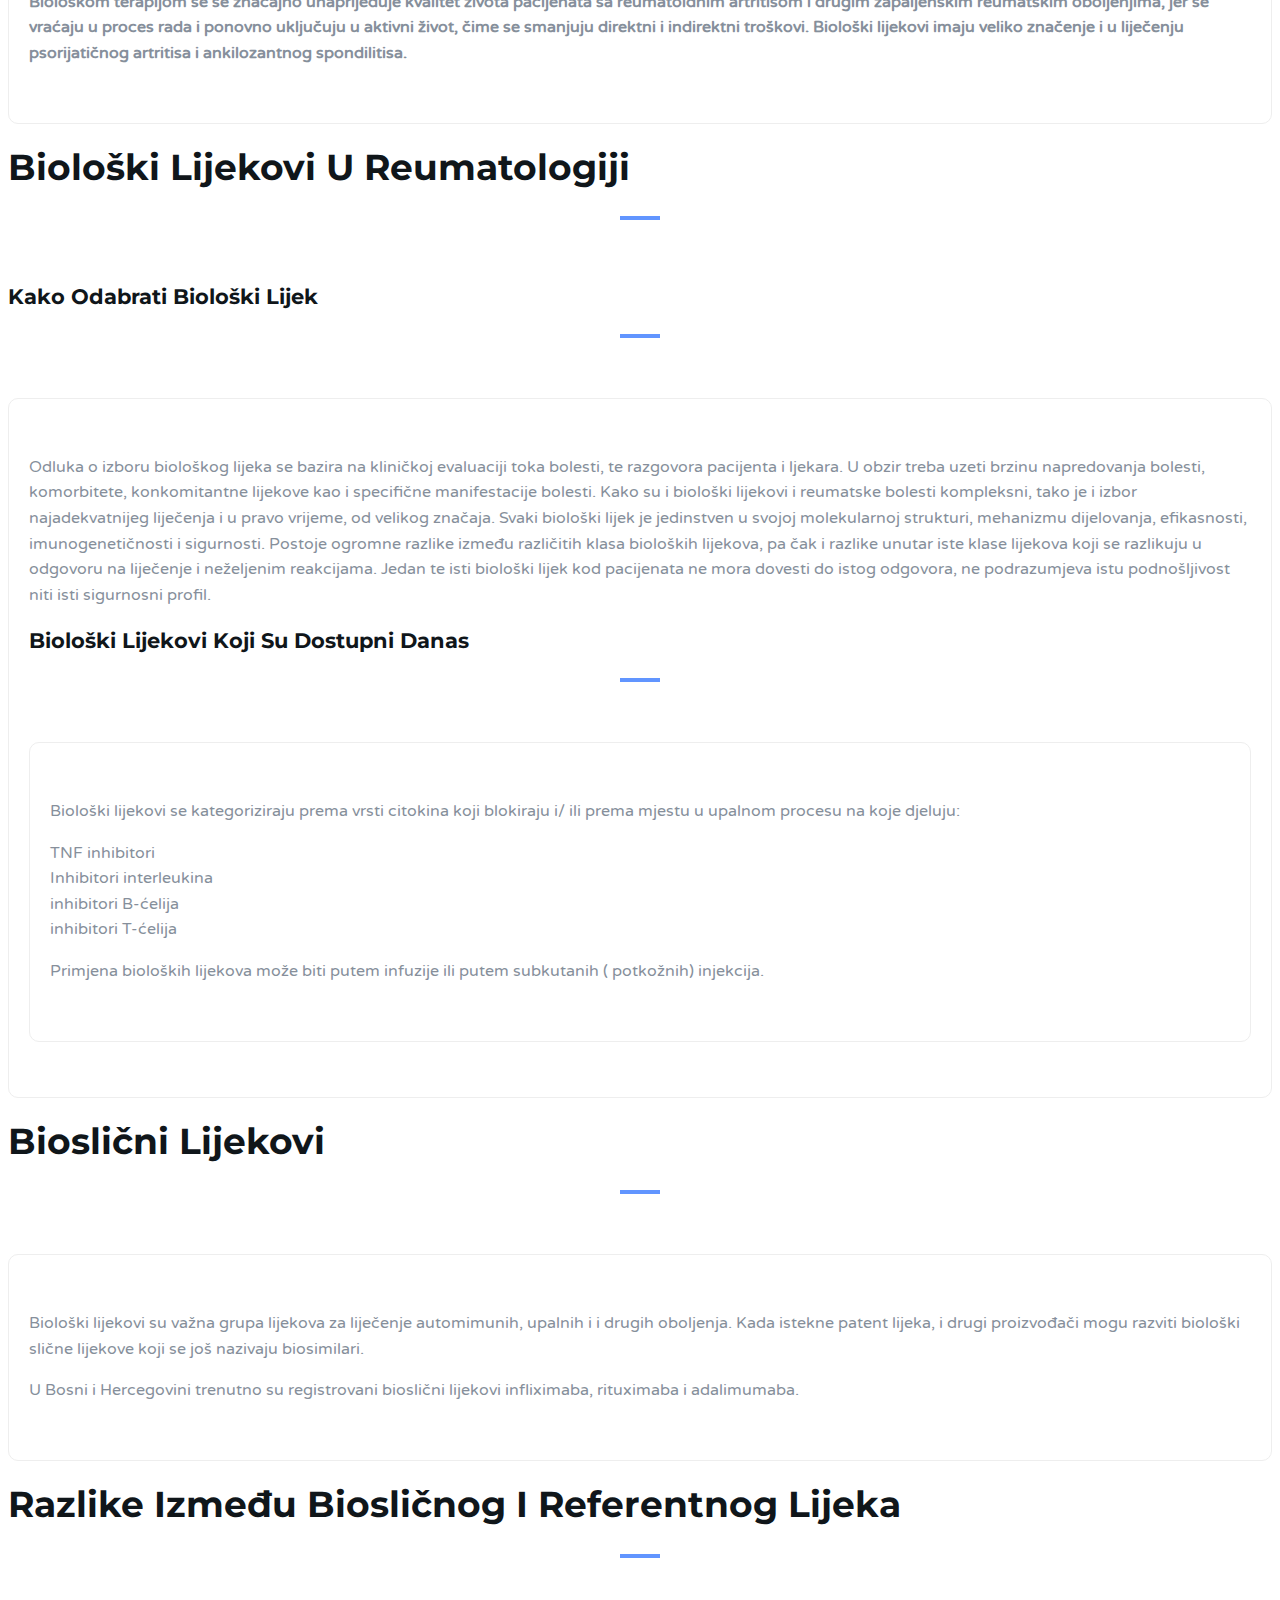
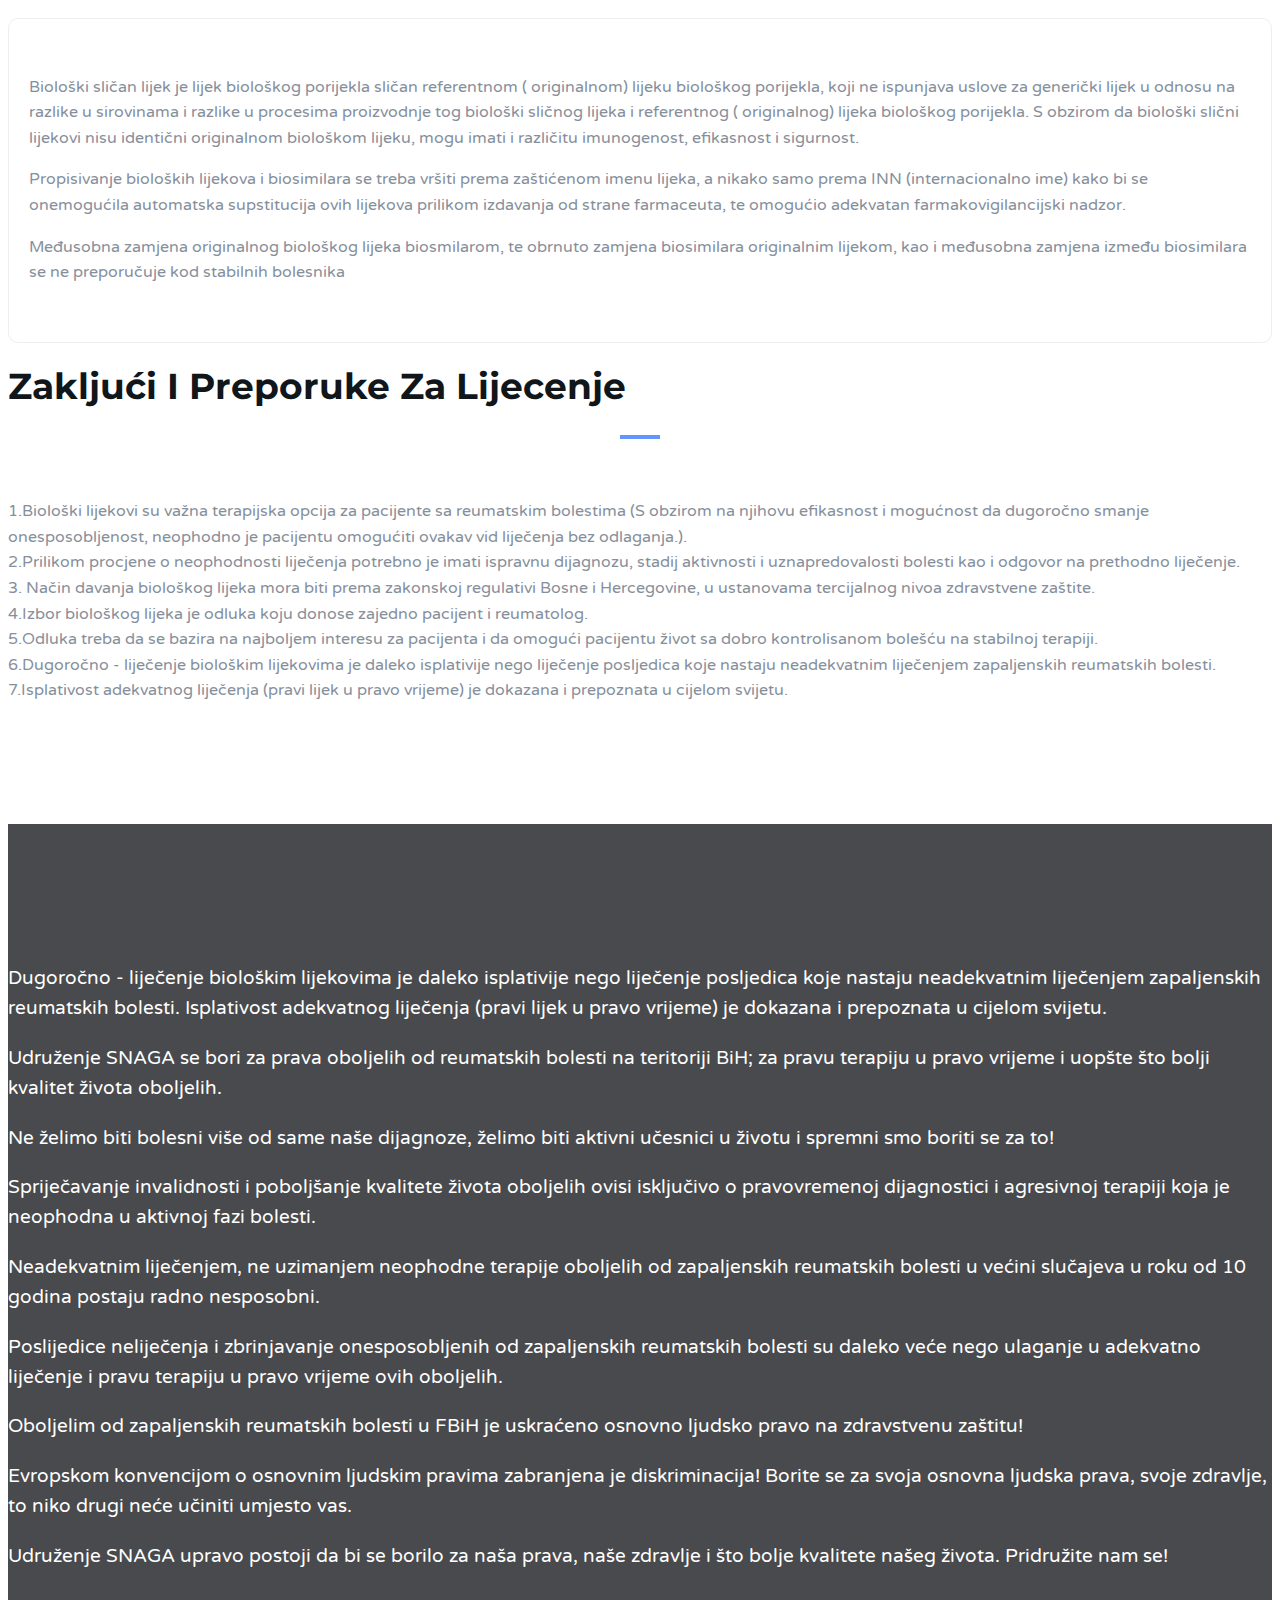
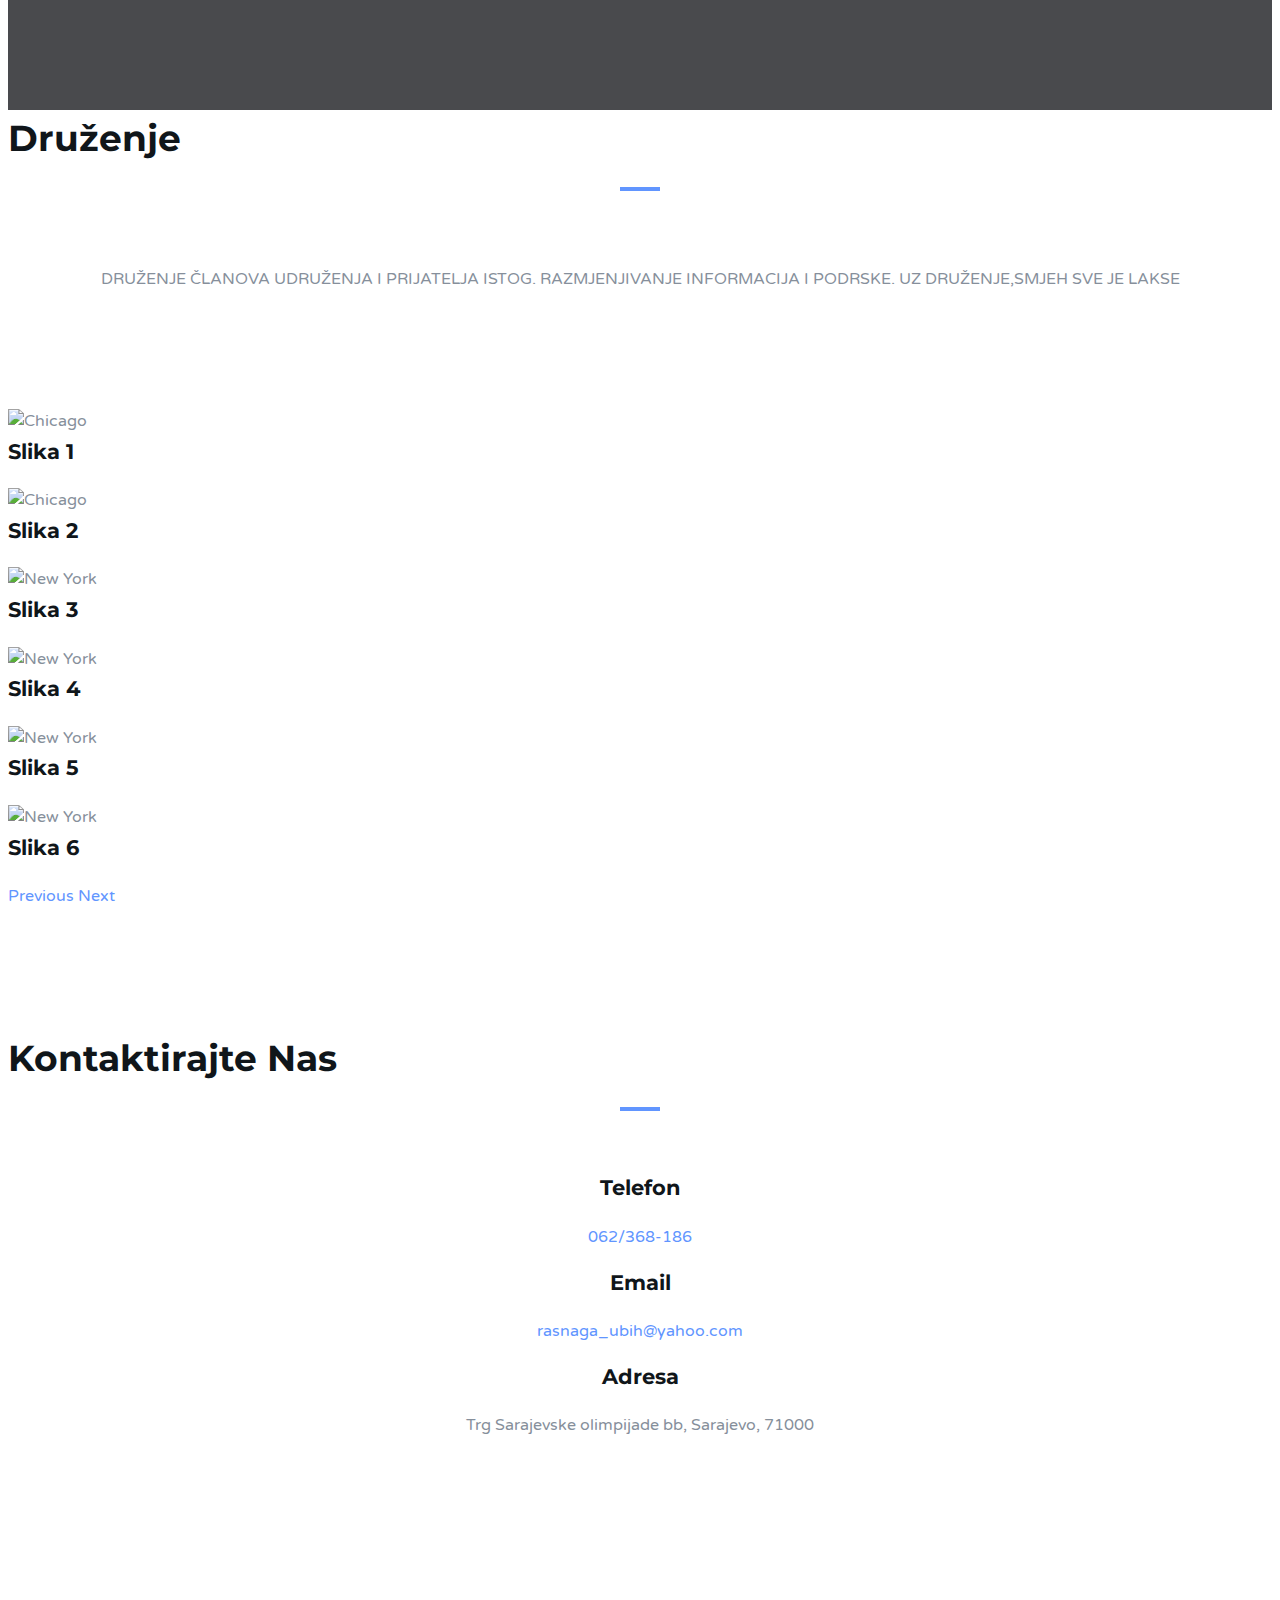
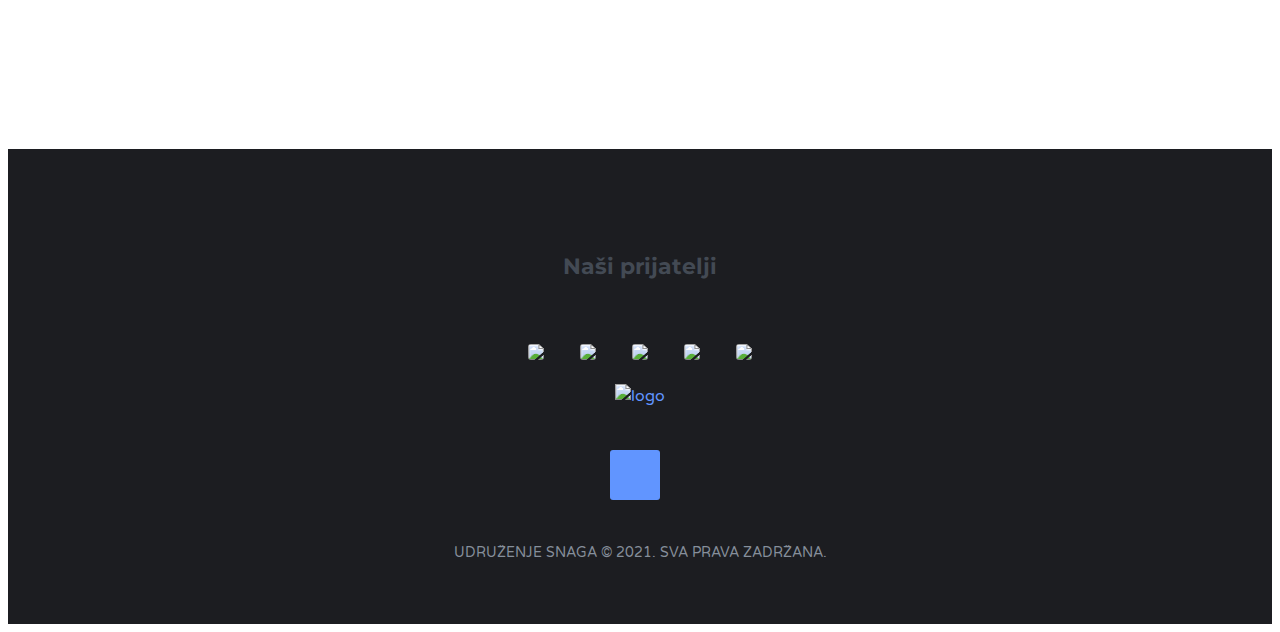
==== commit 632be26b: "added text" ====
--- a/index.html
+++ b/index.html
@@ -508,26 +508,39 @@
 				<div class="col-md-12 col-sm-12">
 
 					<div class="service " style="background-color: transparent">
-						<p class="text">Biološki lijekovi pripadaju novoj skupini lijekova, koji se proizvode u živim
-							ćelijama primjenom rekombinantne tehnologije. Biološki lijekovi se vežu na specifične
-							molekule (citokine) koje sudjeluju u imunološkom i upalnom procesu i blokiraju njihovu
-							aktivnost.
-							Primjena bioloških lijekova dovodi do boljeg terapijskog odgovora u odnosu na konvencionalne
-							lijekove, sa kojima se i kombiniraju. Efikasnost bioloških lijekova se očituje u poboljšanju
-							kliničkog stanja pacijenata (smanjenje boli, jutarnje ukočenosti, umora), laboratorijskih
-							pokazatelja upale (npr. sedimentacije eritrocita, C reaktivnog proteina) kao i usporavanju i
-							zaustavljanju promjena na zglobovima- što je vidljivo na rendgenskim snimkama.
-							Biološkom terapijom se olakšava život pacijentima sa reumatoidnim artritisom i drugim
-							zapaljenskim reumatskim oboljenjima, jer se vraćaju u proces rada i ponovno uključuju u
-							aktivni život, čime se smanjuju direktni i indirektni troškovi. Biološki lijekovi imaju
-							veliko značenje i u liječenju psorijatičnog artritisa i ankilozantnog spondilitisa.Naime, na
-							te bolesti konvencionalni antirumetici koji mijenjaju tijek bolesti pokazivali su mali
-							učinak, pa u slučaju brzo napredujuće ili teže bolesti nije bilo gotovo nikakve
-
-							mogućnosti njezinog značajnijeg usporavanja ili sprječavanja napredovanja, a što se
-							primjenom bioloških lijekova može postići.
-						</p>
-
+						<p class="text">
+							Biološki lijekovi su najsavremenija grupa lijekova, a proizvode u živim ćelijama primjenom rekombinantne
+							tehnologije. Biološki lijekovi se vežu na specifične molekule upale (tzv. citokine) koje učestvuju u imunološkom i
+							upalnom procesu.<span style="font-weight: 900;">Uloga bioloških lijekova je da blokiraju njihovu aktivnost</span> . Biološki lijekovi se koriste i u
+							liječenju drugih autoimunih bolesti kao što su npr. Kron-ova bolest, psorijaza i upalne bolesti oka. Biološki
+							lijekovi se koriste u kombinaciji sa lijekovima koji mijenjaju tok bolesti, posebno sa Methotrexat-om. Kombinovana
+							terapija može biti efikasnija nego liječenje samo biološkim lijekom.
+						</p>
+
+						<p class="text">
+							Cilj biološke terapije je postizanje, na prvom mjestu <span style="font-weight: 900;"> kliničke remisije</span> – potpuno odsustvo kliničkih,
+							laboratorijskih i drugih znakova bolesti ili postizanja niske aktivnosti bolesti.<span style="font-weight: 900;"> Rano, agresivno liječenje bolesti
+							je preporučeni pristup u tretmanu upalnih reumatskih bolesti </span>, a odgođeno liječenje može dovesti do otežane
+							pokretljivosti, smanjene funkcionalne sposobnosti za obavljanje svakodnevnih aktivnosti, odsustva sa posla i drugih
+							komplikacija reumatskih bolesti. Stoga, i sam proces odobrenja biološkog lijeka od strane nadležnih institucija bi
+							trebao biti što brži da se ne odlaže neophodan medicinski tretman. Najsavremenije liječenje sa biološkim lijekovima
+							danas podliježe tzv konceptu „treat to target“ ili „liječenje do cilja“ gdje se vrlo intenzivno prate parametri
+							upale i uspjeh terapije.
+						</p>
+
+						<p class="text">
+							Primjena bioloških lijekova dovodi do boljeg terapijskog odgovora u odnosu na konvencionalne lijekove, sa kojima se
+							i kombiniraju. Efikasnost bioloških lijekova se očituje u poboljšanju kliničkog stanja pacijenata (smanjenje boli,
+							jutarnje ukočenosti, umora), laboratorijskih pokazatelja upale (npr. sedimentacije eritrocita, C reaktivnog
+							proteina) kao i usporavanju i zaustavljanju promjena na zglobovima - što je vidljivo na rendgenskim snimkama.
+						</p>
+						<p style="font-weight: 900;">
+							Biološkom terapijom se se značajno unaprijeđuje kvalitet života pacijenata sa reumatoidnim artritisom i drugim
+							zapaljenskim reumatskim oboljenjima, jer se vraćaju u proces rada i ponovno uključuju u aktivni život, čime se
+							smanjuju direktni i indirektni troškovi. Biološki lijekovi imaju veliko značenje i u liječenju psorijatičnog
+							artritisa i ankilozantnog spondilitisa.
+						</p>
+						
 
 
 					</div>
@@ -536,6 +549,58 @@
 
 			</div>
 			<!-- /Row -->
+			<div class="row">
+
+				<!-- Section header -->
+				<div class="section-header text-center">
+					<h2 class="title">Biološki lijekovi u reumatologiji
+					</h2>
+				</div>
+				<!-- /Section header -->
+
+				<!-- service -->
+				<div class="col-md-12 col-sm-12">
+					<div class="section-header text-center">
+						<h3 class="title">Kako odabrati biološki lijek
+						</h3>
+					</div>
+					<div class="service " style="background-color: transparent">
+						<p class="text">
+							Odluka o izboru biološkog lijeka se bazira na kliničkoj evaluaciji toka bolesti, te razgovora pacijenta i ljekara. U
+							obzir treba uzeti brzinu napredovanja bolesti, komorbitete, konkomitantne lijekove kao i specifične manifestacije
+							bolesti.
+							Kako su i biološki lijekovi i reumatske bolesti kompleksni, tako je i izbor najadekvatnijeg liječenja i u pravo
+							vrijeme, od velikog značaja.
+							Svaki biološki lijek je jedinstven u svojoj molekularnoj strukturi, mehanizmu dijelovanja, efikasnosti,
+							imunogenetičnosti i sigurnosti. Postoje ogromne razlike između različitih klasa bioloških lijekova, pa čak i razlike
+							unutar iste klase lijekova koji se razlikuju u odgovoru na liječenje i neželjenim reakcijama. Jedan te isti biološki
+							lijek kod pacijenata ne mora dovesti do istog odgovora, ne podrazumjeva istu podnošljivost niti isti sigurnosni
+							profil.
+						</p>
+
+						<div class="section-header text-center">
+							<h3 class="title">Biološki lijekovi koji su dostupni danas
+							</h3>
+						</div>
+						<div class="service " style="background-color: transparent">
+							<p class="text">
+								Biološki lijekovi se kategoriziraju prema vrsti citokina koji blokiraju i/ ili prema mjestu u upalnom procesu na koje djeluju:
+							</p>	
+							<ul class="list-group">
+								<li class="list-group-item">TNF inhibitori</li>
+								<li class="list-group-item">Inhibitori interleukina </li>
+								<li class="list-group-item">inhibitori B-ćelija </li>
+								<li class="list-group-item">  inhibitori T-ćelija</li>
+							</ul>
+							<p class="text">
+								Primjena bioloških lijekova može biti putem infuzije ili putem subkutanih ( potkožnih) injekcija.
+							</p>
+
+					</div>
+				</div>
+				<!-- /service -->
+
+			</div>	
 
 			<div class="row">
 
@@ -550,15 +615,14 @@
 				<div class="col-md-12 col-sm-12">
 
 					<div class="service " style="background-color: transparent">
-						<p class="text">Istekom patenata izvornih bioloških lijekova započeo je razvoj biološki sličnih ili biosličnih lijekova.
-							Biosličan lijek je biološki lijek za koji je dokazana visoka razina sličnosti u kakvoći, biološkoj aktivnosti,
-							sigurnosti primjene i djelotvornosti s odobrenim izvornim (referentnim) biološkim lijekom.
+						<p class="text">Biološki lijekovi su važna grupa lijekova za liječenje automimunih, upalnih i i drugih oboljenja. Kada
+							istekne patent lijeka, i drugi proizvođači mogu razviti biološki slične lijekove koji se još nazivaju biosimilari.
 						
+						
+						
 						</p>
 						<p class="text">
-							Kao i za referentne lijekove, za njihovu proizvodnju su potrebna ekspertna znanja i vrhunska tehnologija, uz
-							poštivanje visokih standarda dobre proizvođačke prakse. Uz istu učinkovitost kao referentnih lijekova bioslični
-							lijekovi, a zbog svoje niže cijene imaju veću dostupnost liječenja bolesnika biološkom terapijom.
+							U Bosni i Hercegovini trenutno su registrovani bioslični lijekovi infliximaba, rituximaba i adalimumaba.
 						
 						</p>
 
@@ -582,31 +646,57 @@
 				<div class="col-md-12 col-sm-12">
 
 					<div class="service " style="background-color: transparent">
-						<p class="text">Bioslični lijekovi ne sadrži novu djelatnu tvar. Međutim, za razliku od kemijski sintetiziranih
-							lijekova, biološki lijekovi su velike molekule složene strukture, a s obzirom na način njihove proizvodnje, nije
-							moguće proizvesti identičnu kopiju tog lijeka u odnosu na originalni, takozvani referentni lijek.
+						<p class="text">
+							Biološki sličan lijek je lijek biološkog porijekla sličan referentnom ( originalnom) lijeku biološkog porijekla,
+							koji ne ispunjava uslove za generički lijek u odnosu na razlike u sirovinama i razlike u procesima proizvodnje tog
+							biološki sličnog lijeka i referentnog ( originalnog) lijeka biološkog porijekla.
 						
+							S obzirom da biološki slični lijekovi nisu identični originalnom biološkom lijeku, mogu imati i različitu
+							imunogenost, efikasnost i sigurnost.
 						</p>
 						<p class="text">
-							Upalne reumatske bolesti povezane su sa smanjenom kvalitetom života. U njihovu liječenju primjenjuju se opće mjere,
-							funkcionalno liječenje i tradicionalni lijekovi, a posljednjih deset godina u regionu, a u svijetu duže od 15 godina, na
-							raspolaganju su nam i biološki lijekovi
-							</p>
-
-							<p class="text">
-								Naime, s obzirom na to da svaki proizvođač koristi svoju staničnu liniju genetski modificiranih stanica za
-								proizvodnju određenoga biološkog lijeka, da su tijekom i nakon sinteze polipeptidnog lanca moguće posttranslacijske
-								modifikacije, poput glikozilacije te da su postupci ekstrakcije i pročišćavanja djelatne tvari kompleksni, biološki
-								lijekovi različitih proizvođača ne mogu biti identični. Stoga je jedno od uobičajenih obilježja svih bioloških
-								lijekova njihova mikroheterogenost. Analize komercijalnih serija izvornih bioloških lijekova pokazale su da razlike
-								postoje i među serijama istoga izvornog lijeka, pa mikroheterogenost nije specifično obilježje samo biosličnih
-								lijekova, a i svi odobreni biološki lijekovi (bioslični i referentni) prošli su kroz izmjene proizvodnih postupaka
-								koji utječu na molekularna svojstva lijeka.
-							</p>
+							Propisivanje bioloških lijekova i biosimilara se treba vršiti prema zaštićenom imenu lijeka, a nikako samo prema INN
+							(internacionalno ime) kako bi se onemogućila automatska supstitucija ovih lijekova prilikom izdavanja od strane
+							farmaceuta, te omogućio adekvatan farmakovigilancijski nadzor.
+						
+						</p>
+						
+						<p class="text">
+							Međusobna zamjena originalnog biološkog lijeka biosmilarom, te obrnuto zamjena biosimilara originalnim lijekom, kao
+							i međusobna zamjena između biosimilara se ne preporučuje kod stabilnih bolesnika
+						</p>
 					</div>
 				</div>
 				<!-- /service -->
 
+			</div>
+
+
+
+			<div class="col-md-12 col-sm-12">
+				<div class="section-header text-center">
+					<h2 class="title">Zakljući i preporuke za lijecenje
+					</h2>
+				</div>	
+						<ul class="list-group">
+							<li class="list-group-item">1.Biološki lijekovi su važna terapijska opcija za pacijente sa reumatskim bolestima (S
+								obzirom na njihovu efikasnost i mogućnost da dugoročno smanje onesposobljenost, neophodno je pacijentu omogućiti
+								ovakav vid liječenja bez odlaganja.).</li>
+							<li class="list-group-item">2.Prilikom procjene o neophodnosti liječenja potrebno je imati ispravnu dijagnozu,
+								stadij aktivnosti i uznapredovalosti bolesti kao i odgovor na prethodno liječenje.</li>
+							<li class="list-group-item">3. Način davanja biološkog lijeka mora biti prema zakonskoj regulativi Bosne i Hercegovine,
+								u ustanovama tercijalnog nivoa zdravstvene zaštite. </li>
+							<li class="list-group-item"> 4.Izbor biološkog lijeka je odluka koju donose zajedno pacijent i reumatolog. </li>
+							<li class="list-group-item"> 5.Odluka treba da se bazira na najboljem interesu za pacijenta i da omogući pacijentu život sa dobro kontrolisanom bolešću na stabilnoj terapiji. </li>
+							<li class="list-group-item"> 6.Dugoročno - liječenje biološkim lijekovima je daleko isplativije nego liječenje posljedica koje nastaju neadekvatnim
+								liječenjem zapaljenskih reumatskih bolesti.
+							</li>
+							<li class="list-group-item"> 7.Isplativost adekvatnog liječenja (pravi lijek u pravo vrijeme) je dokazana i prepoznata u cijelom svijetu.
+							</li>
+						</ul>
+			
+
+				</div>
 			</div>
 		</div>
 		<!-- /Container -->
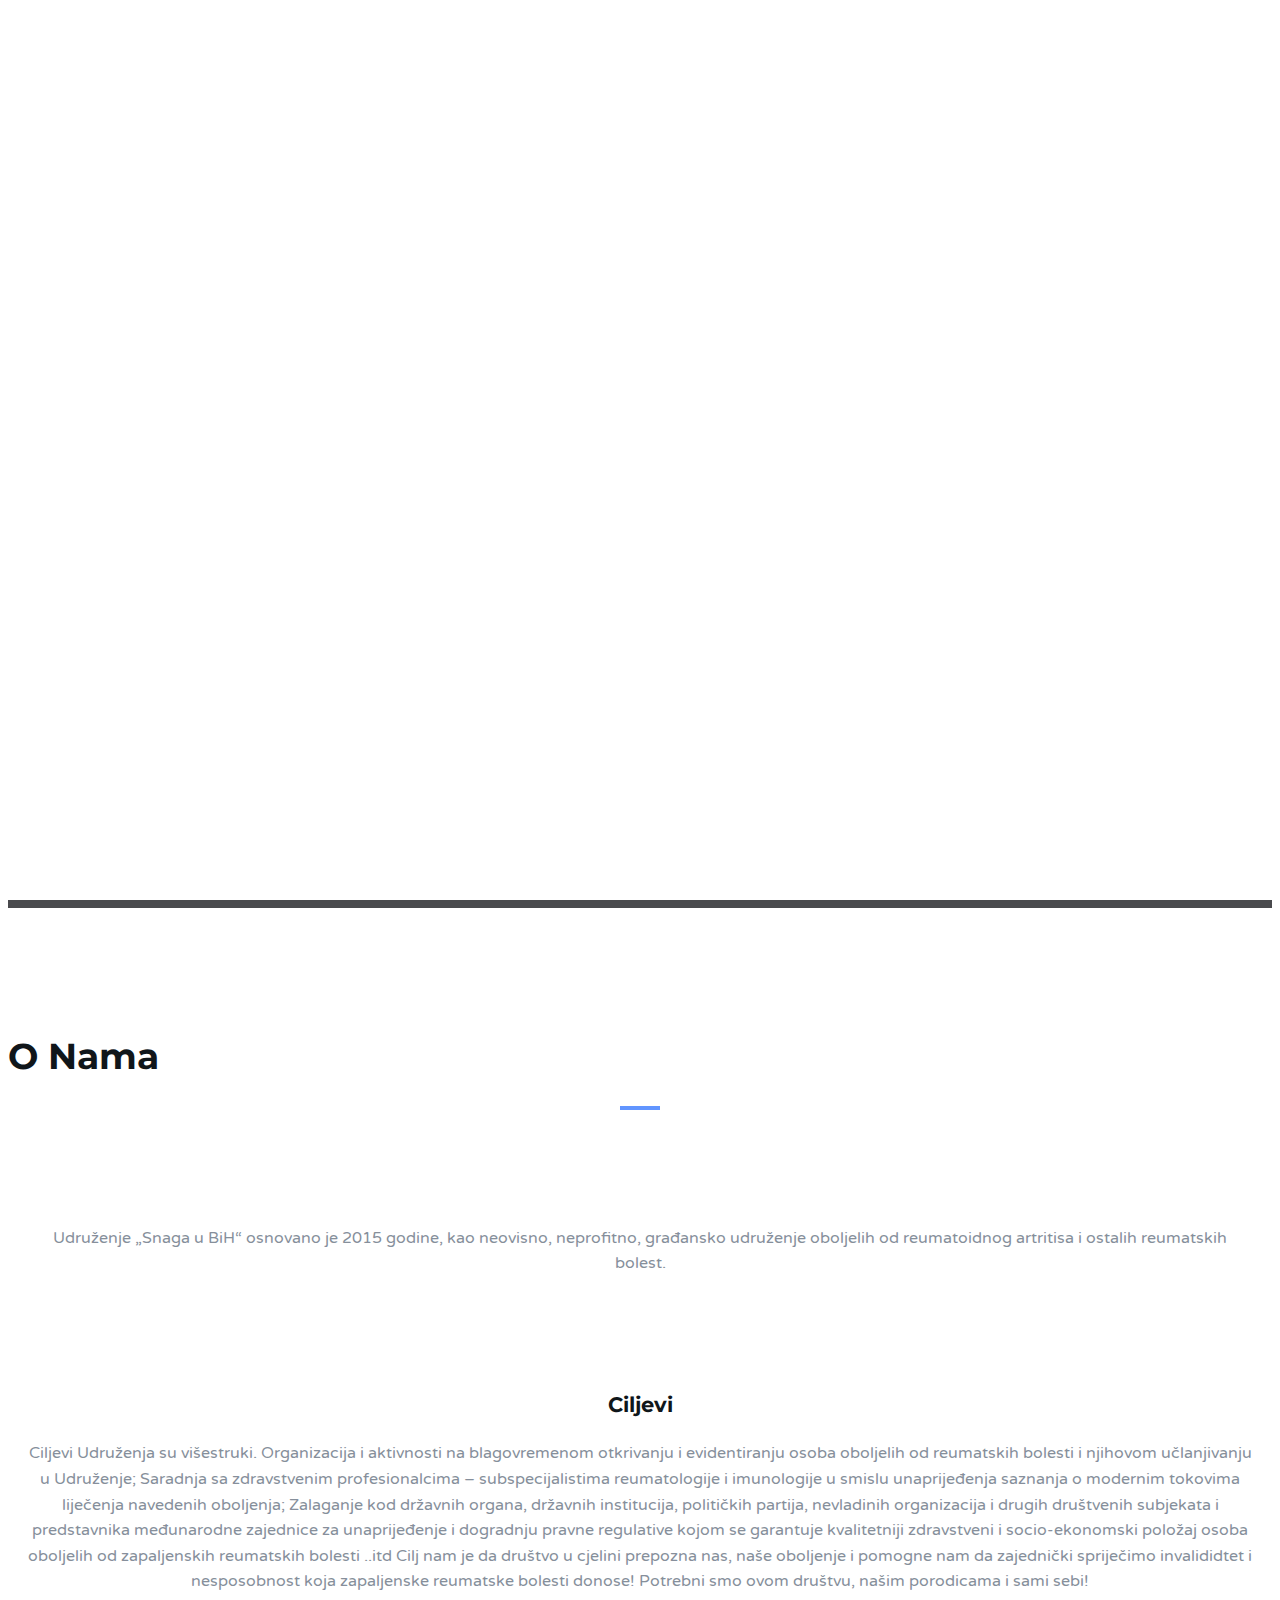
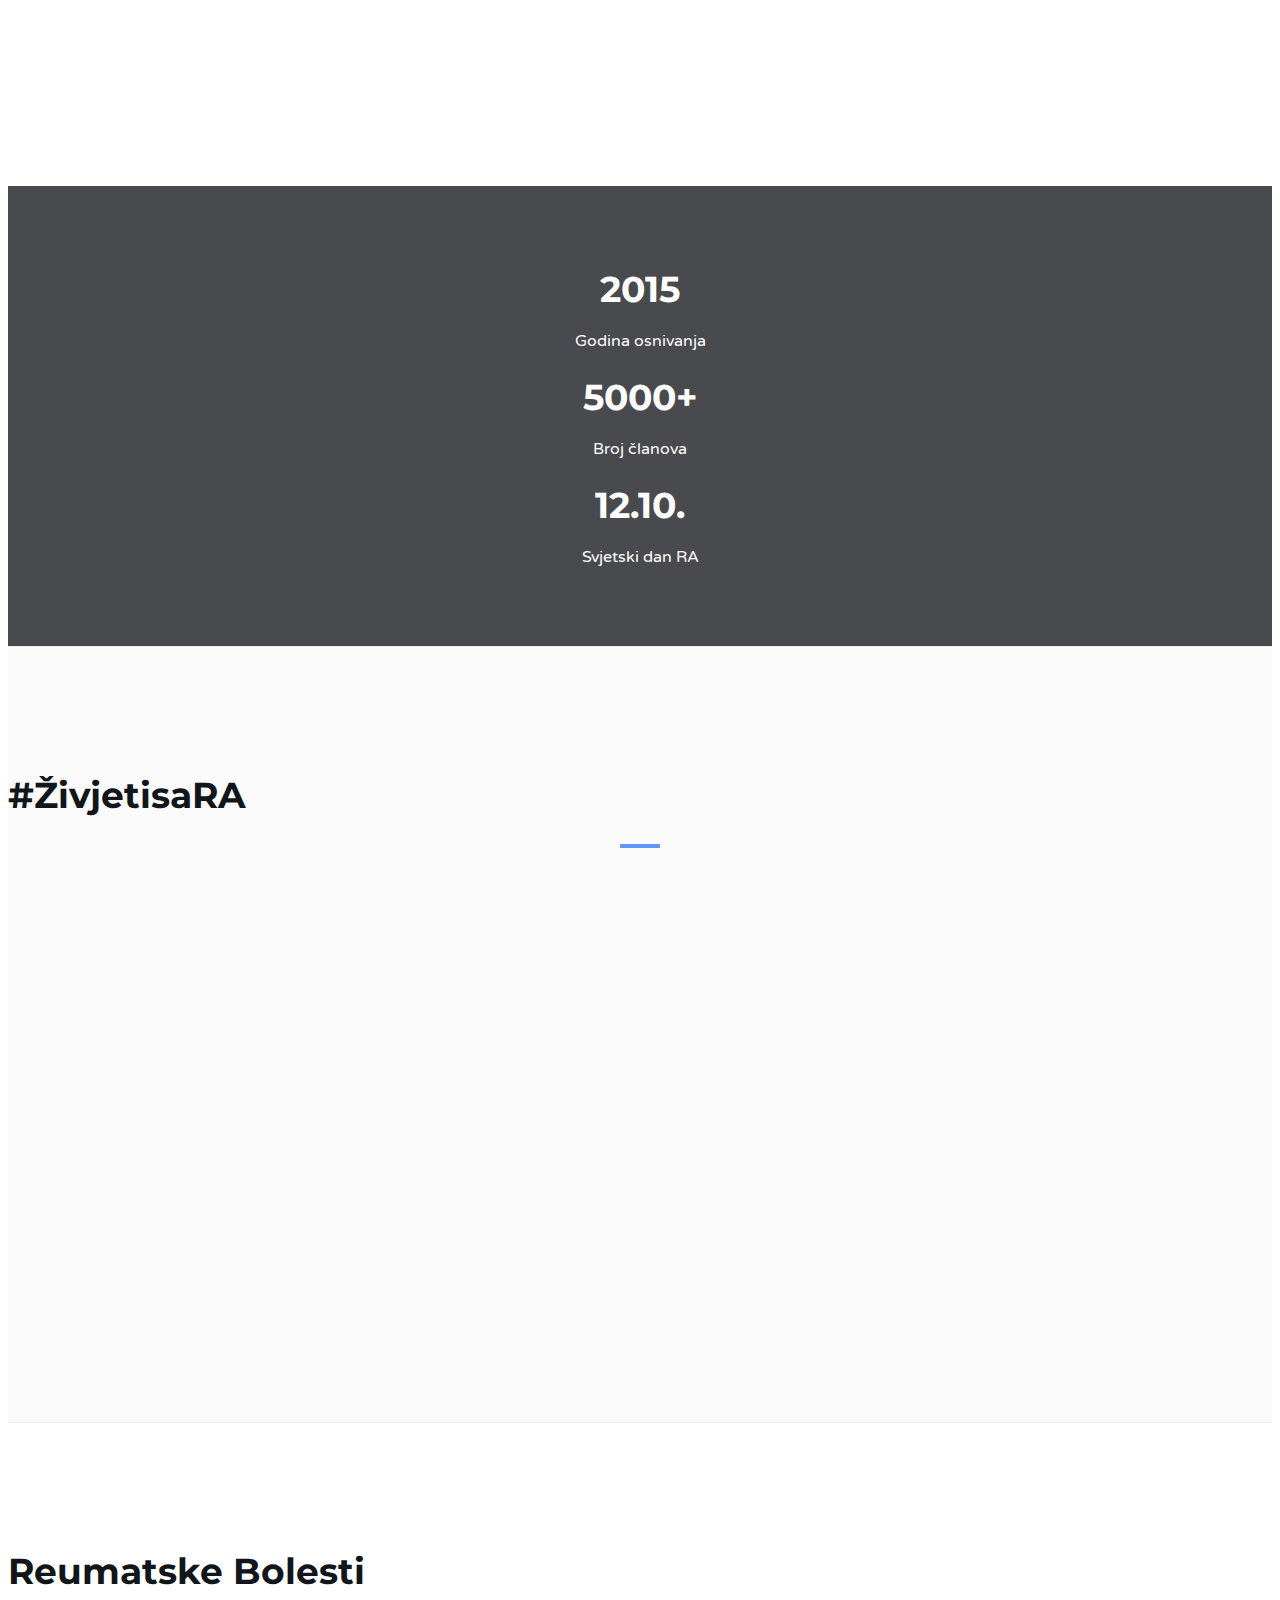
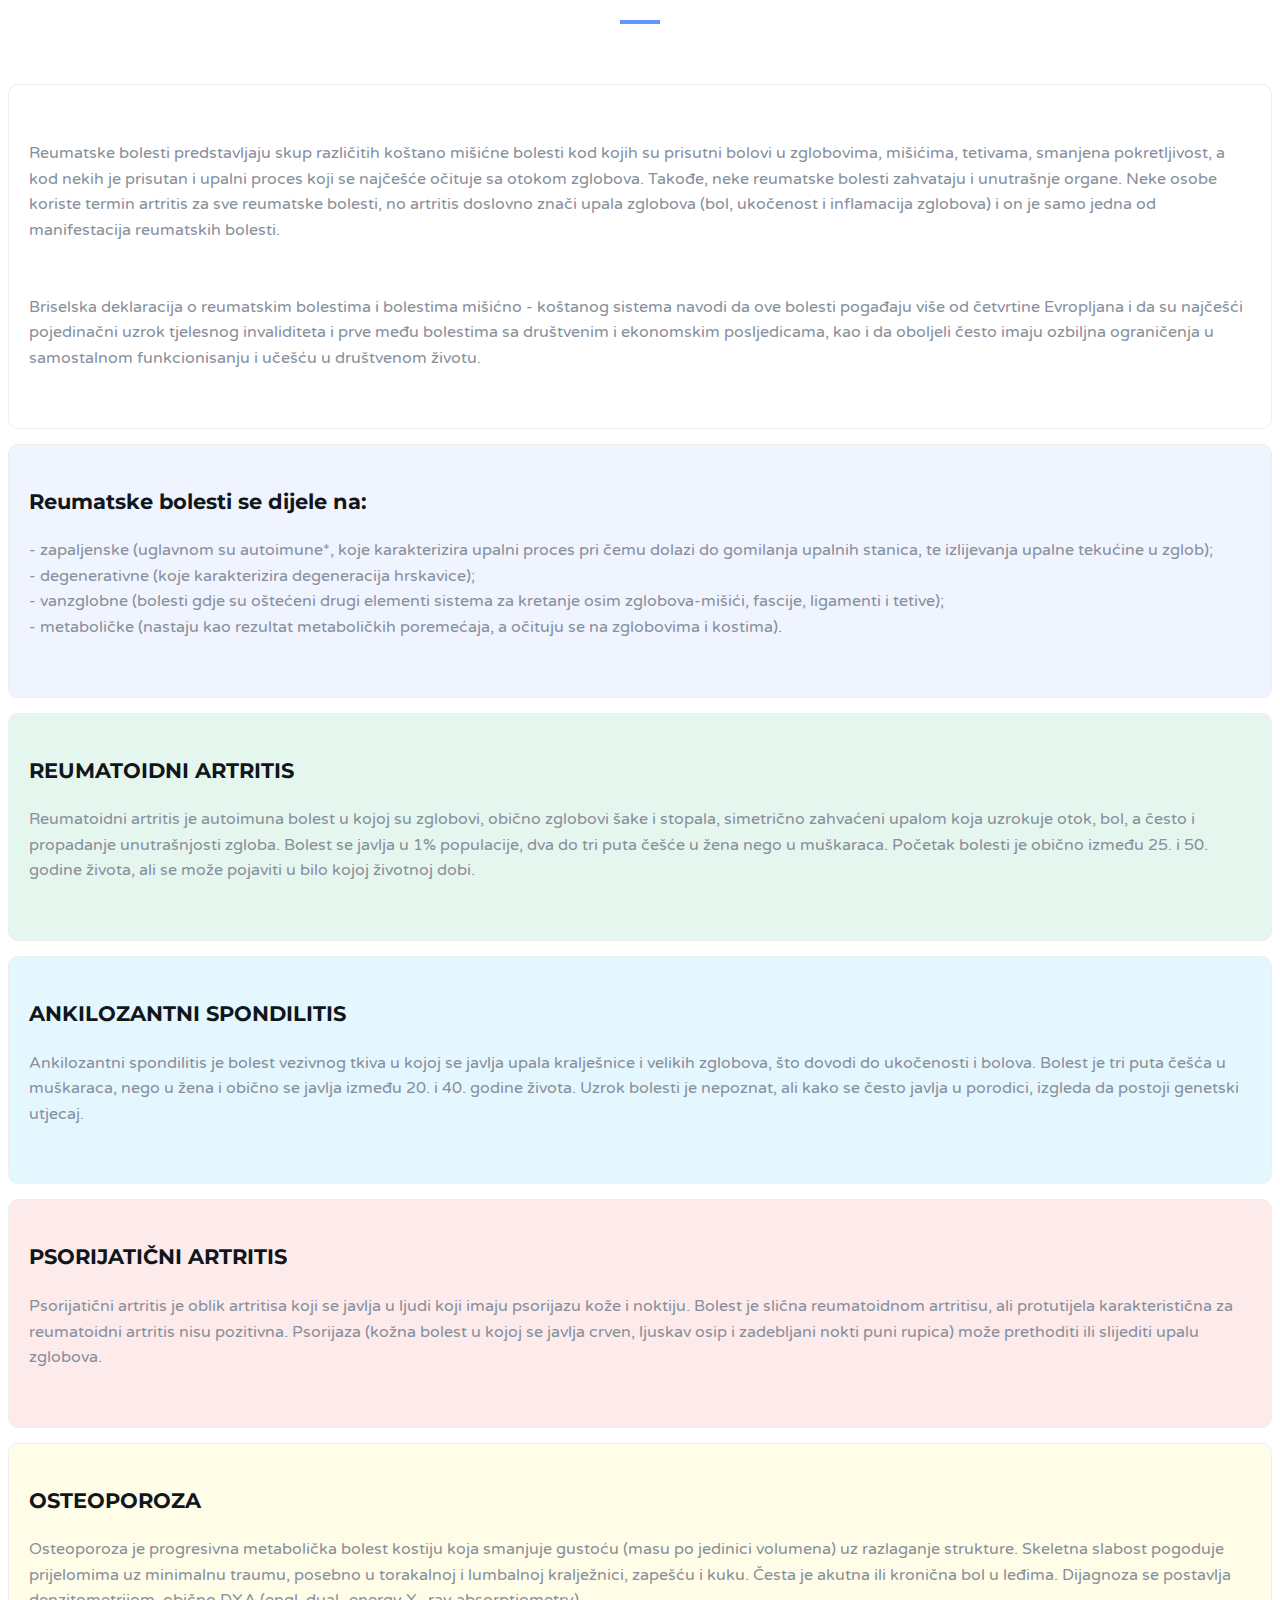
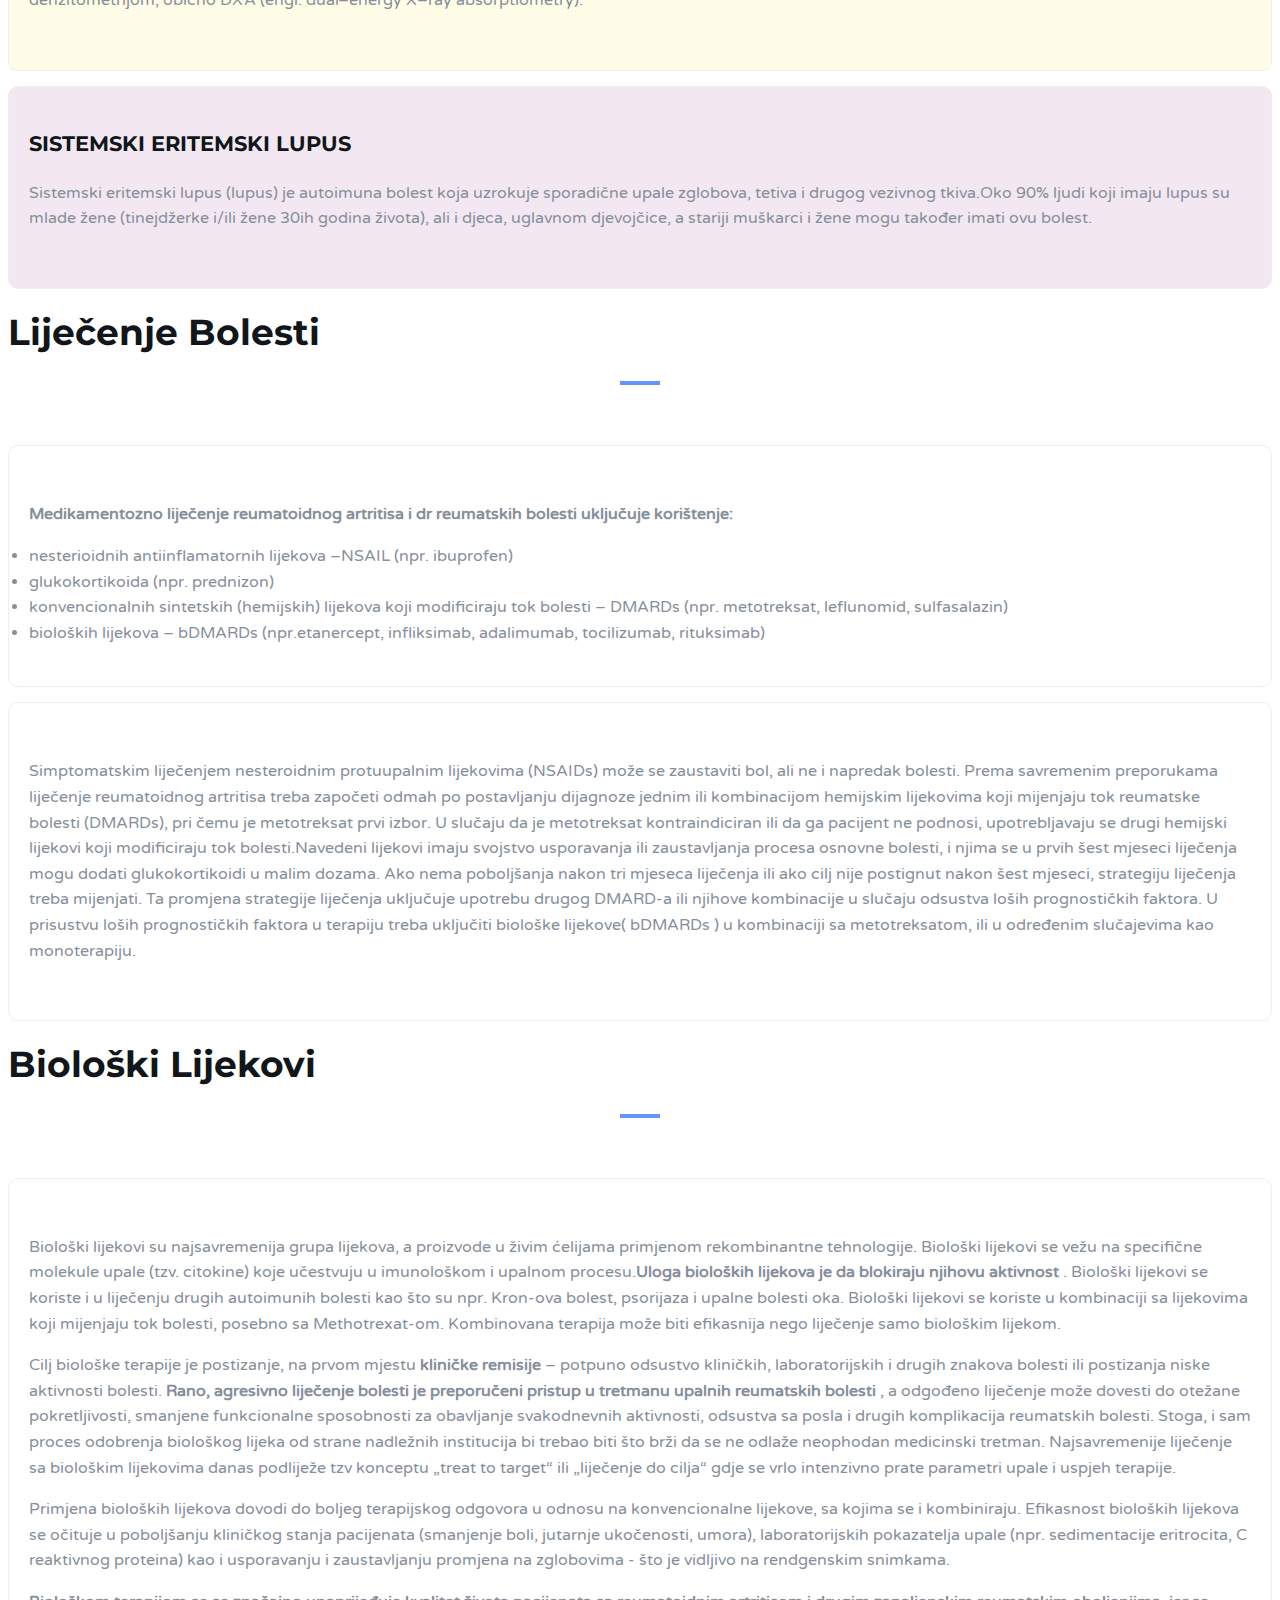
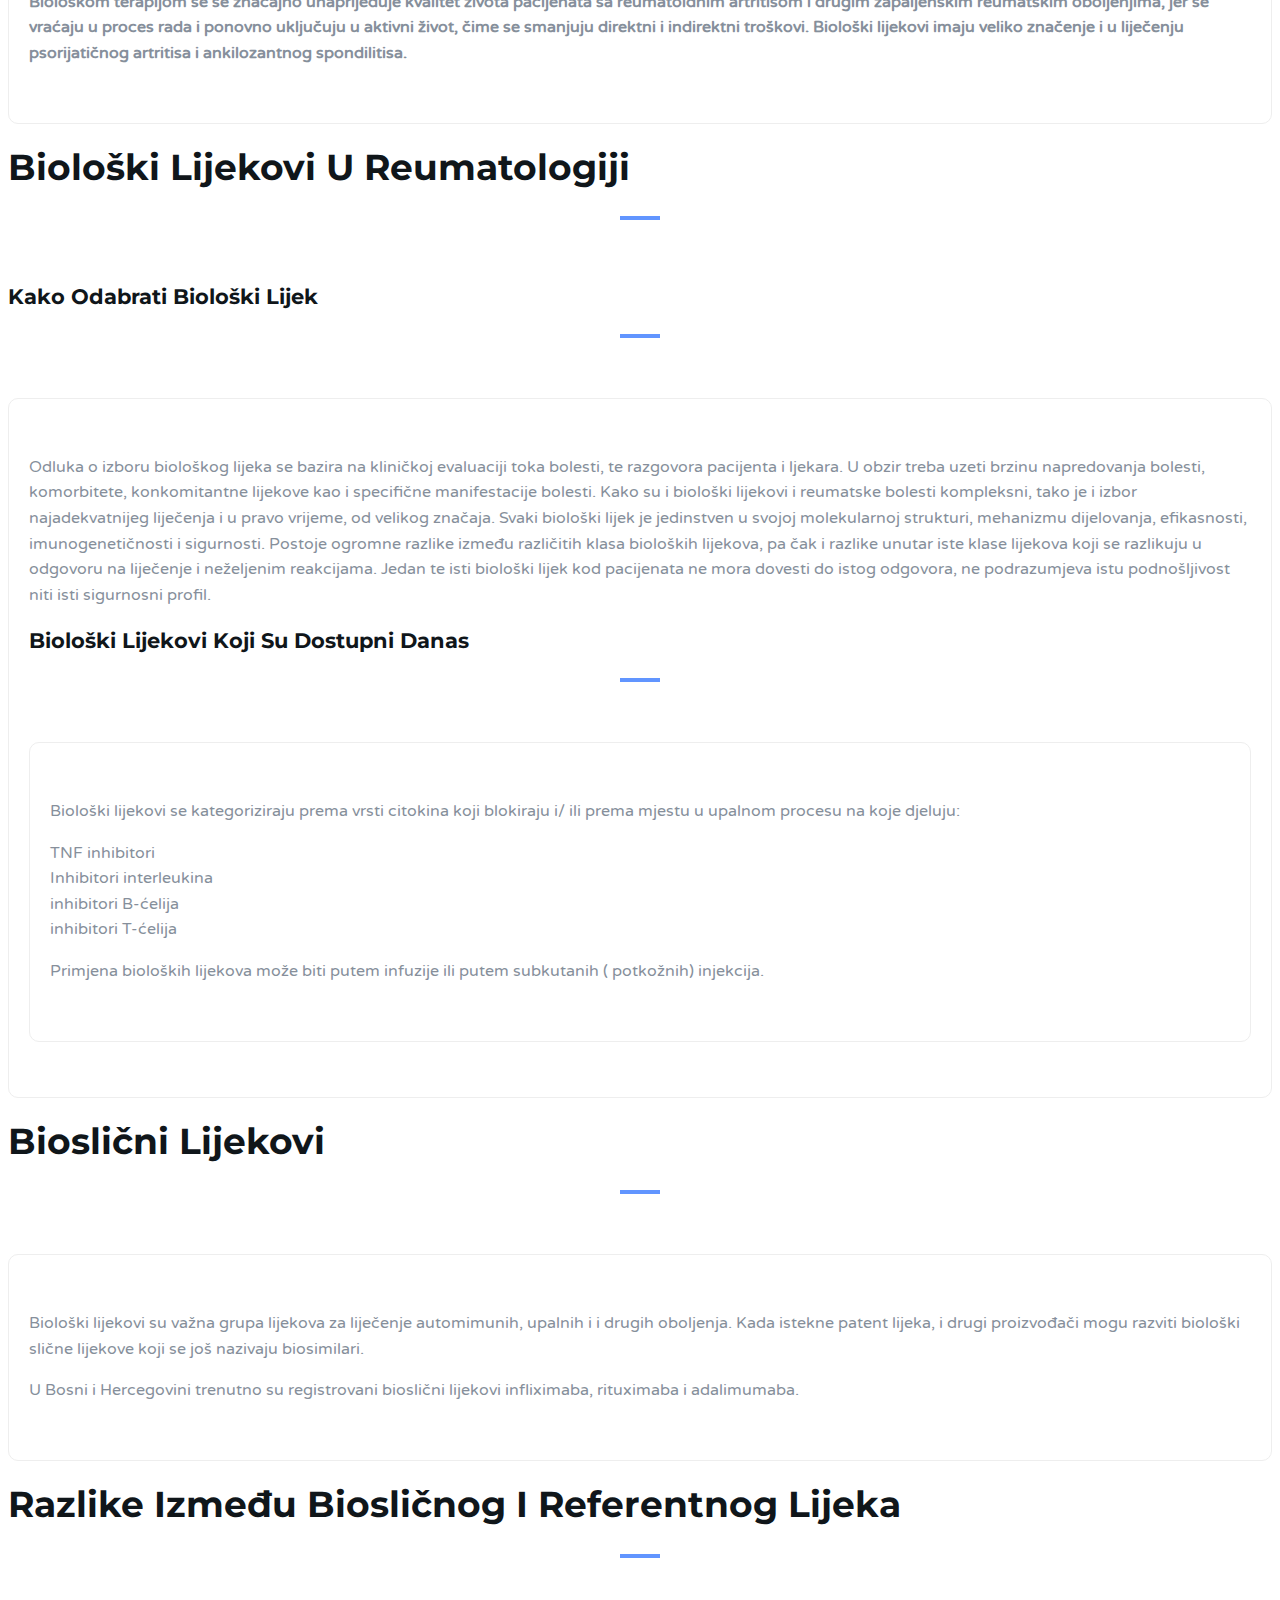
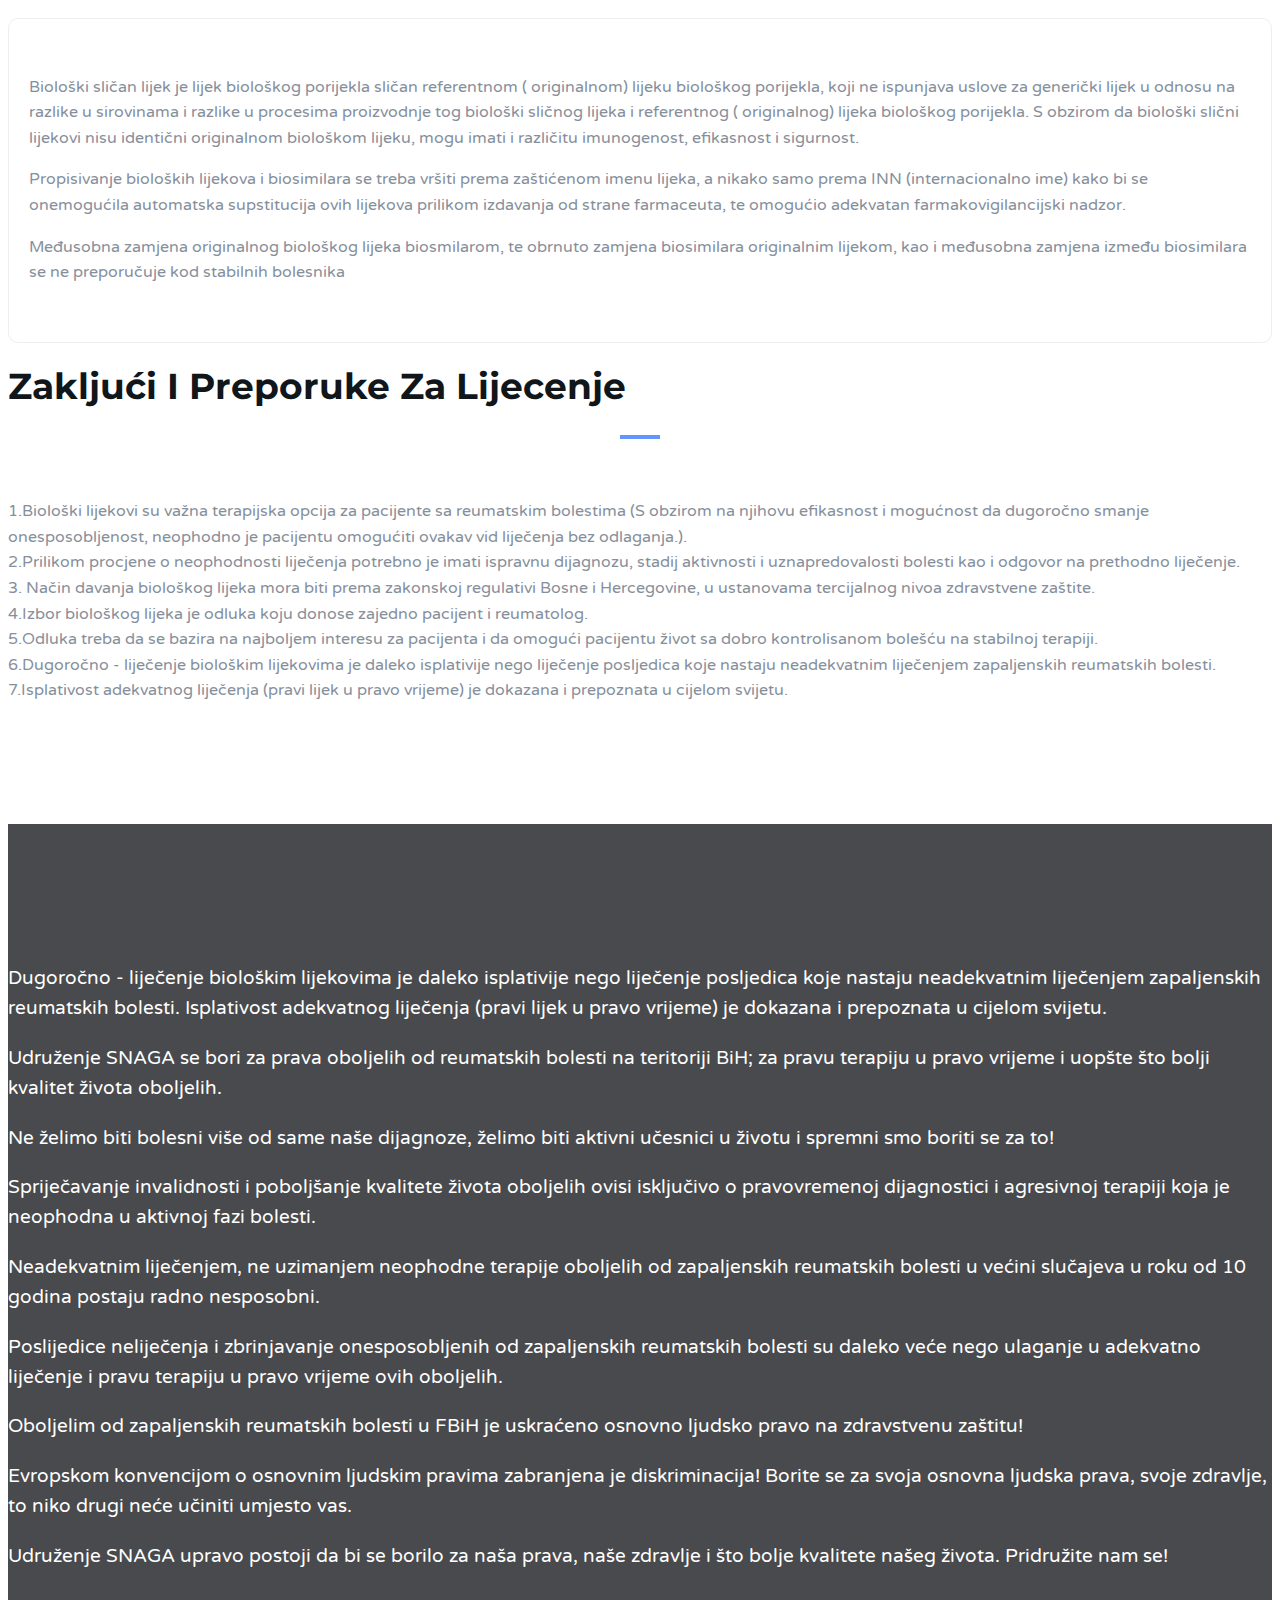
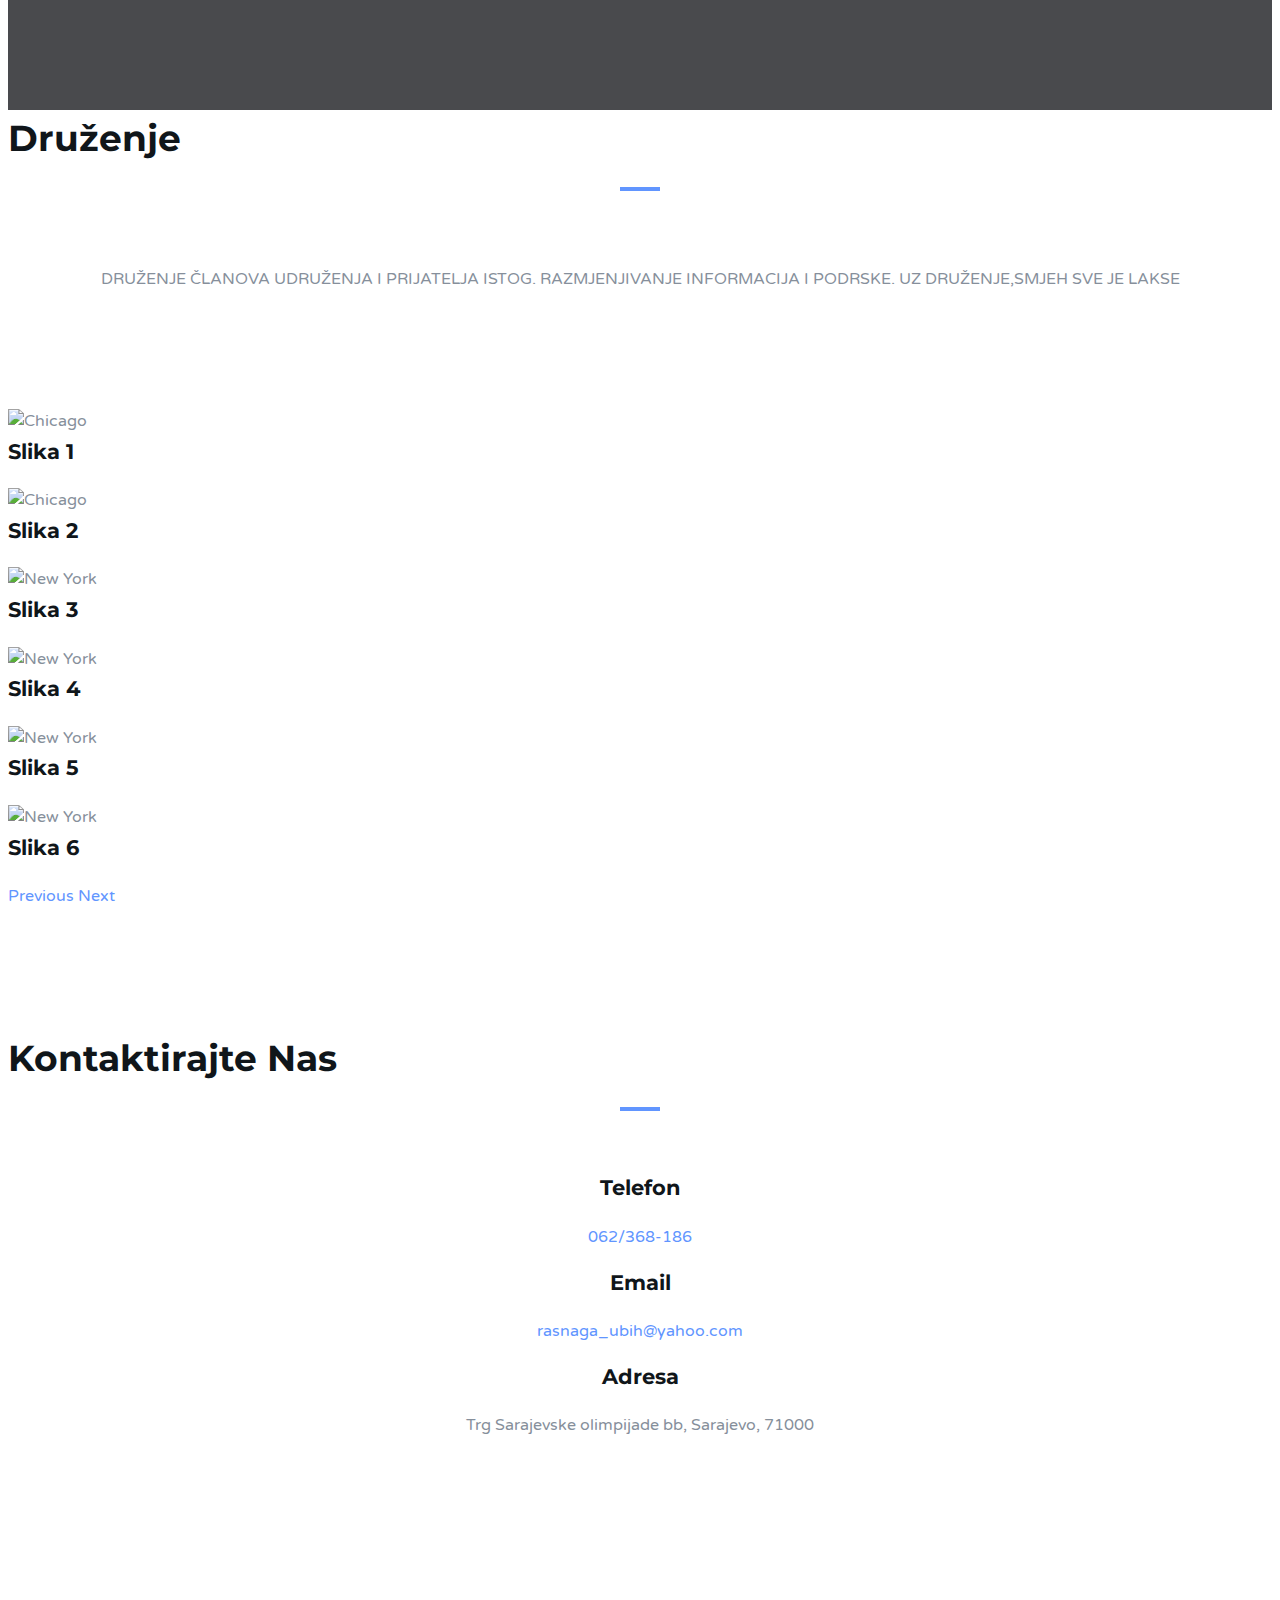
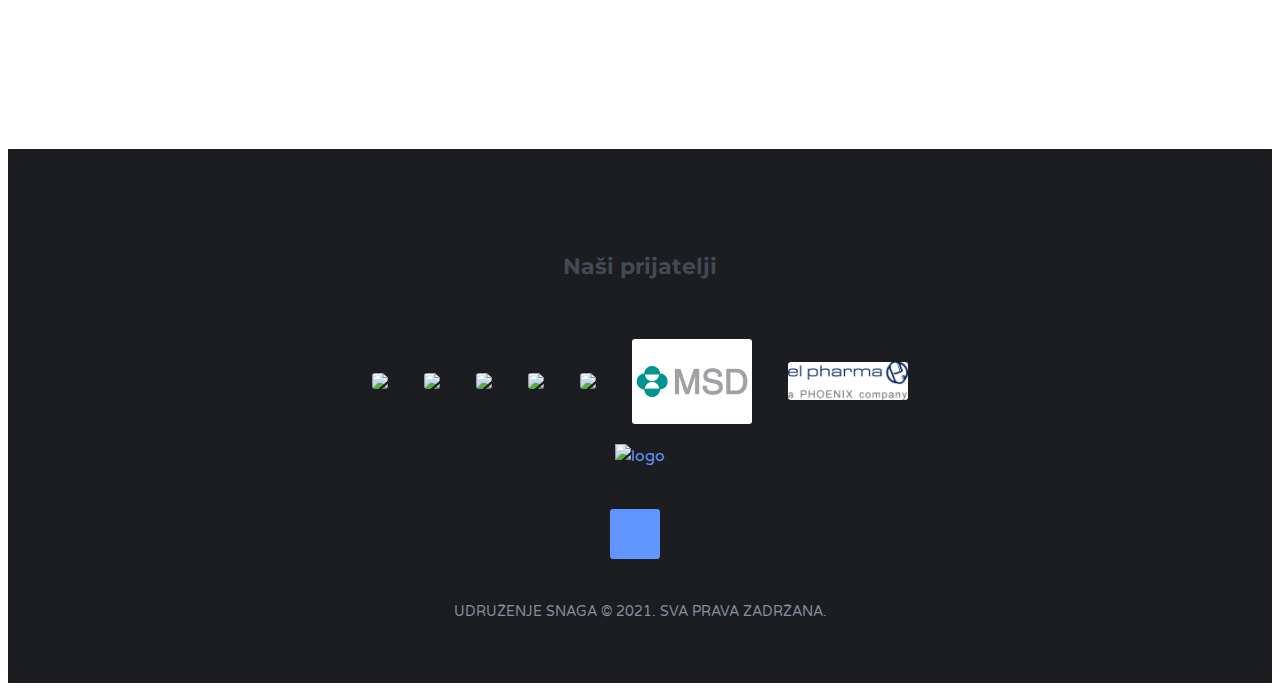
==== commit 858f441b: "init" ====
--- a/index.html
+++ b/index.html
@@ -1044,14 +1044,14 @@
 
 
 			<div class='sponsorsFooter'>
-
+			
 				<h1 id="sponsorTitle" data-default-title="<strong>Our Sponsors</strong>"><strong>Naši
 						prijatelji</strong>
 				</h1>
 				<ul>
-
+			
 					<span data-group-title="Gold Sponsor">
-
+			
 						<li> <img src="./public/img/Pfizer_Logo_Color_CMYK.webp">
 						</li>
 					</span>
@@ -1065,6 +1065,10 @@
 						<li> <a href="https://www.oktal-pharma.ba"><img src="./public/img/OPh_boja_screen.webp"></li></a>
 						<li> <img src="./public/img/novartis-logo.webp"></li>
 					</span>
+					<span data-group-title="Bronze Sponsors">
+						<li><img src="./public/img/MSD-LOGO.webp"></li>
+						<li><img src="./public/img/elpahrma.webp"></li>
+					</span>
 				</ul>
 			</div>
 		</div>
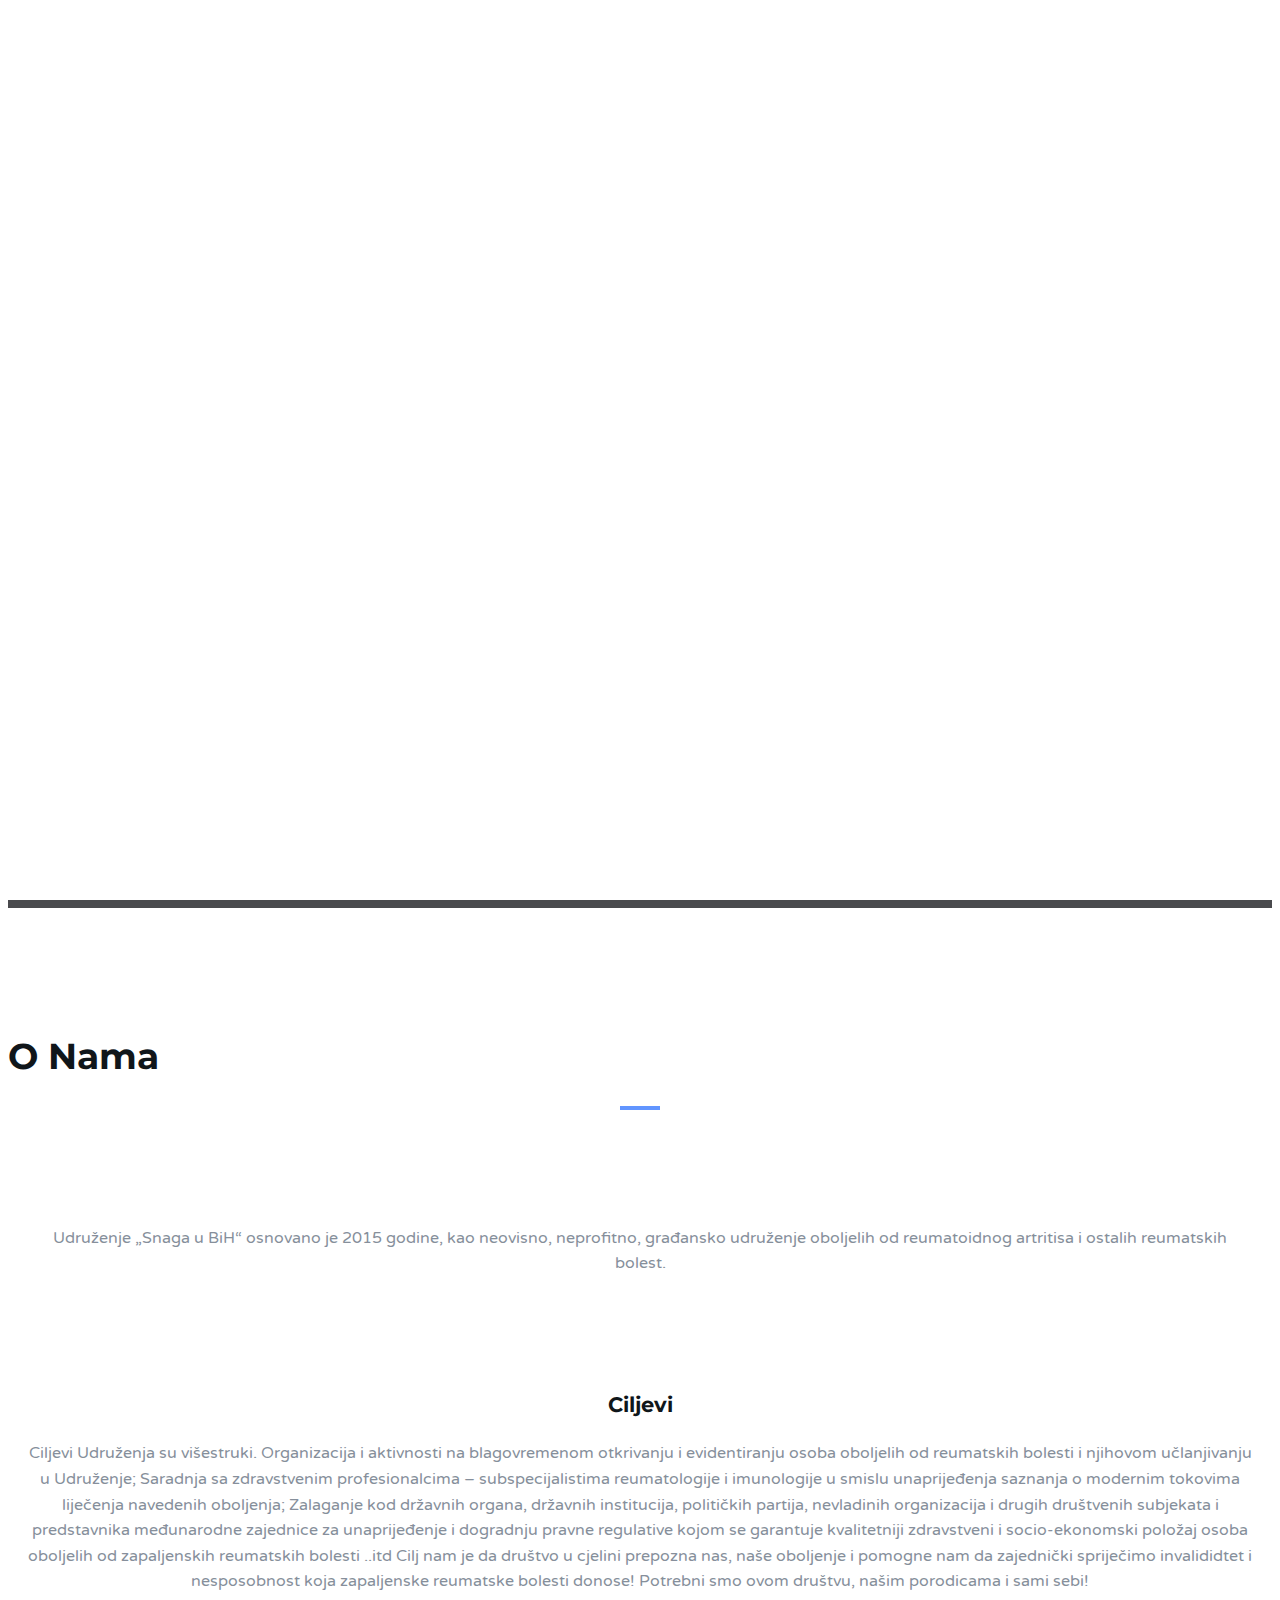
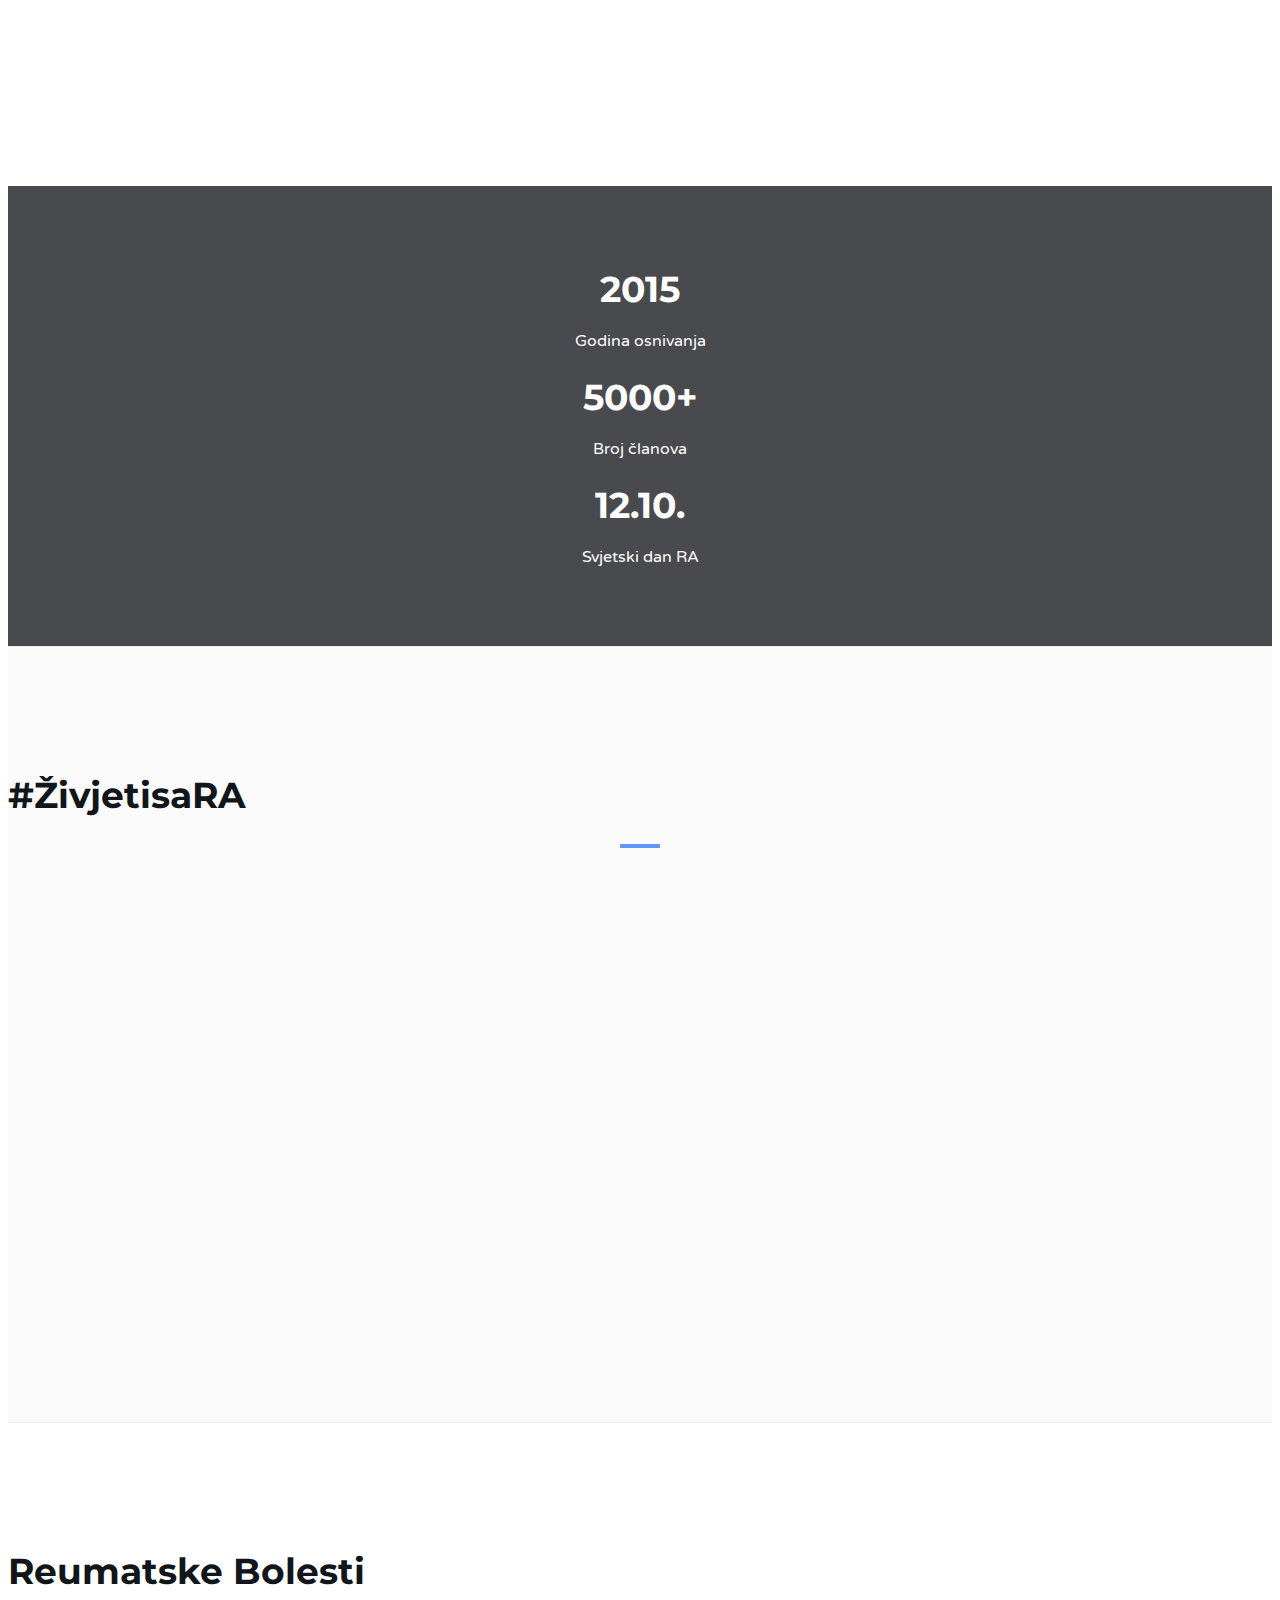
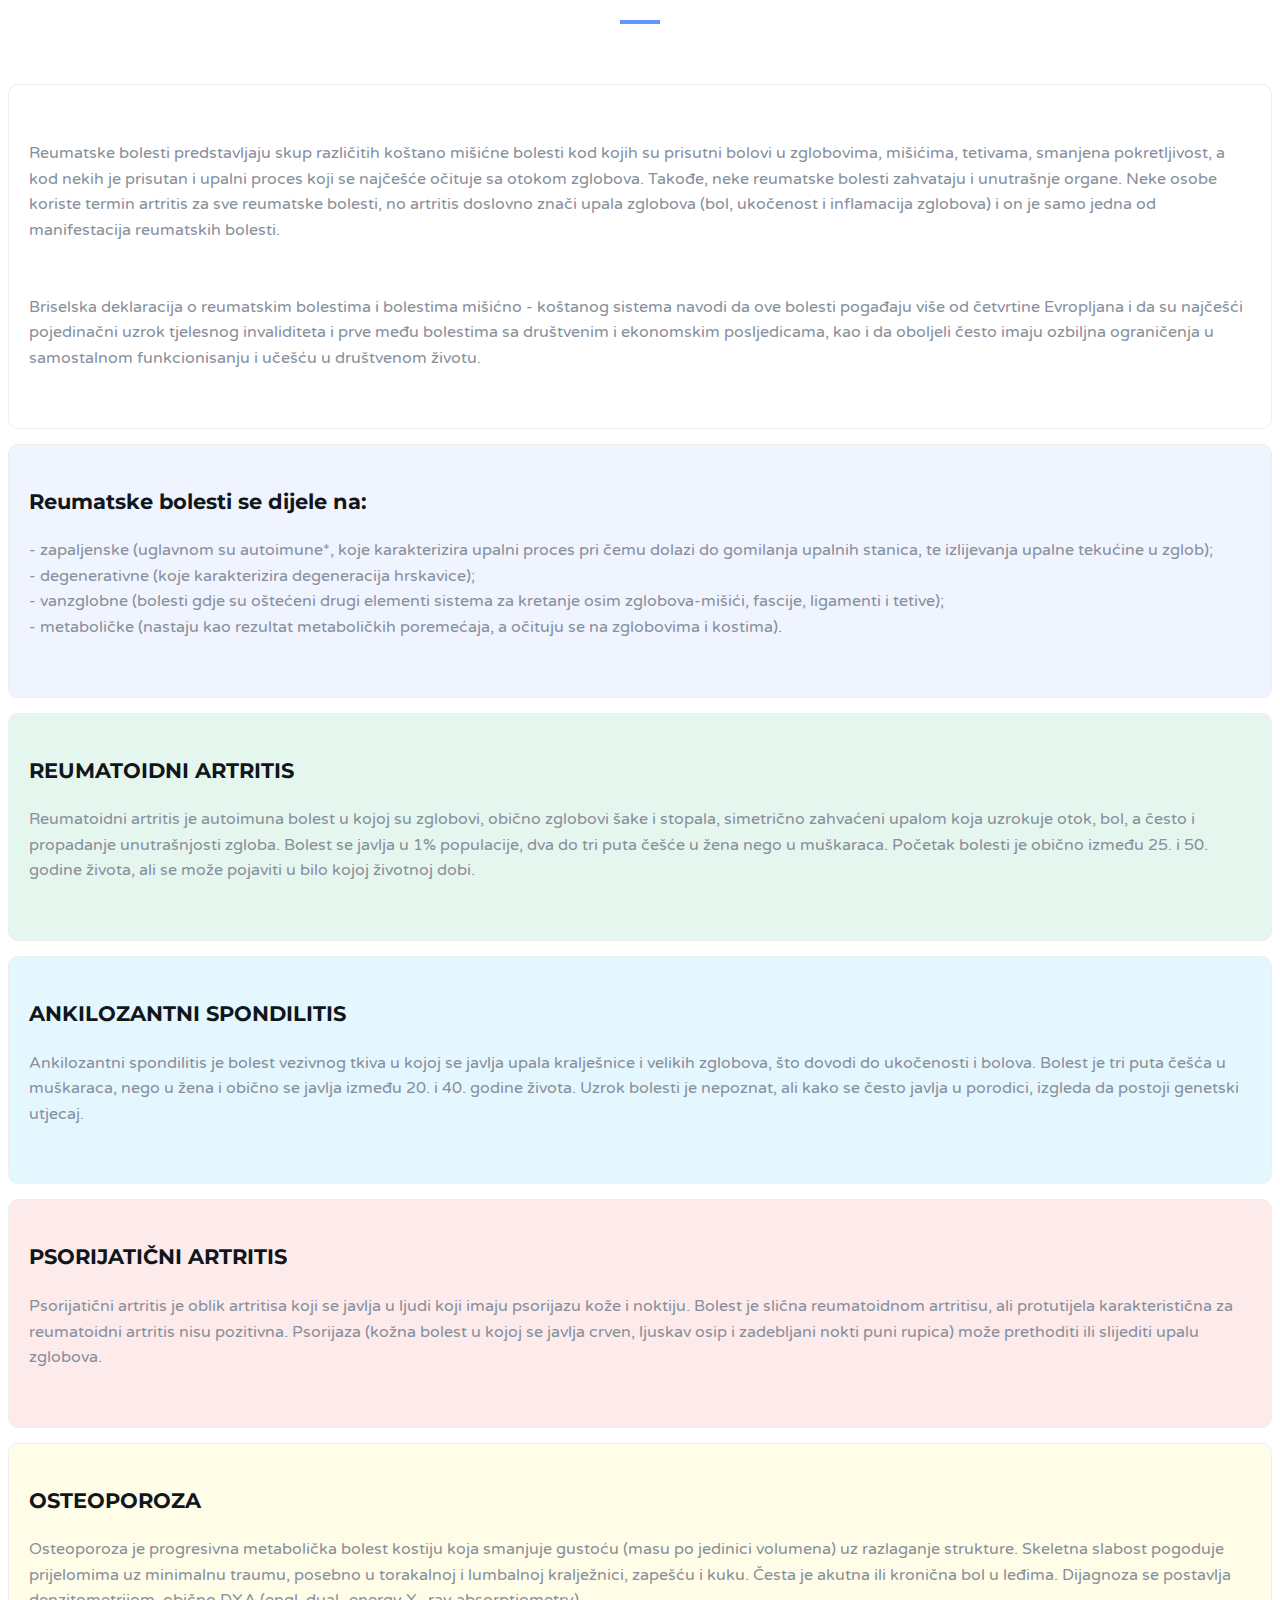
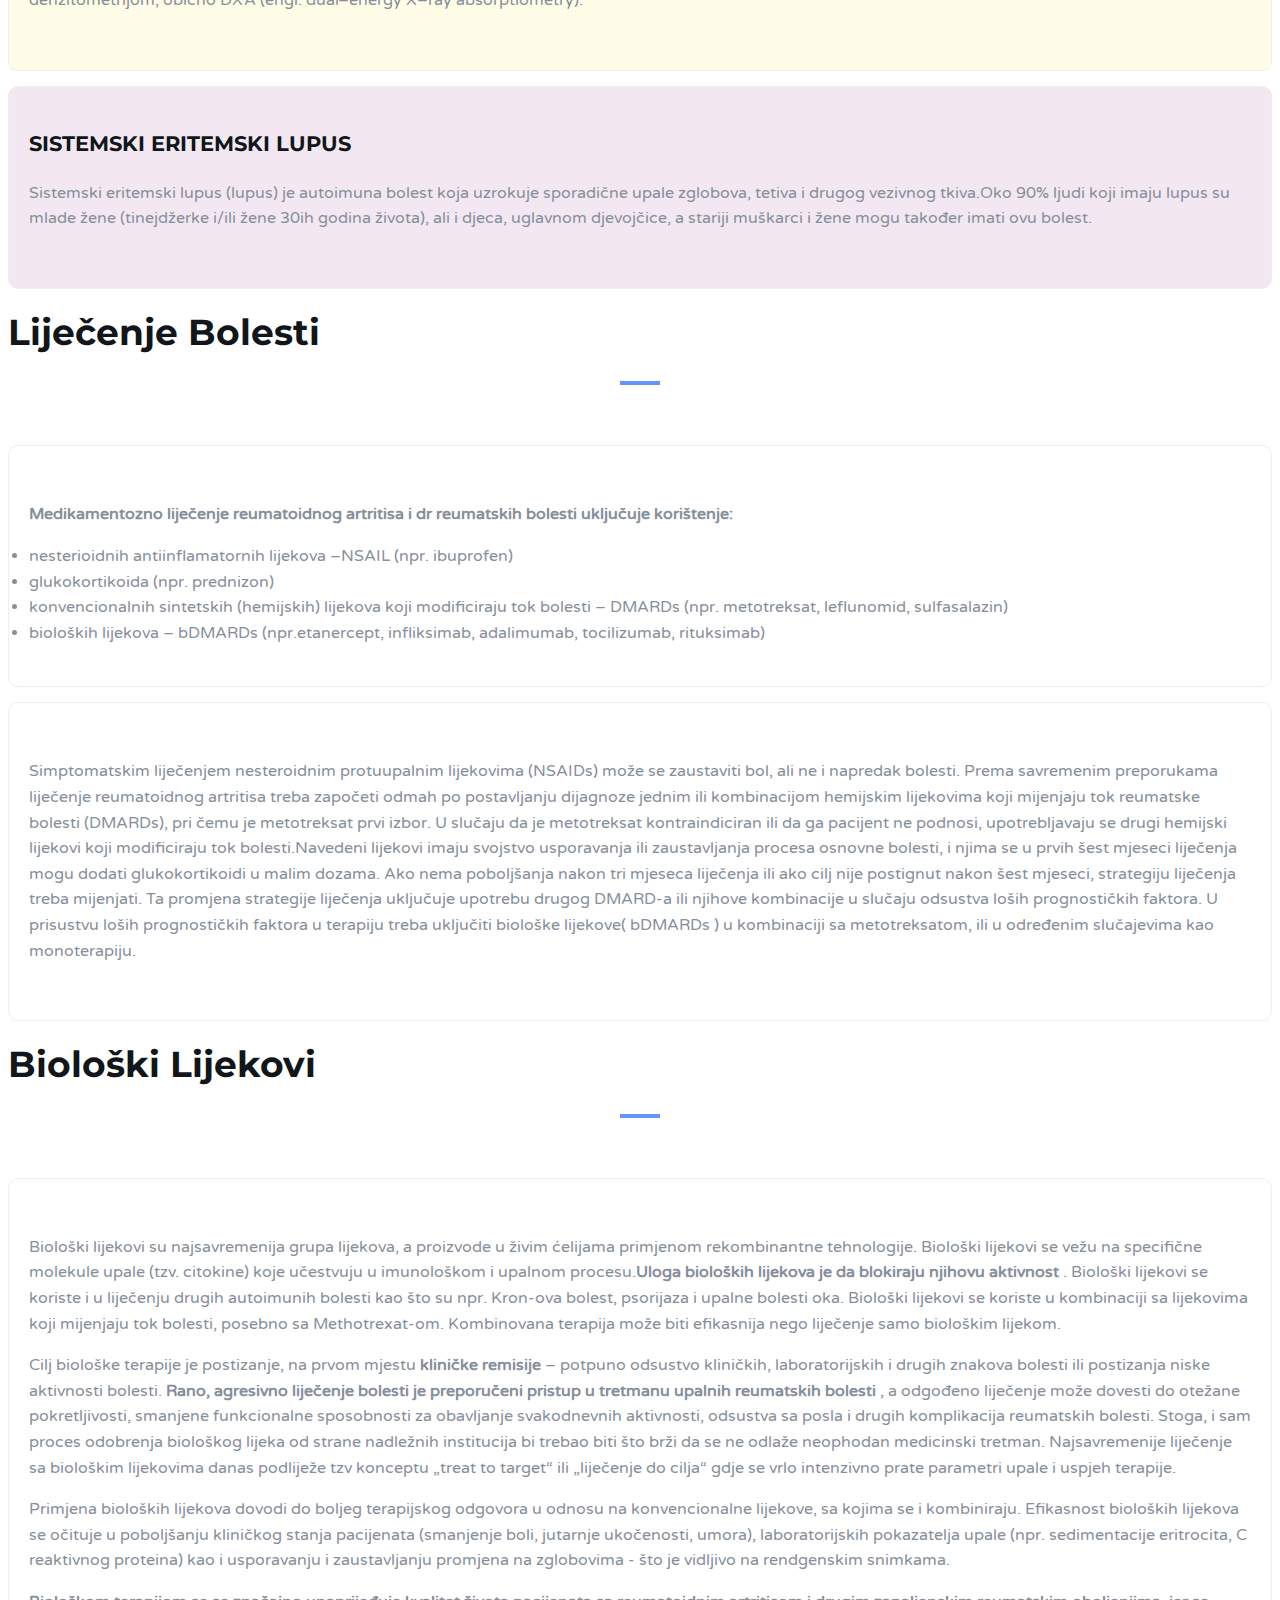
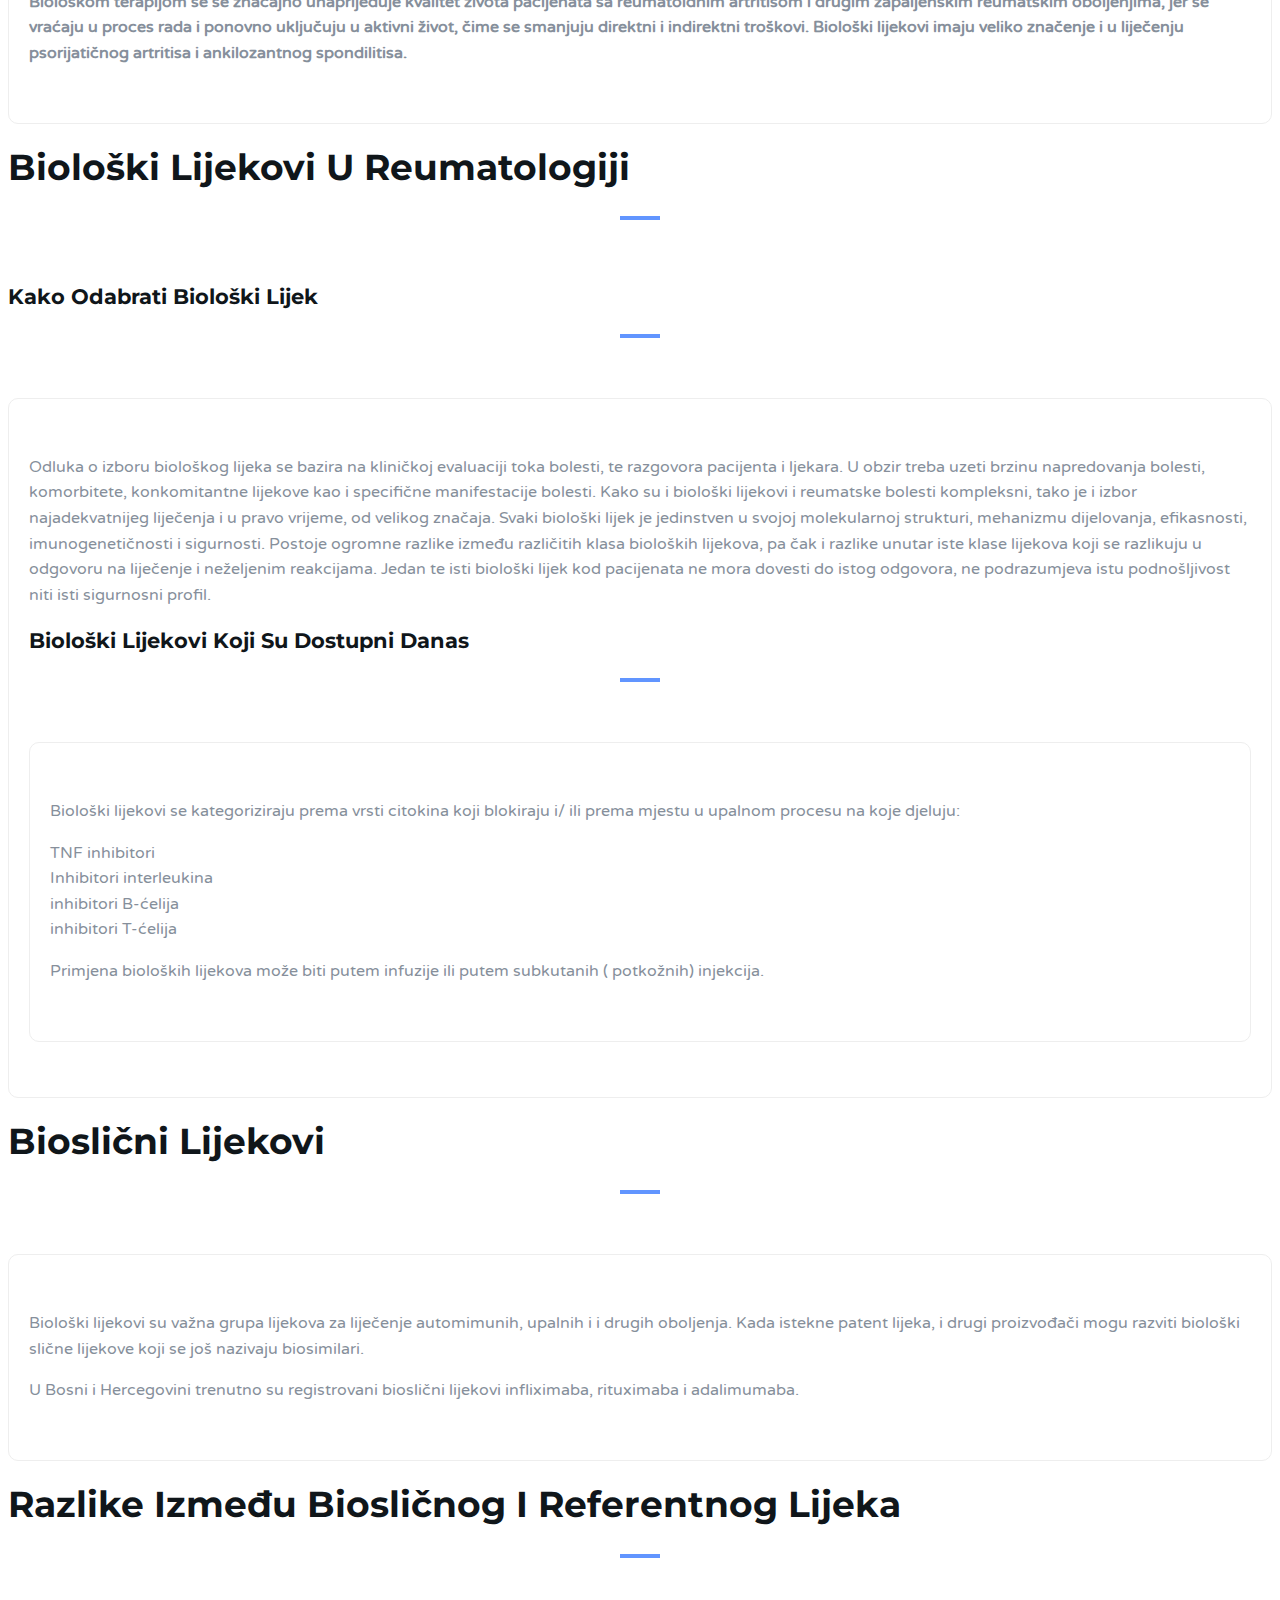
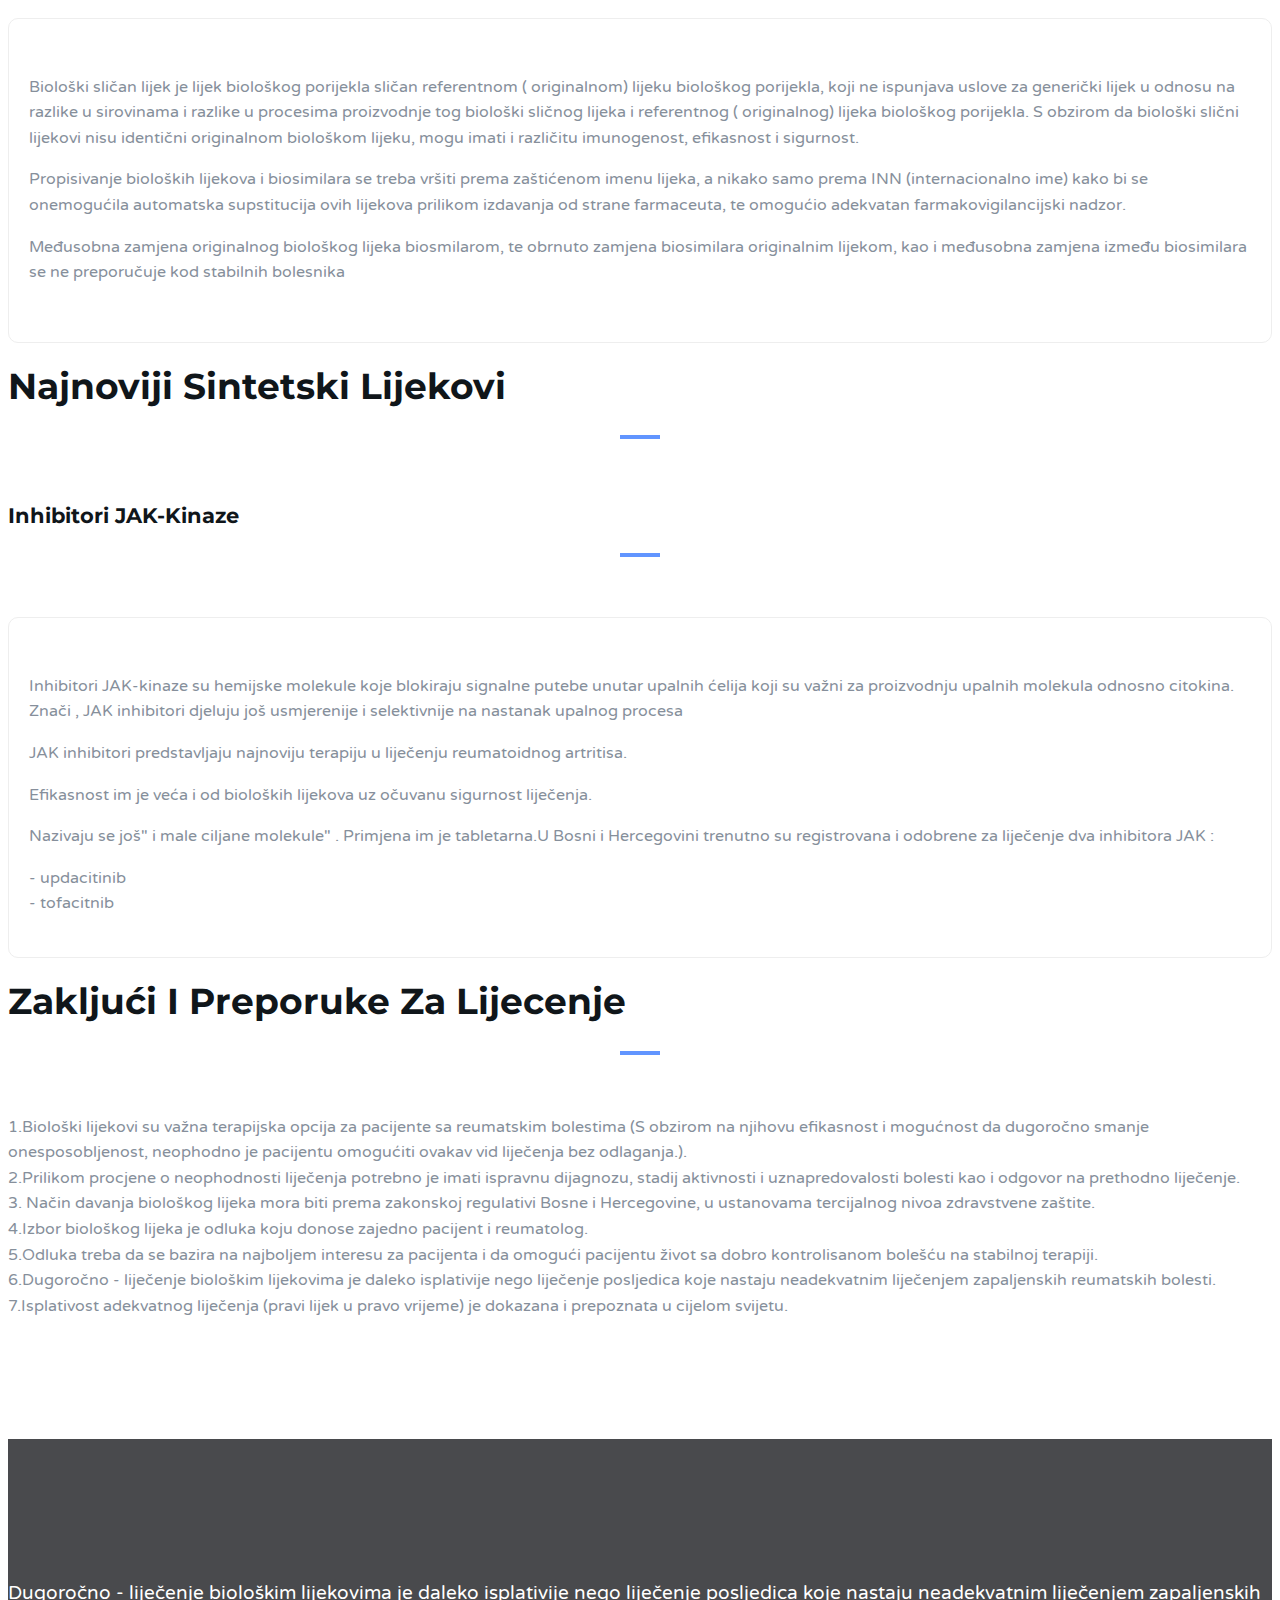
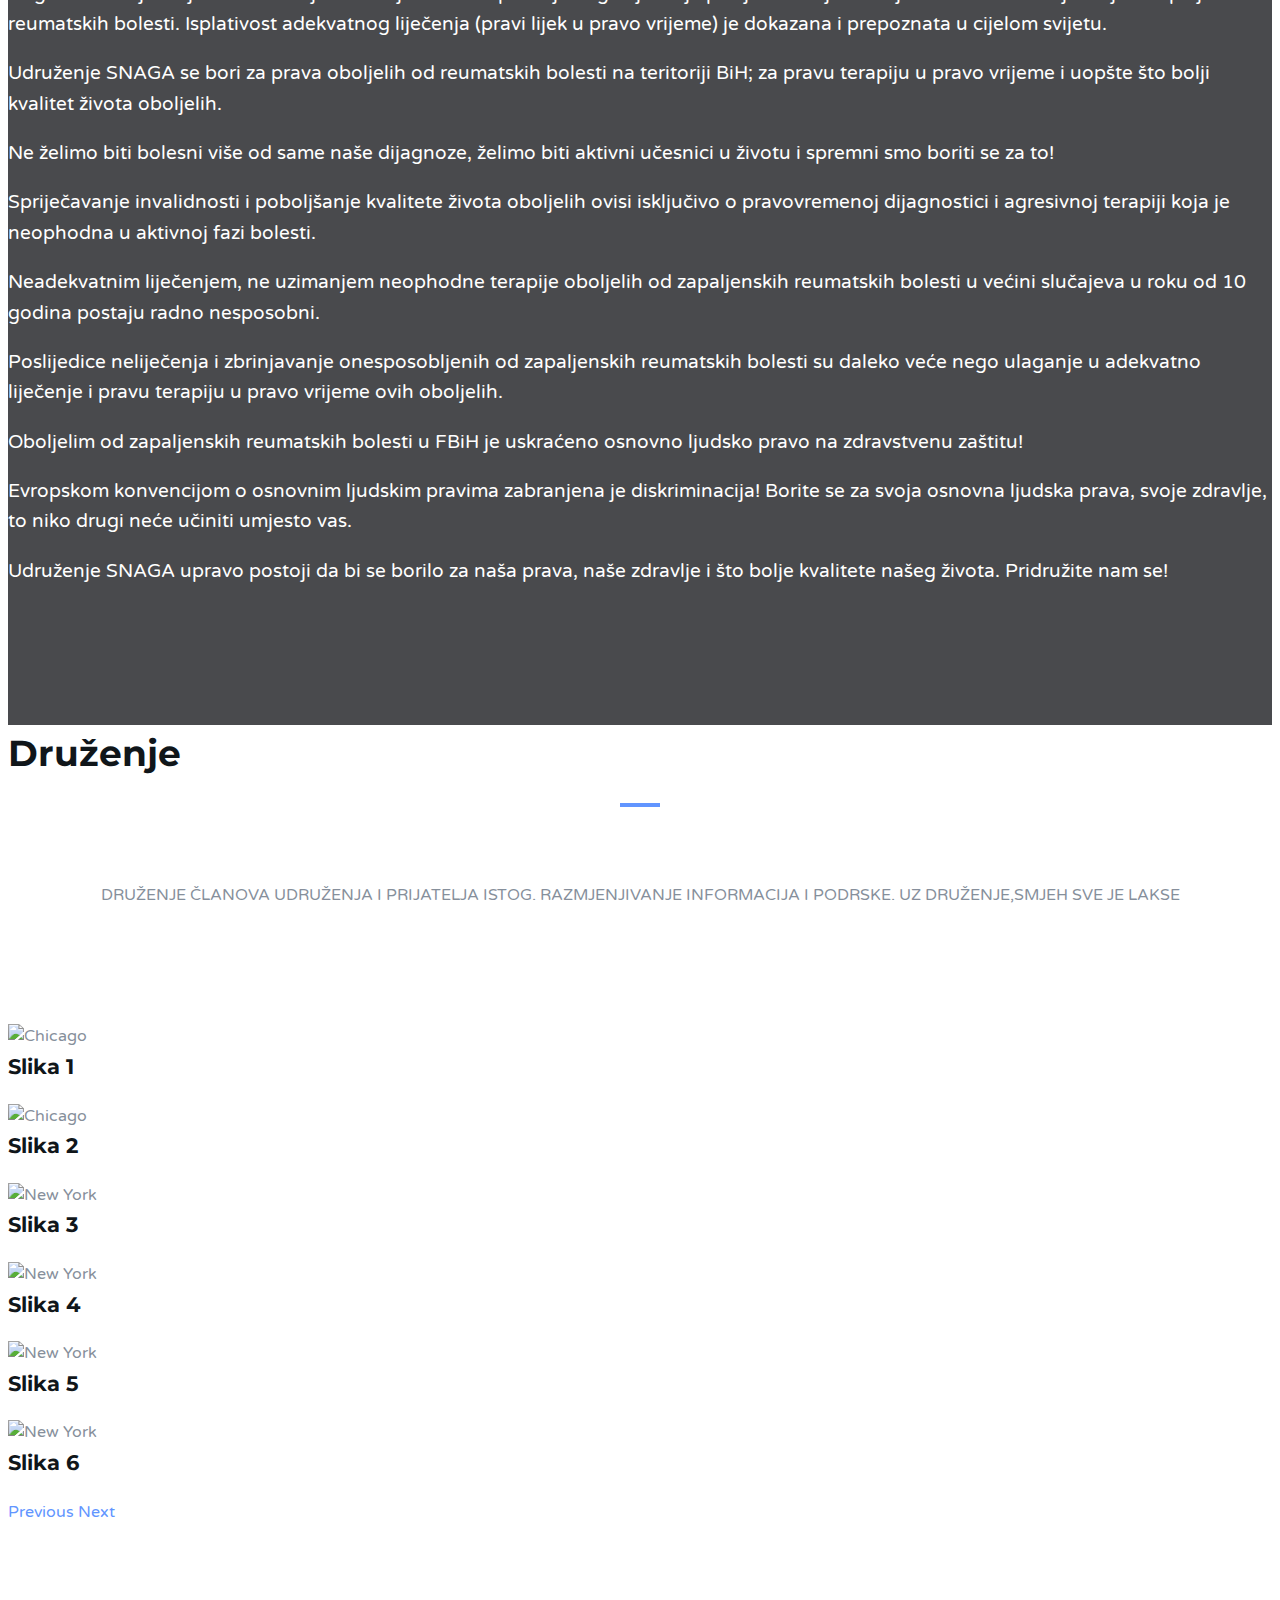
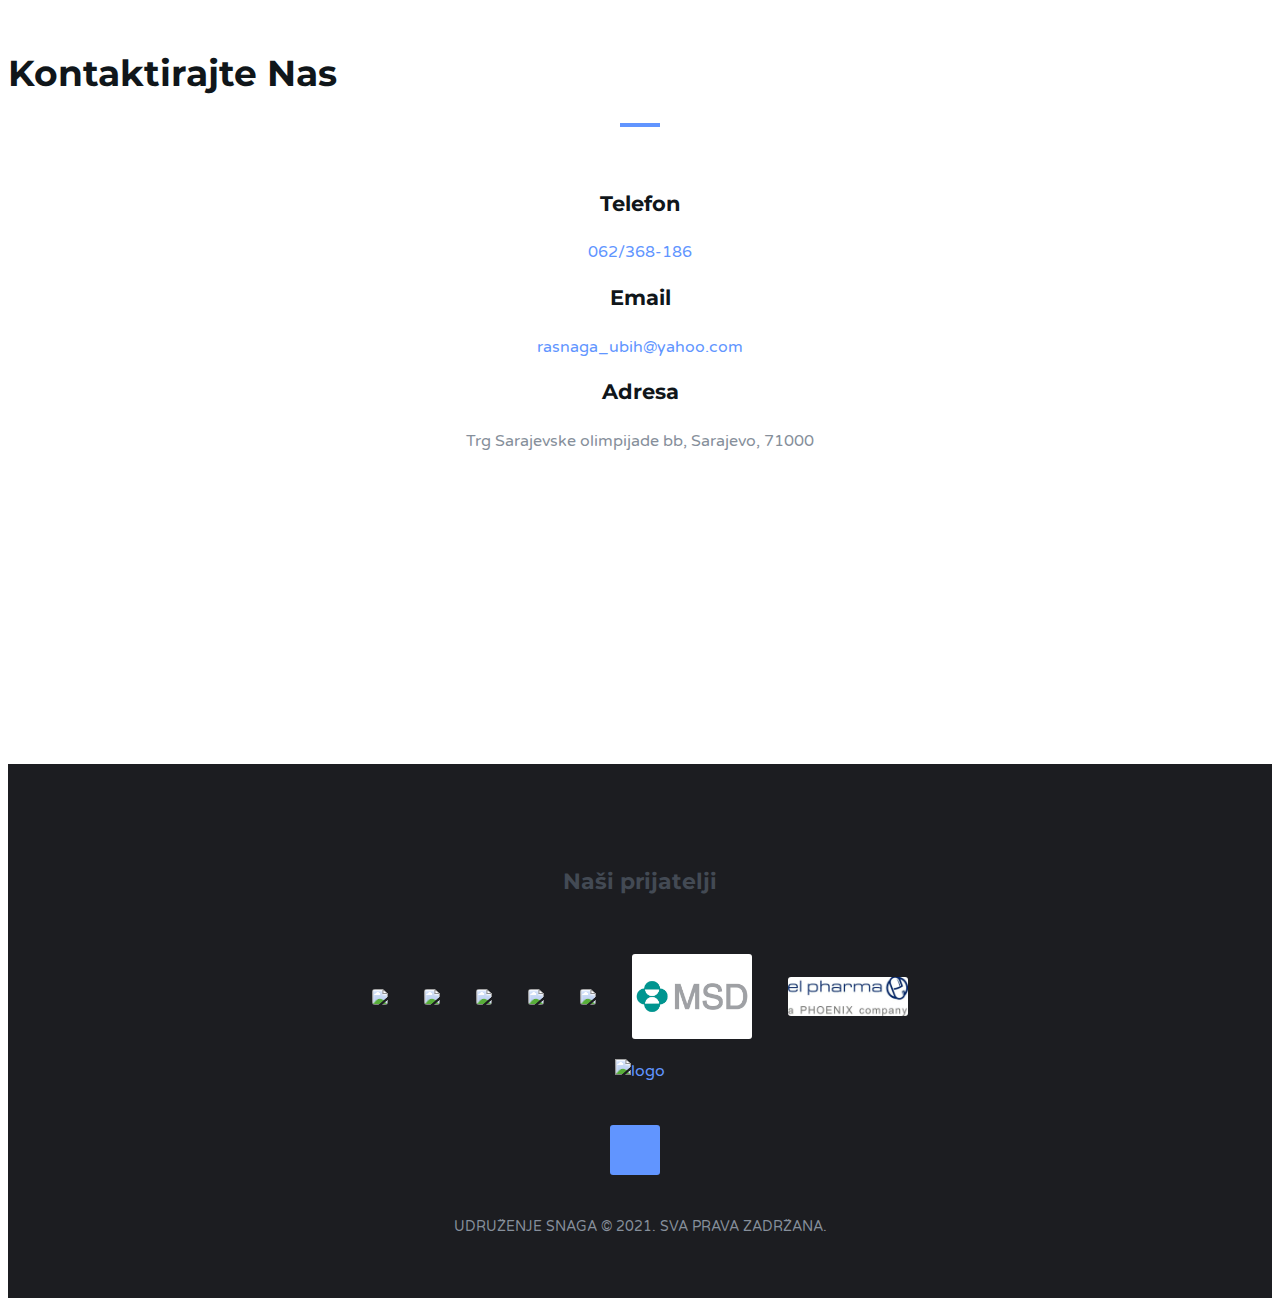
==== commit 4bcc37fc: "add text" ====
--- a/index.html
+++ b/index.html
@@ -668,7 +668,43 @@
 					</div>
 				</div>
 				<!-- /service -->
-
+				<div class="section-header text-center">
+					<h2 class="title">Najnoviji sintetski lijekovi</h2>
+				</div>
+				<div class="col-md-12 col-sm-12">
+					<div class="section-header text-center">
+						<h3 class="title">Inhibitori JAK-kinaze</h3>
+					</div>
+					<div class="service " style="background-color: transparent">
+						<p class="text">
+							Inhibitori JAK-kinaze su hemijske molekule koje blokiraju signalne putebe unutar upalnih
+							ćelija koji su važni za
+							proizvodnju upalnih molekula odnosno citokina. Znači , JAK inhibitori djeluju još
+							usmjerenije i selektivnije na
+							nastanak upalnog procesa
+						</p>
+						<p class="text">
+							JAK inhibitori predstavljaju najnoviju terapiju u liječenju reumatoidnog artritisa.
+
+						</p>
+
+						<p class="text">
+							Efikasnost im je veća i od bioloških lijekova uz očuvanu sigurnost liječenja.
+						</p>
+
+						<p class="text">
+							Nazivaju se još" i male ciljane molekule" . Primjena im je tabletarna.U Bosni i
+							Hercegovini trenutno su registrovana i odobrene za liječenje dva inhibitora JAK :
+						</p>
+						<ul class="list-group">
+							<li class="list-group-item"> - updacitinib </li>
+							<li class="list-group-item"> - tofacitnib </li>
+
+						</ul>
+
+					</div>
+				</div>
+				
 			</div>
 
 
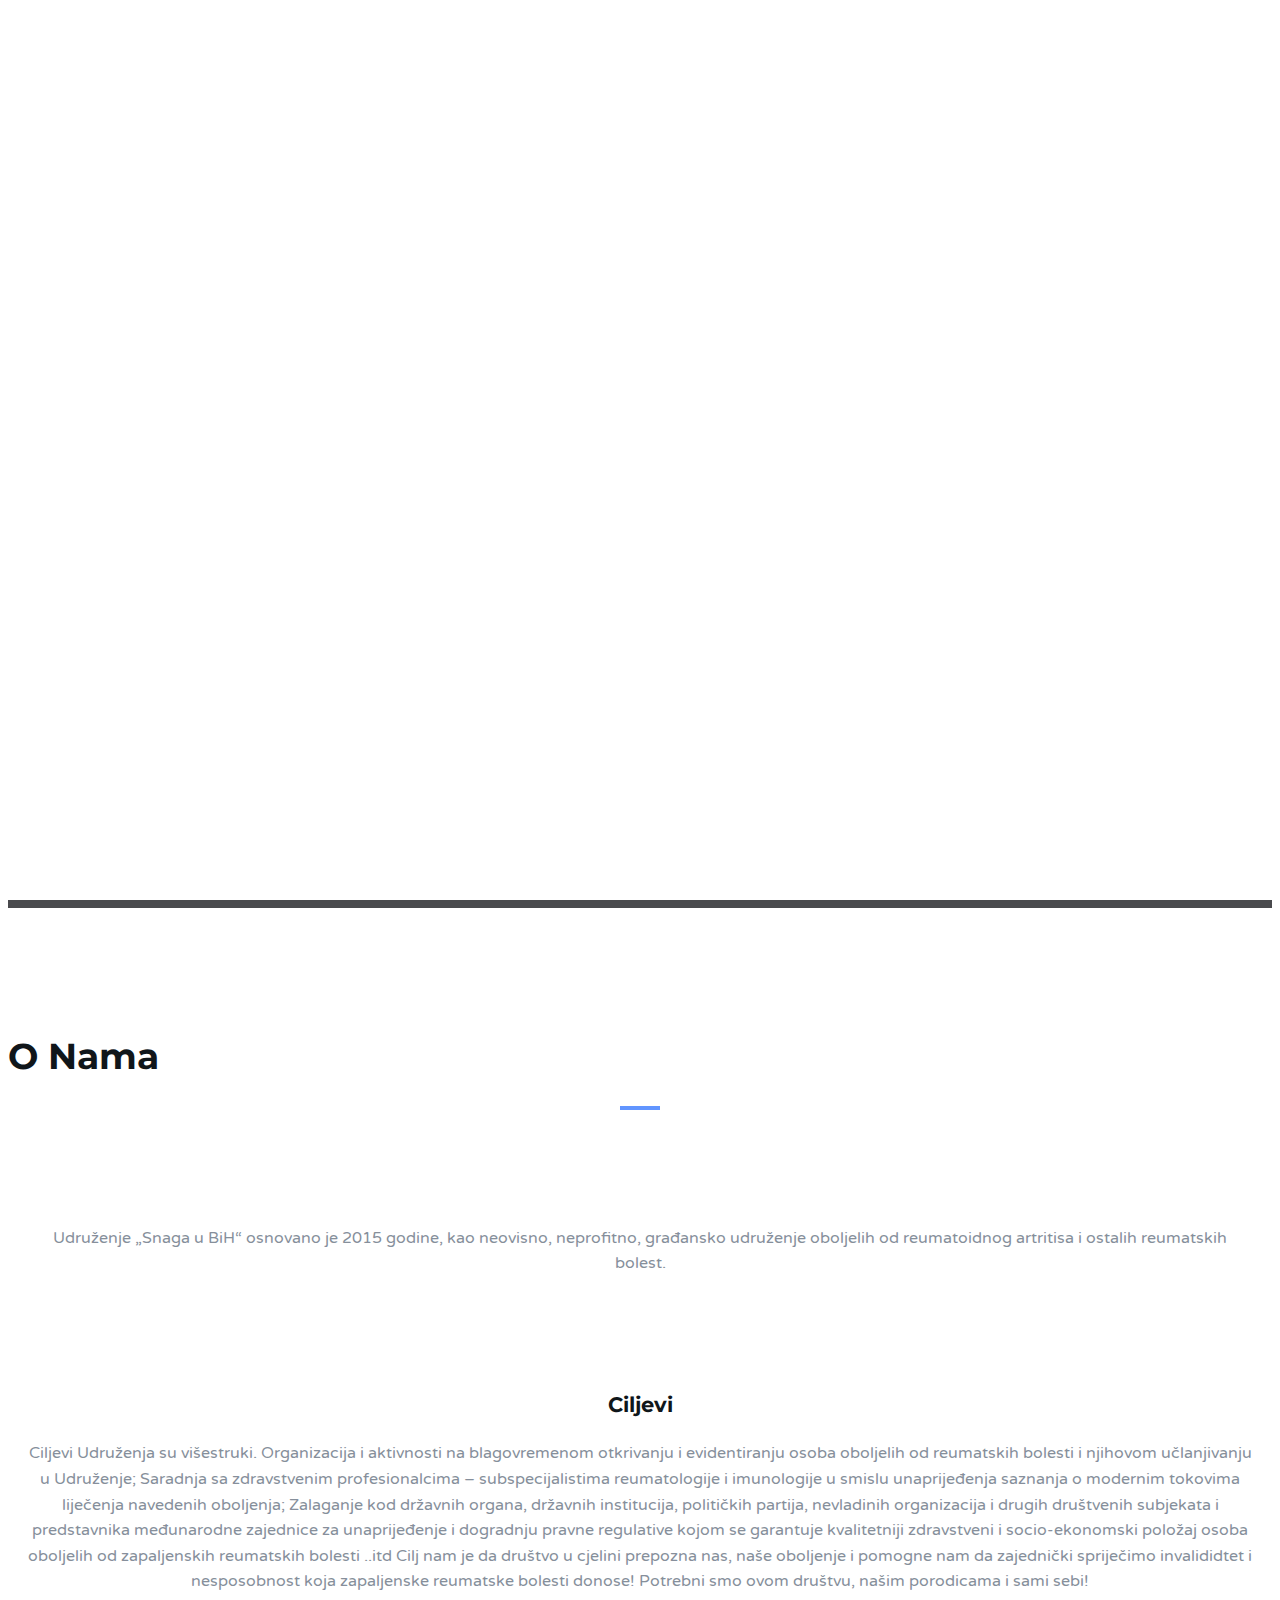
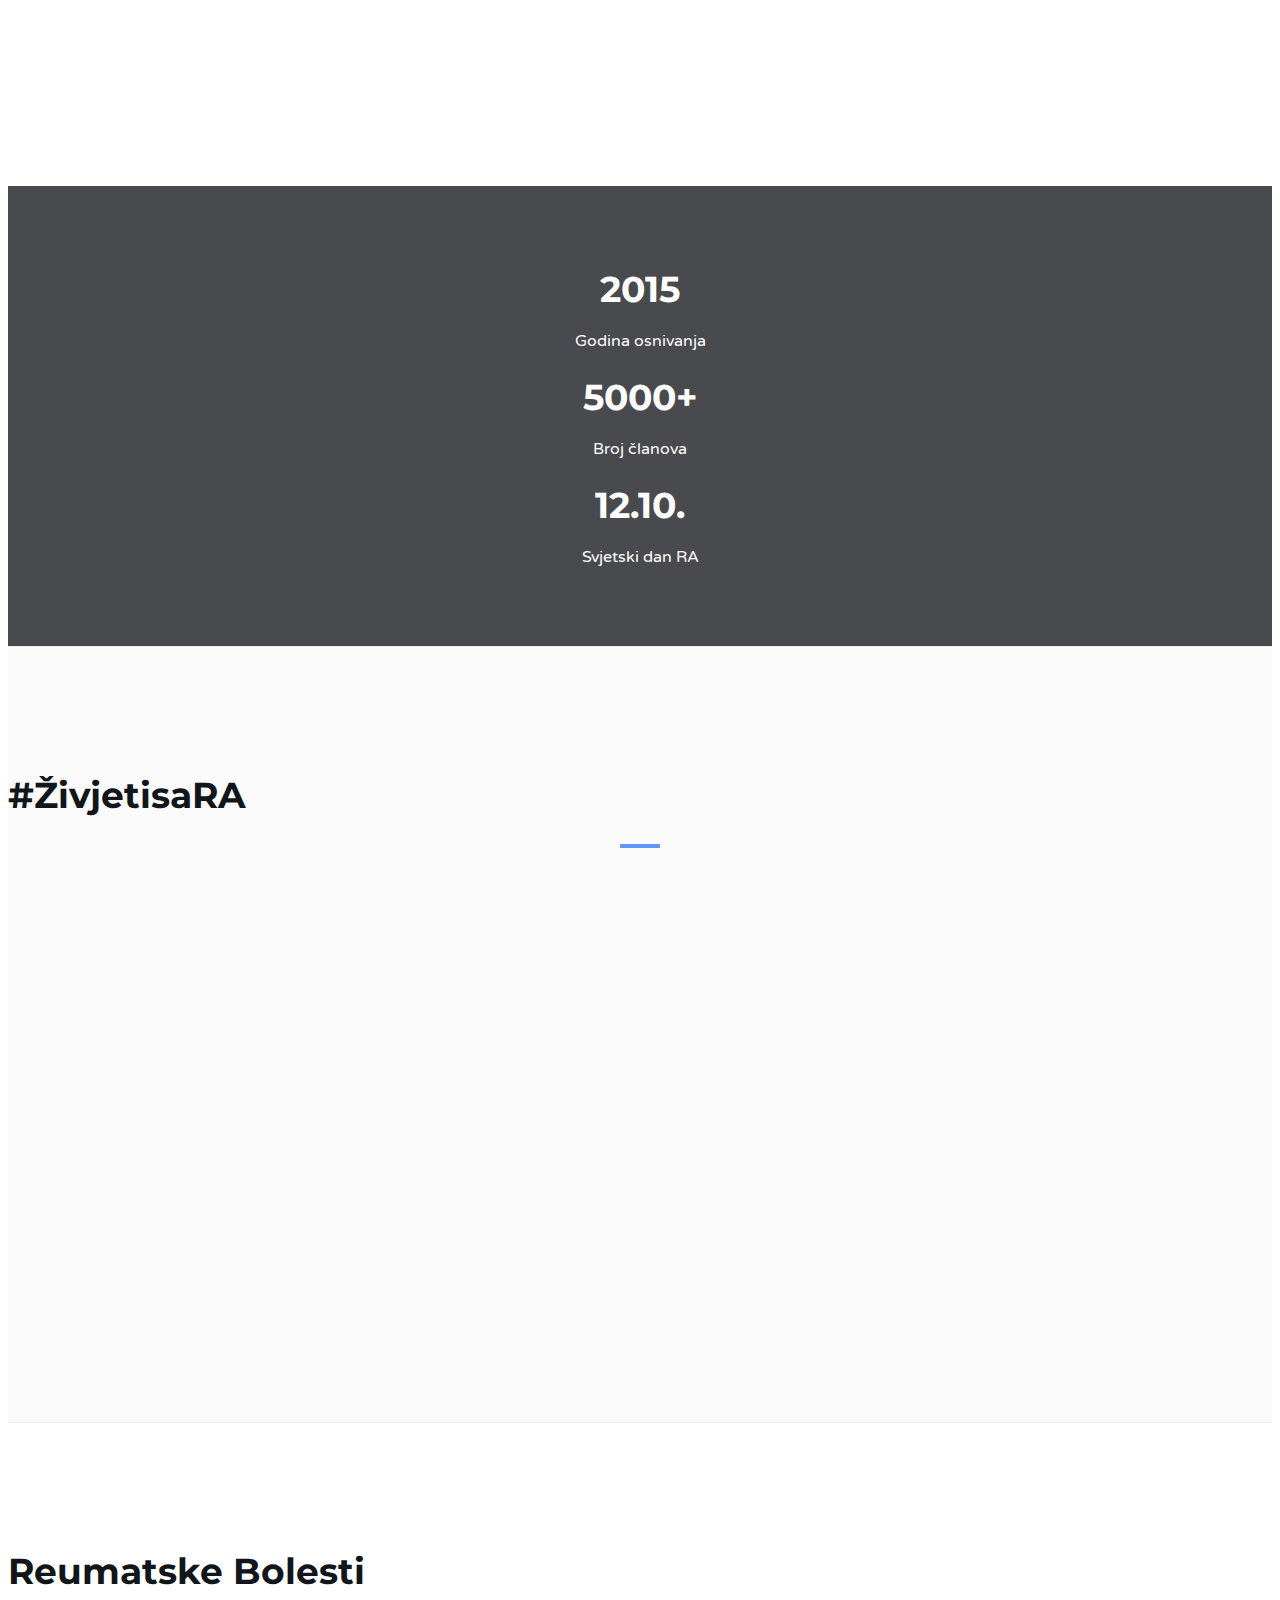
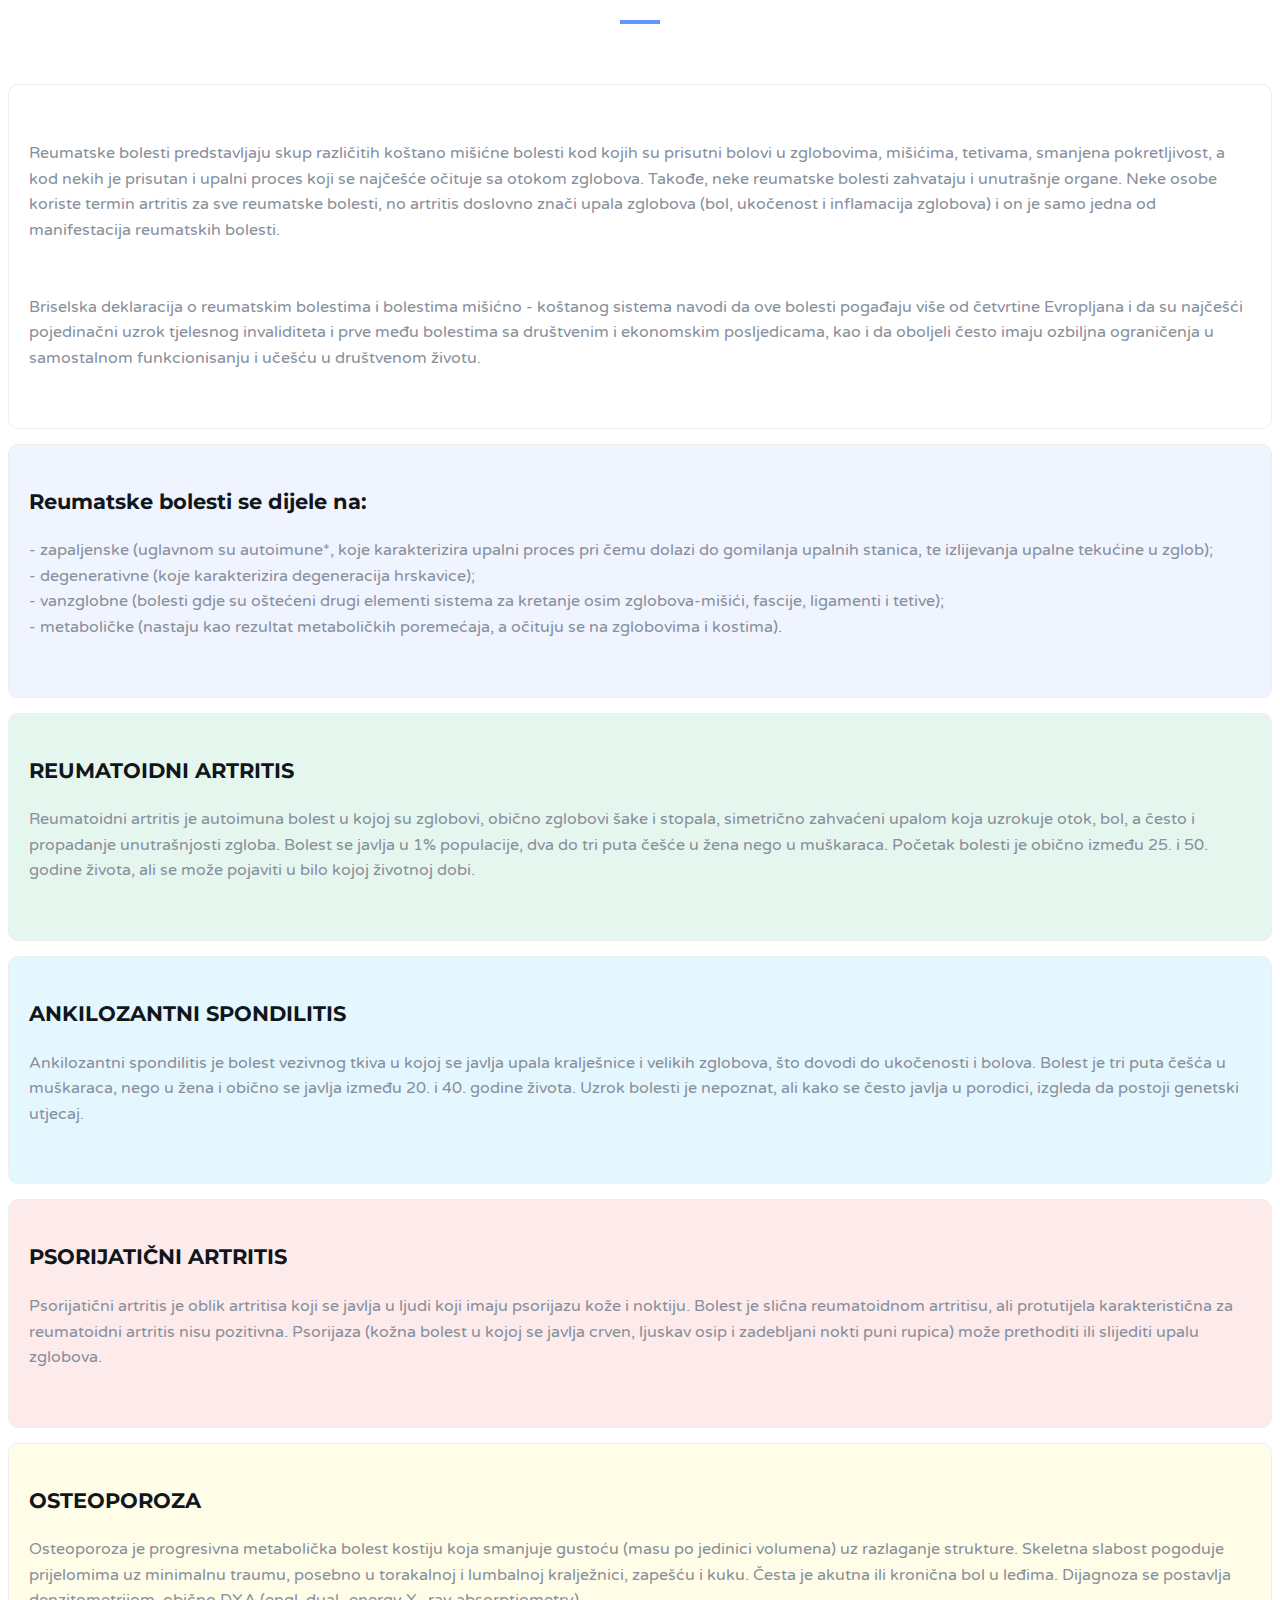
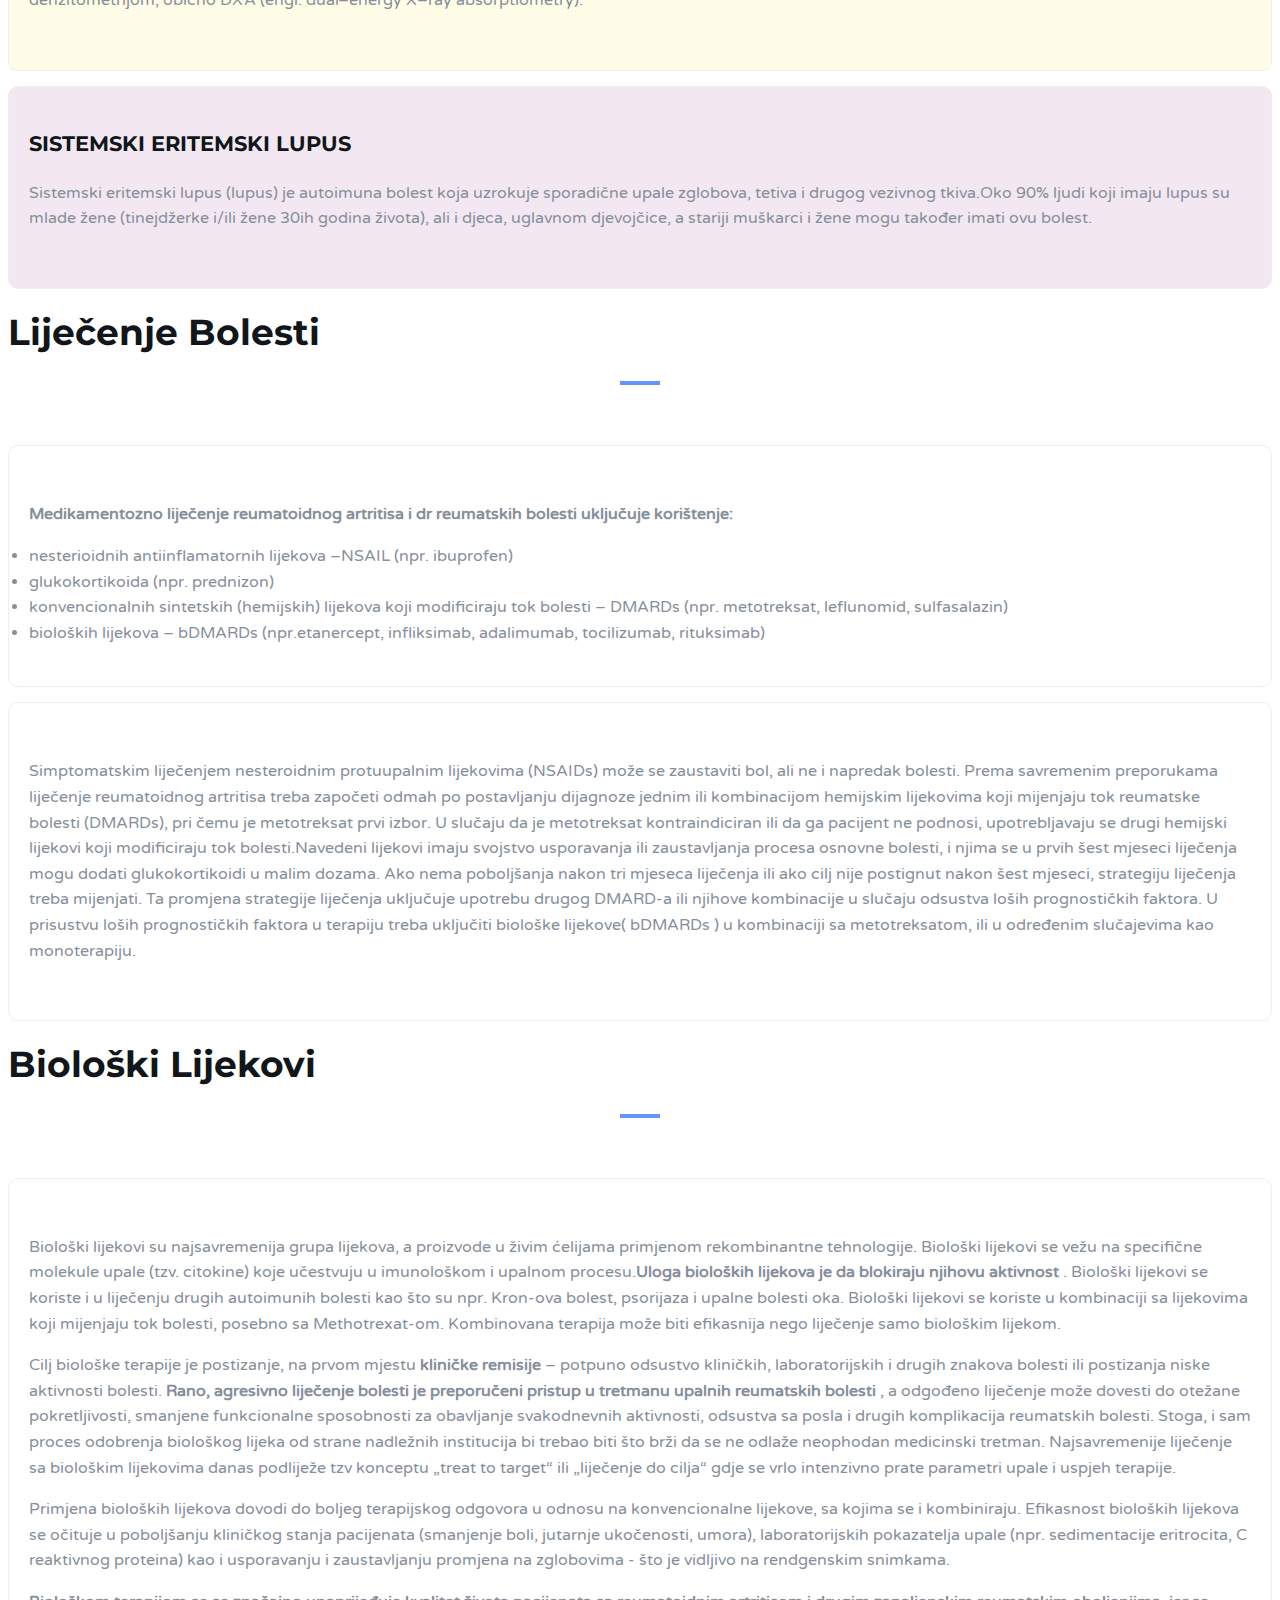
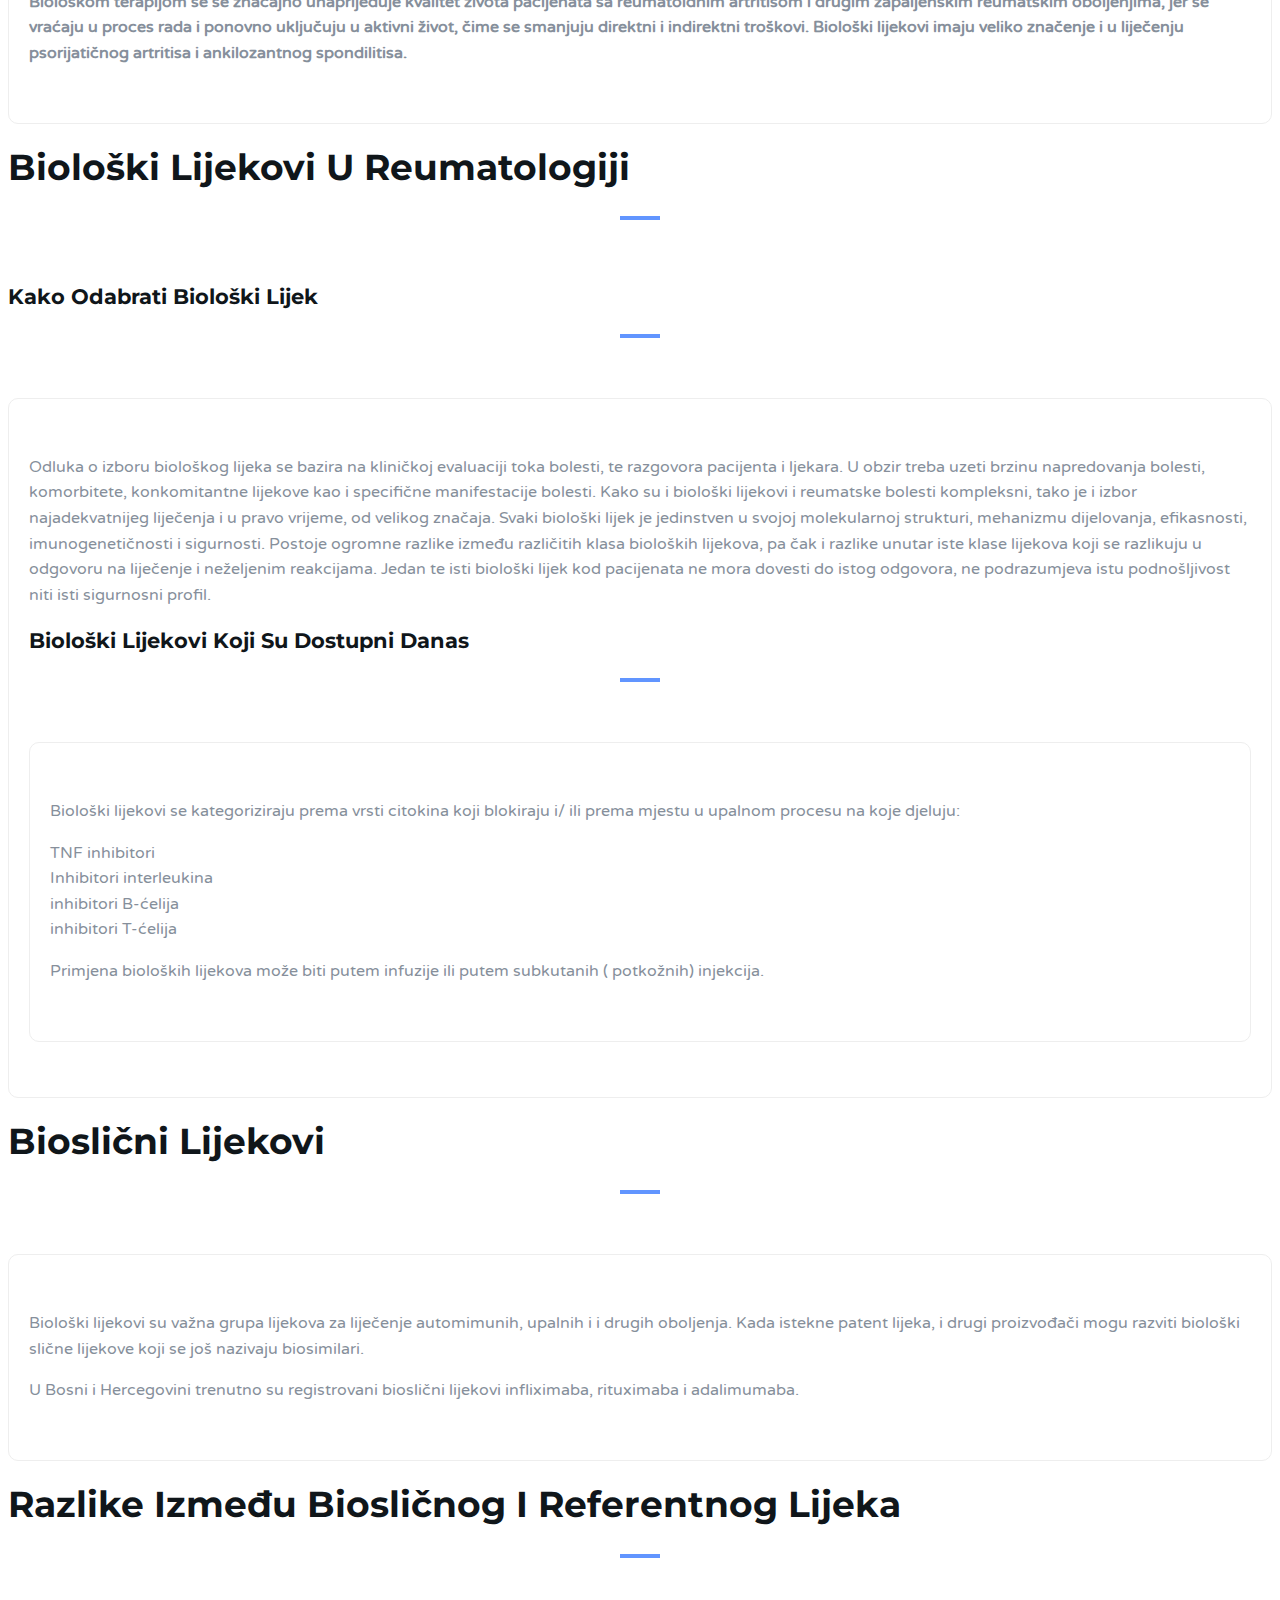
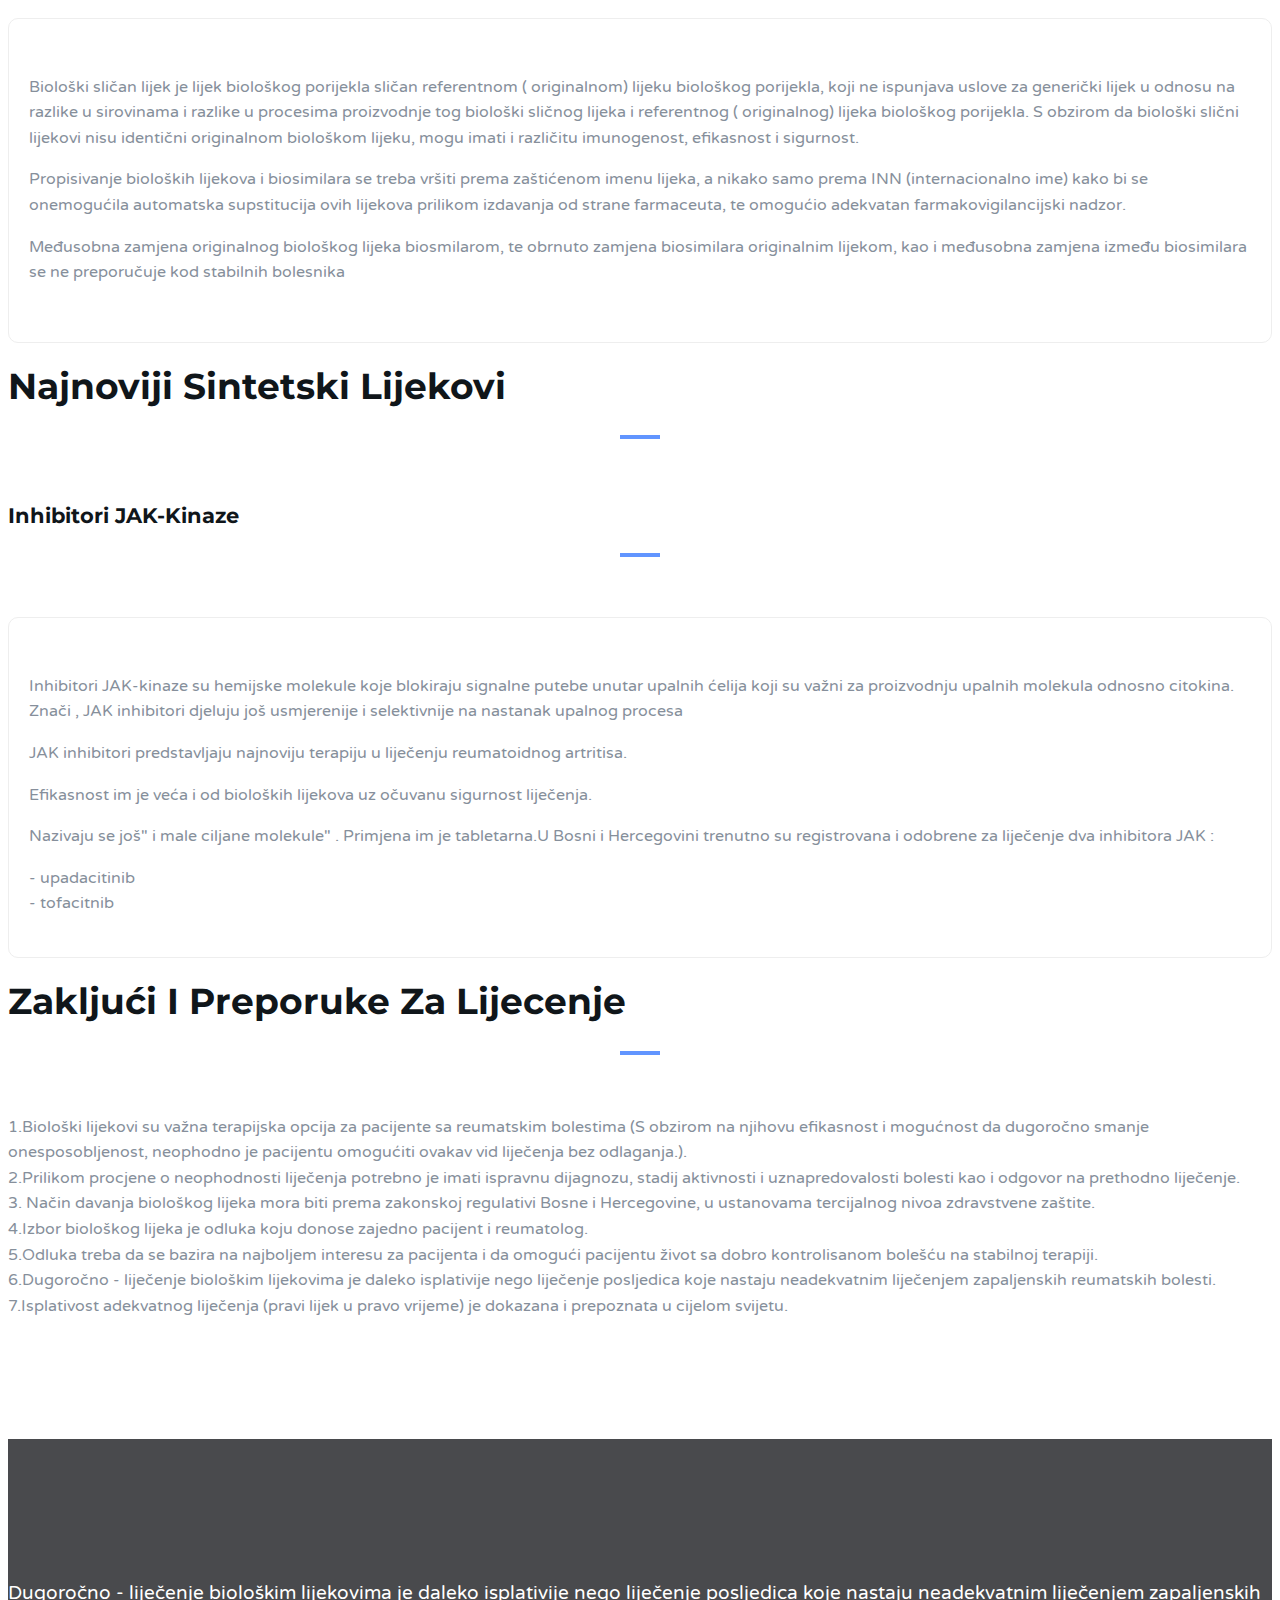
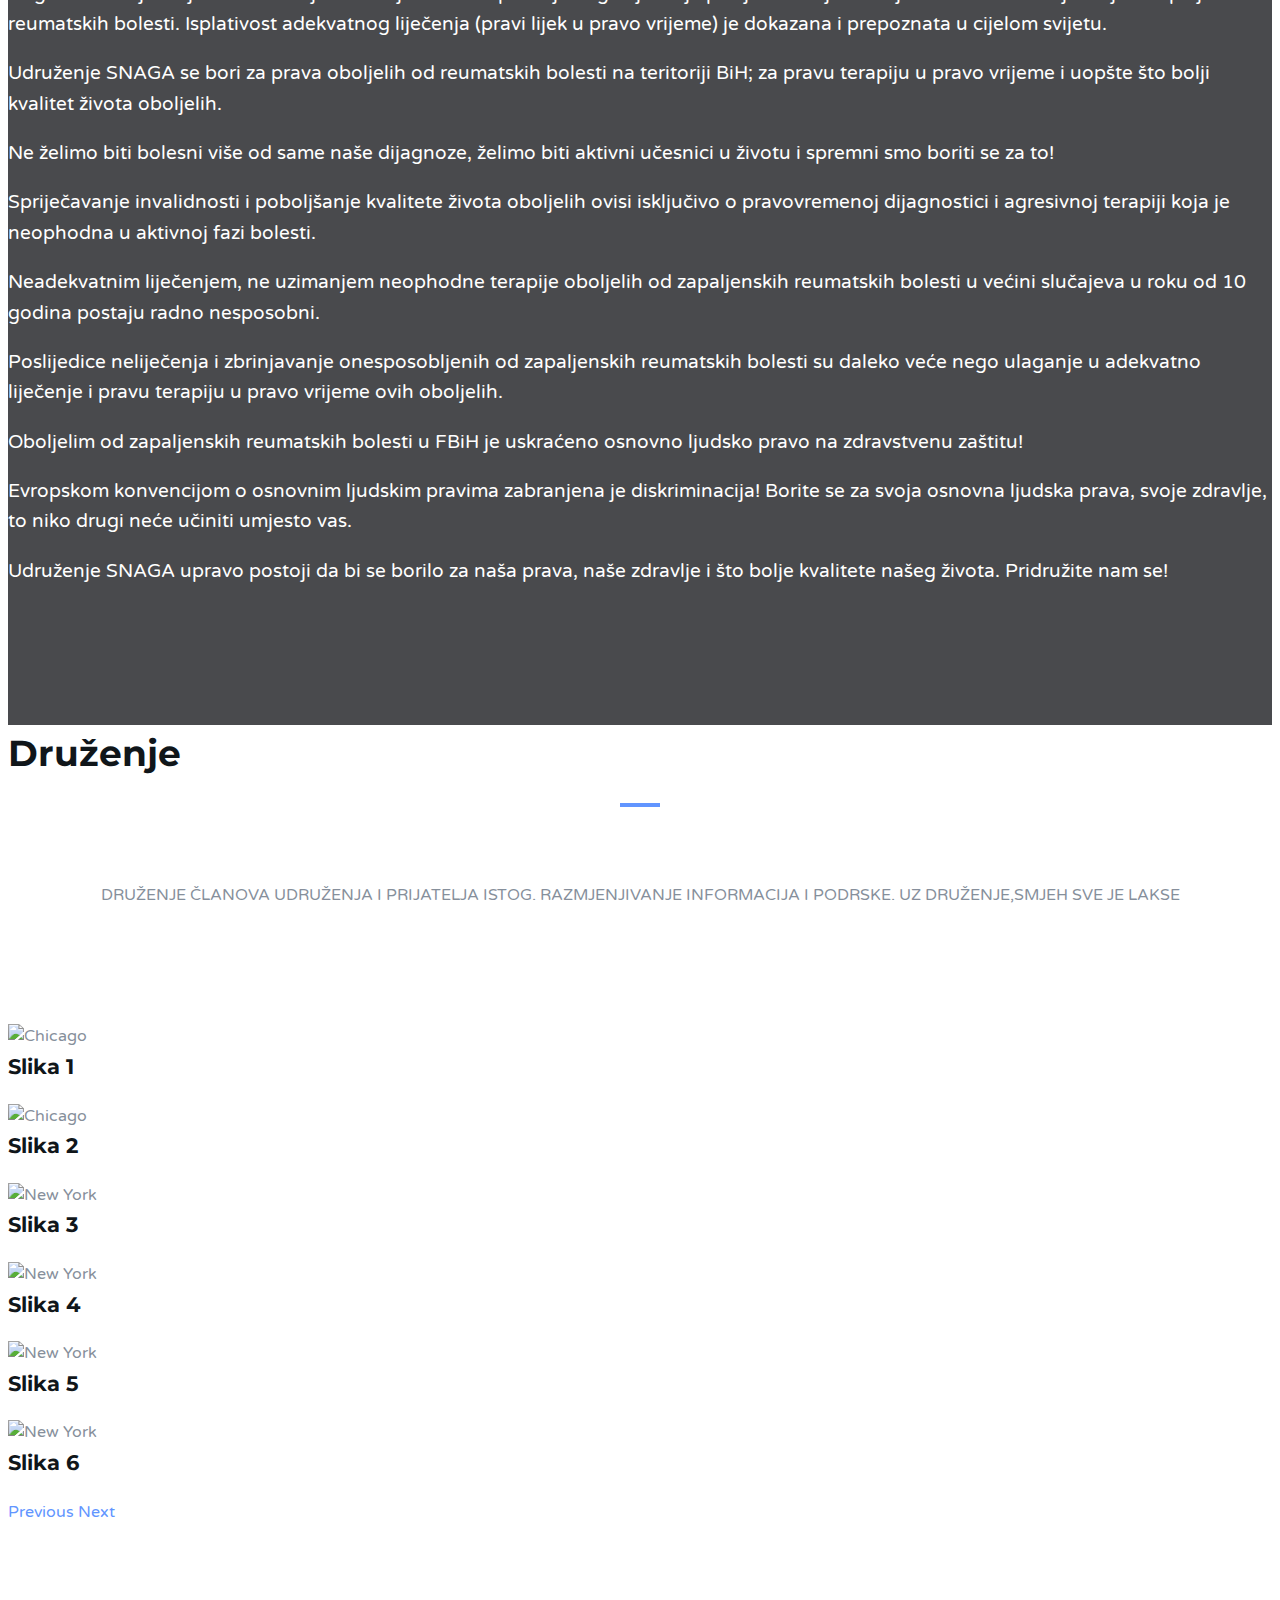
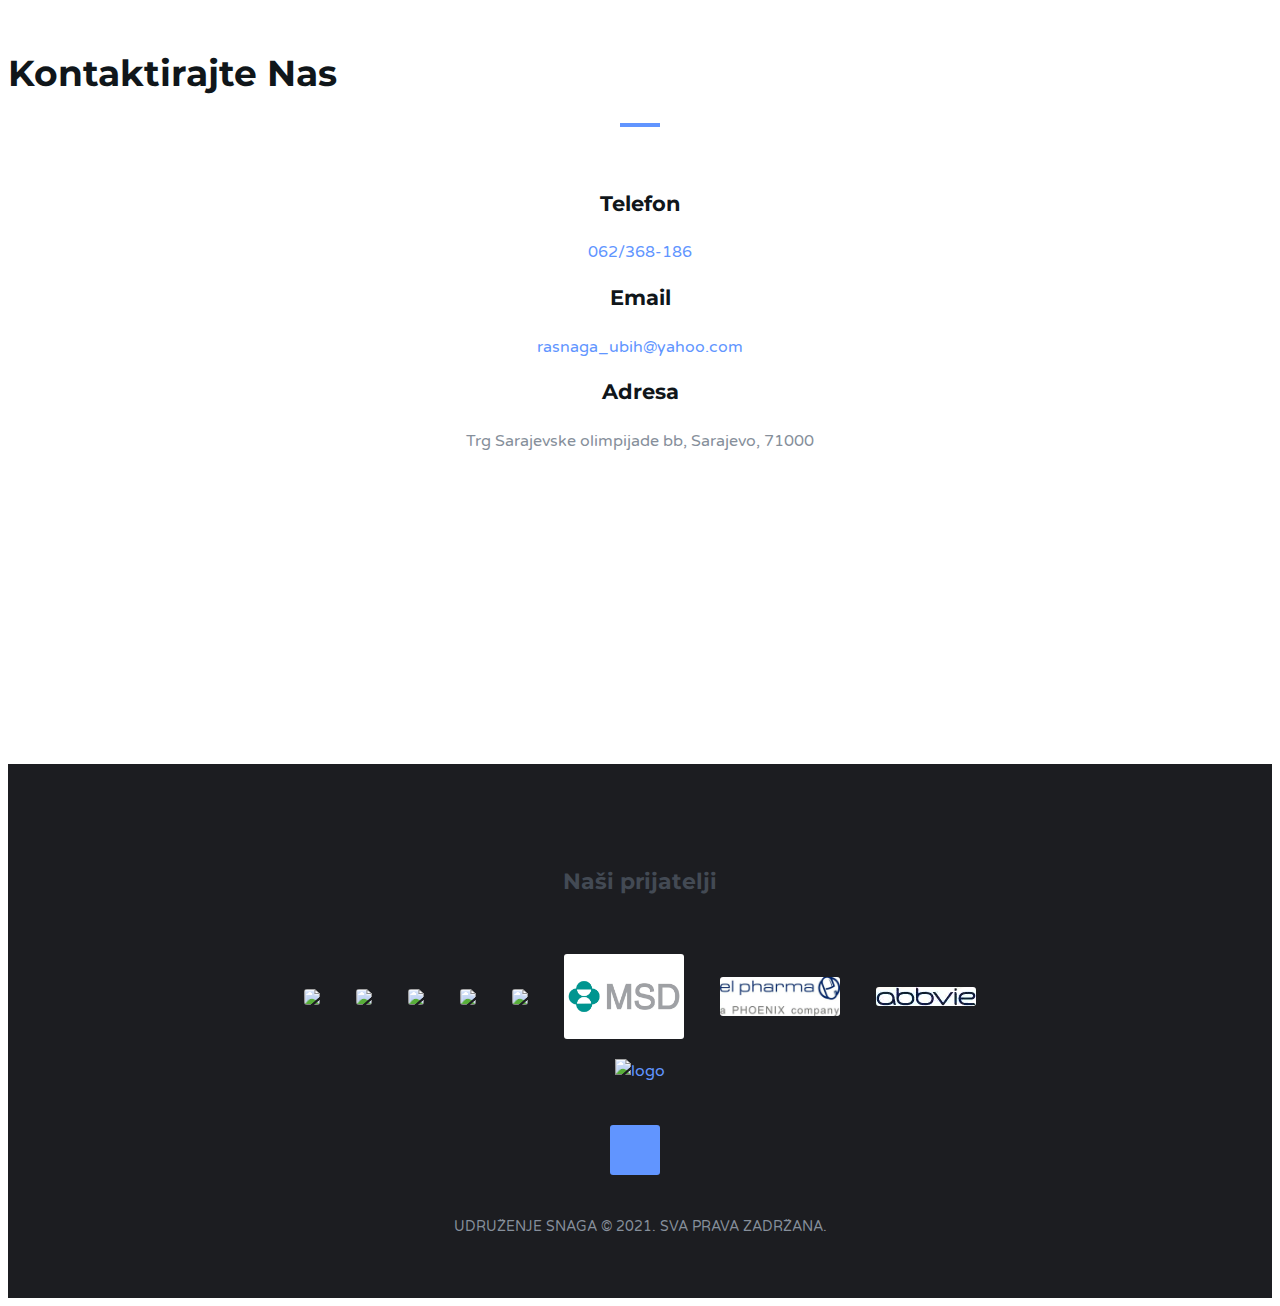
==== commit b6de030b: "added new logo and fixed a typo" ====
--- a/index.html
+++ b/index.html
@@ -697,7 +697,7 @@
 							Hercegovini trenutno su registrovana i odobrene za liječenje dva inhibitora JAK :
 						</p>
 						<ul class="list-group">
-							<li class="list-group-item"> - updacitinib </li>
+							<li class="list-group-item"> - upadacitinib </li>
 							<li class="list-group-item"> - tofacitnib </li>
 
 						</ul>
@@ -1105,6 +1105,9 @@
 						<li><img src="./public/img/MSD-LOGO.webp"></li>
 						<li><img src="./public/img/elpahrma.webp"></li>
 					</span>
+					<span data-group-title="Bronze Sponsors">
+						<li><img src="./public/img/abbvie.webp"></li>
+					</span>
 				</ul>
 			</div>
 		</div>
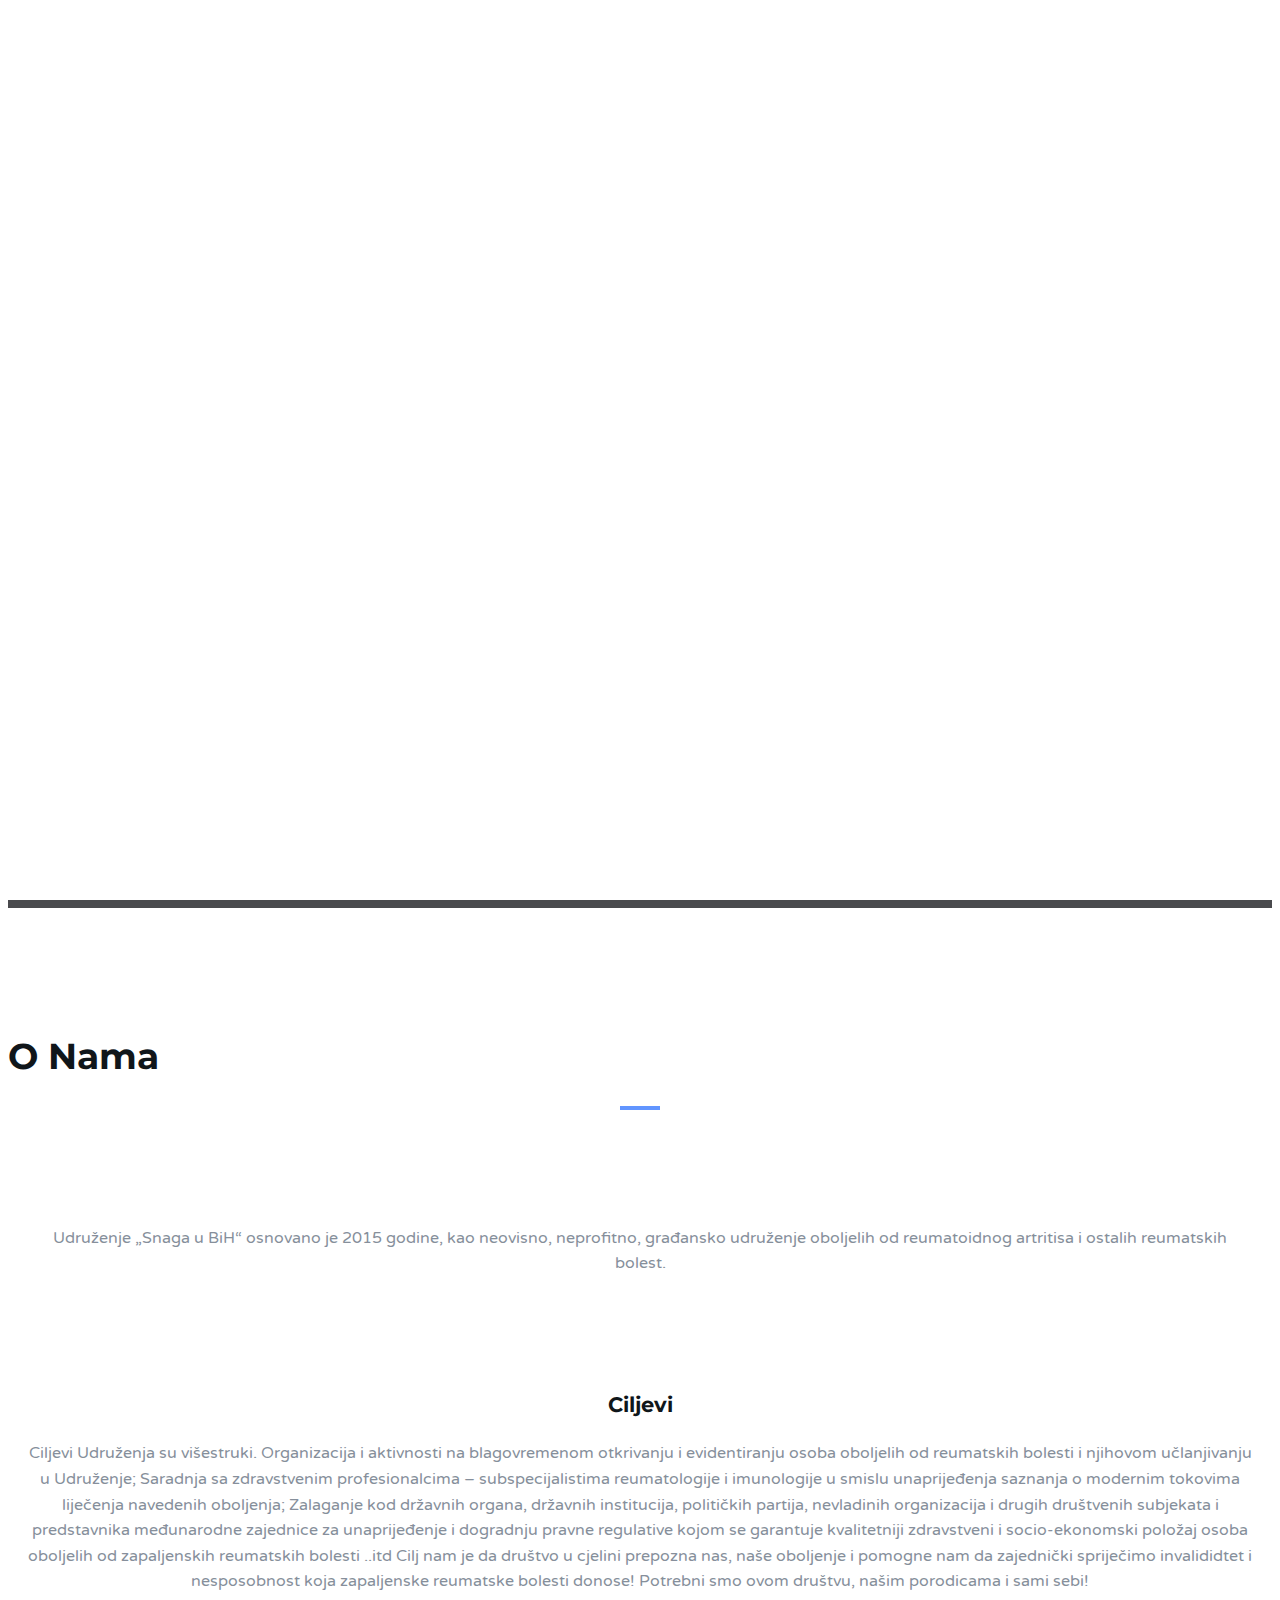
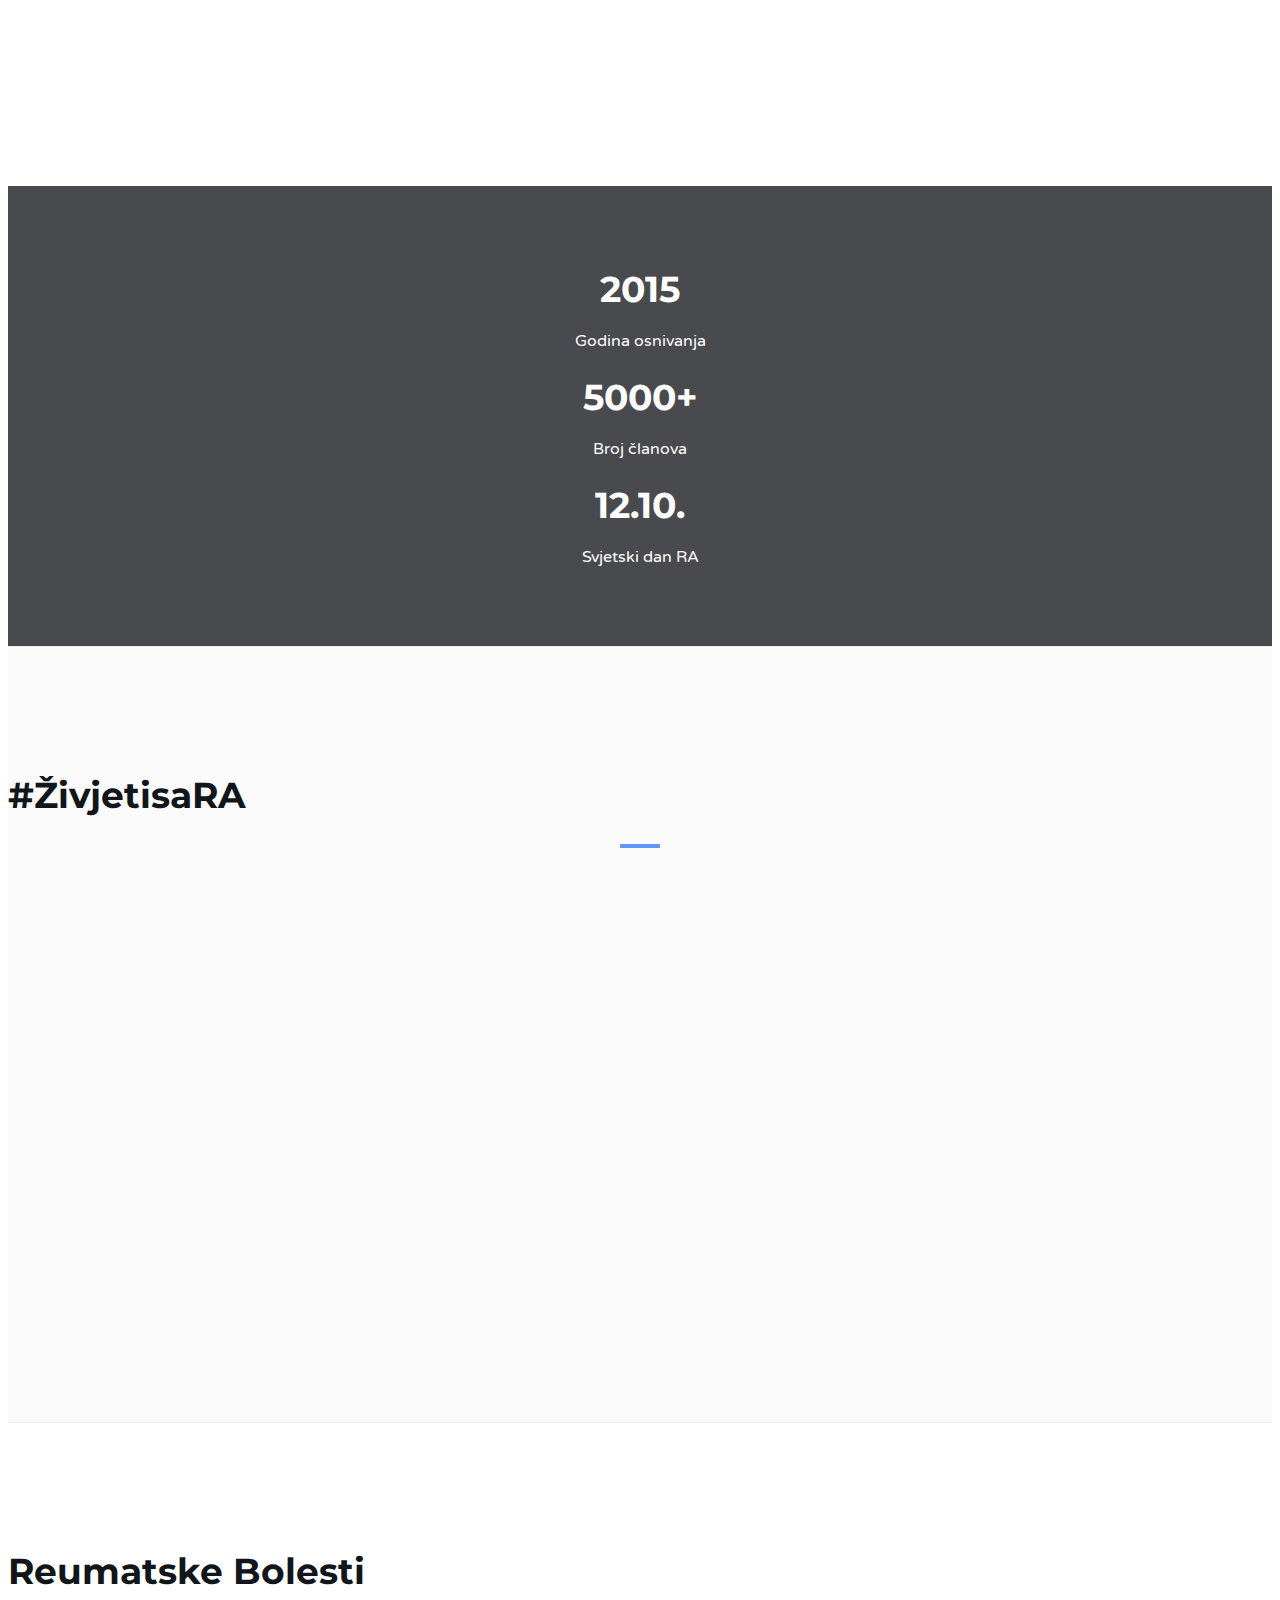
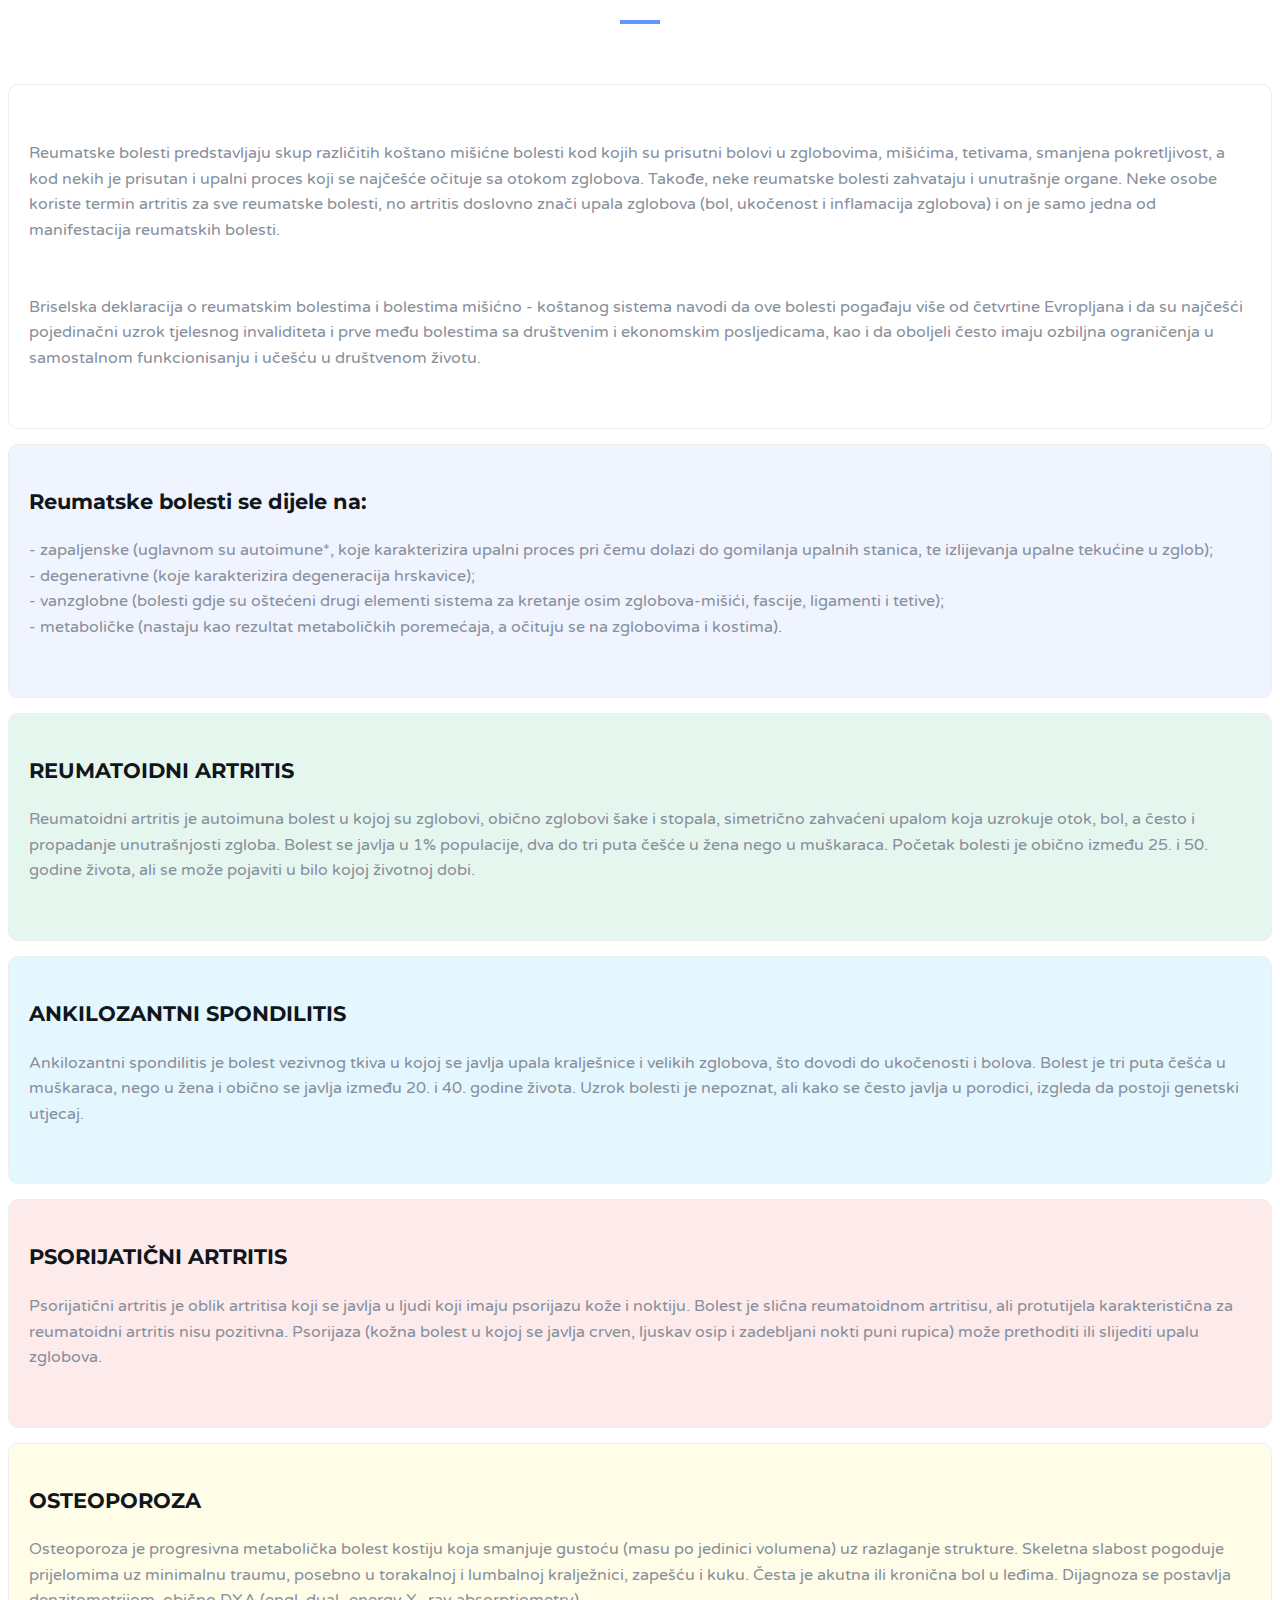
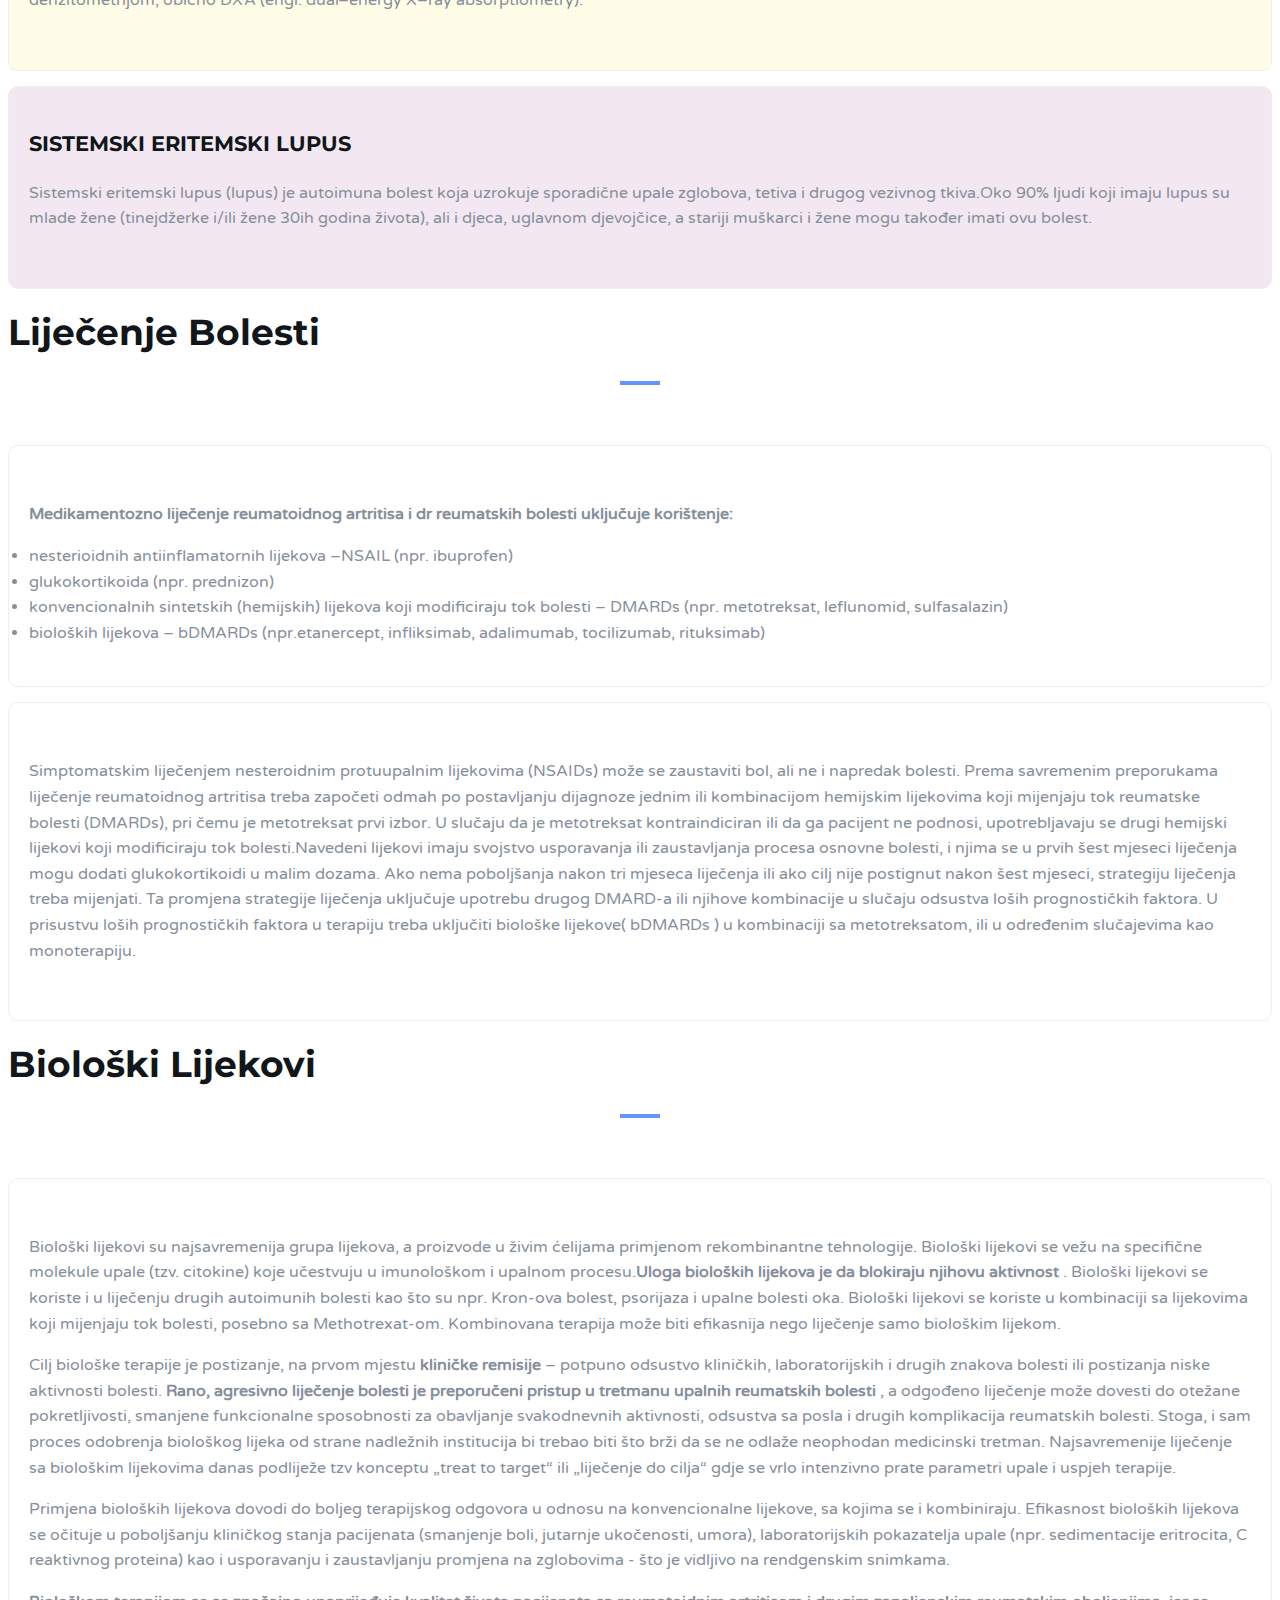
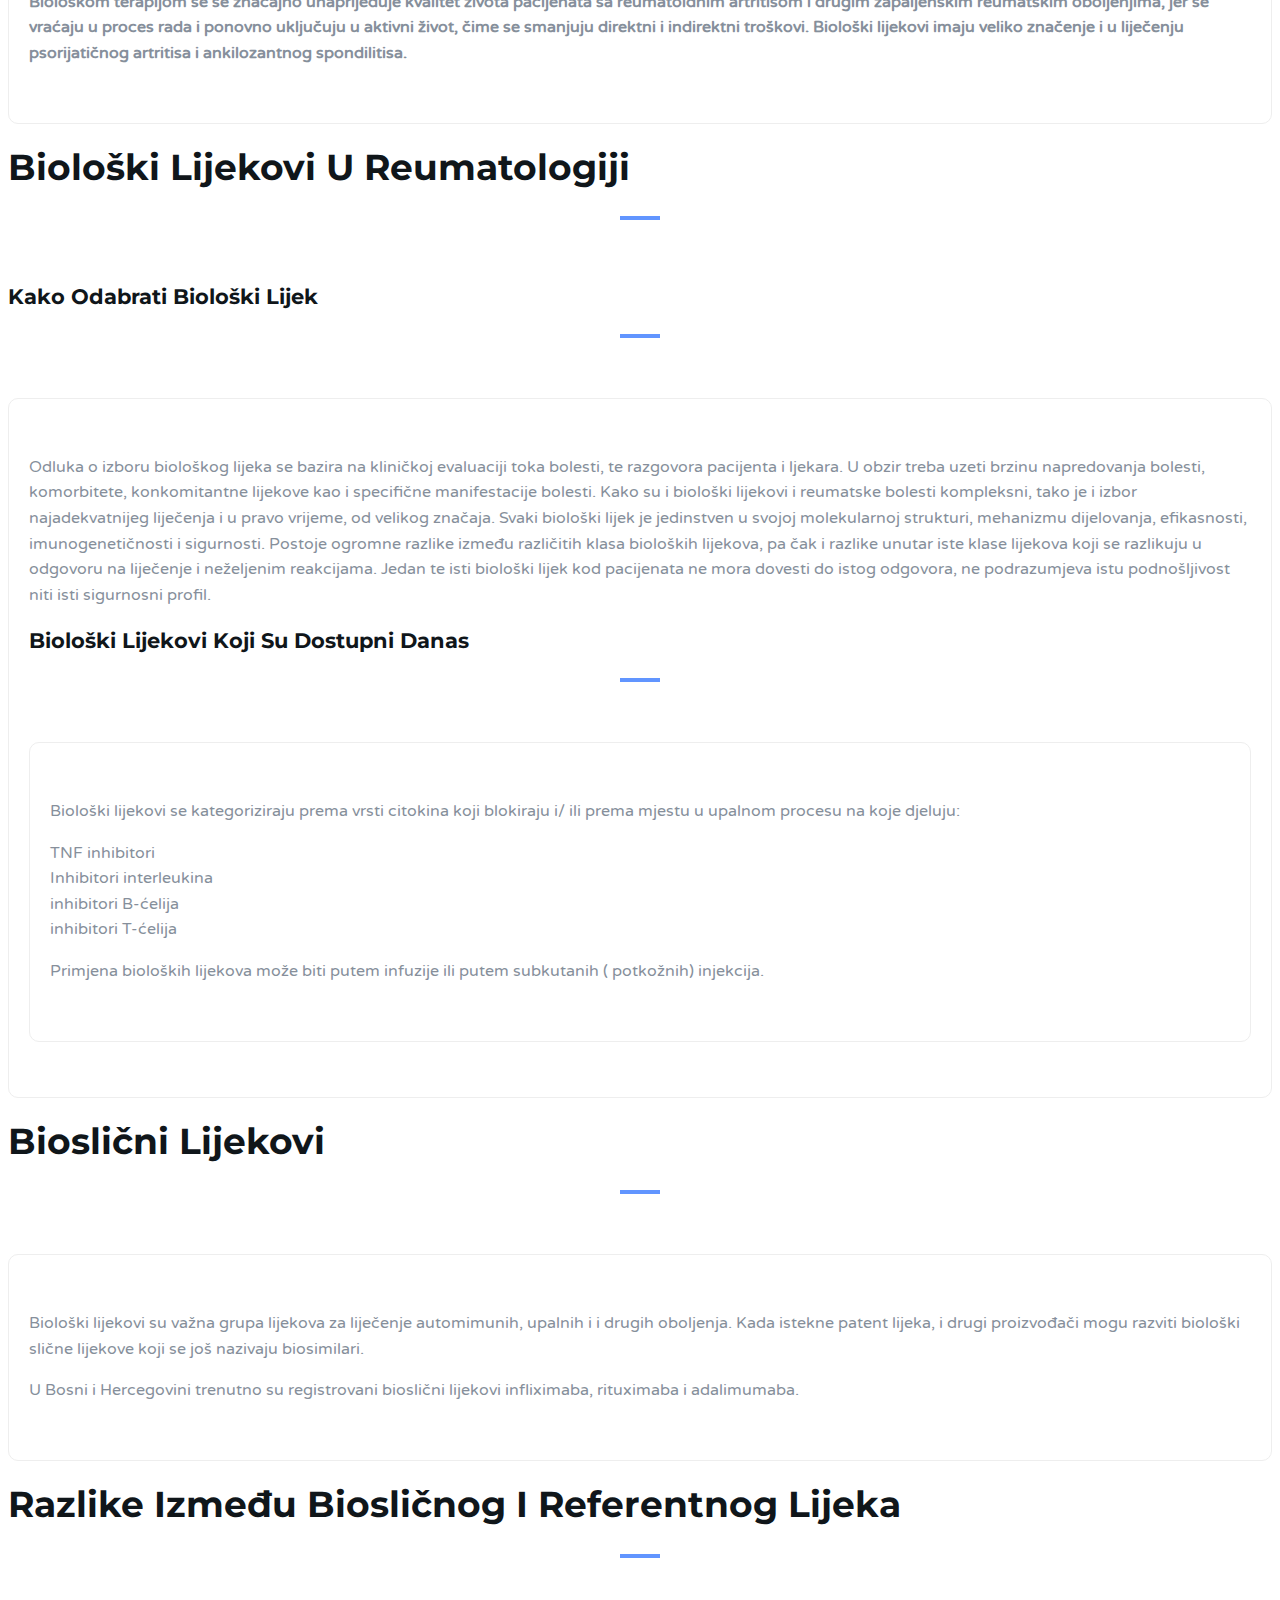
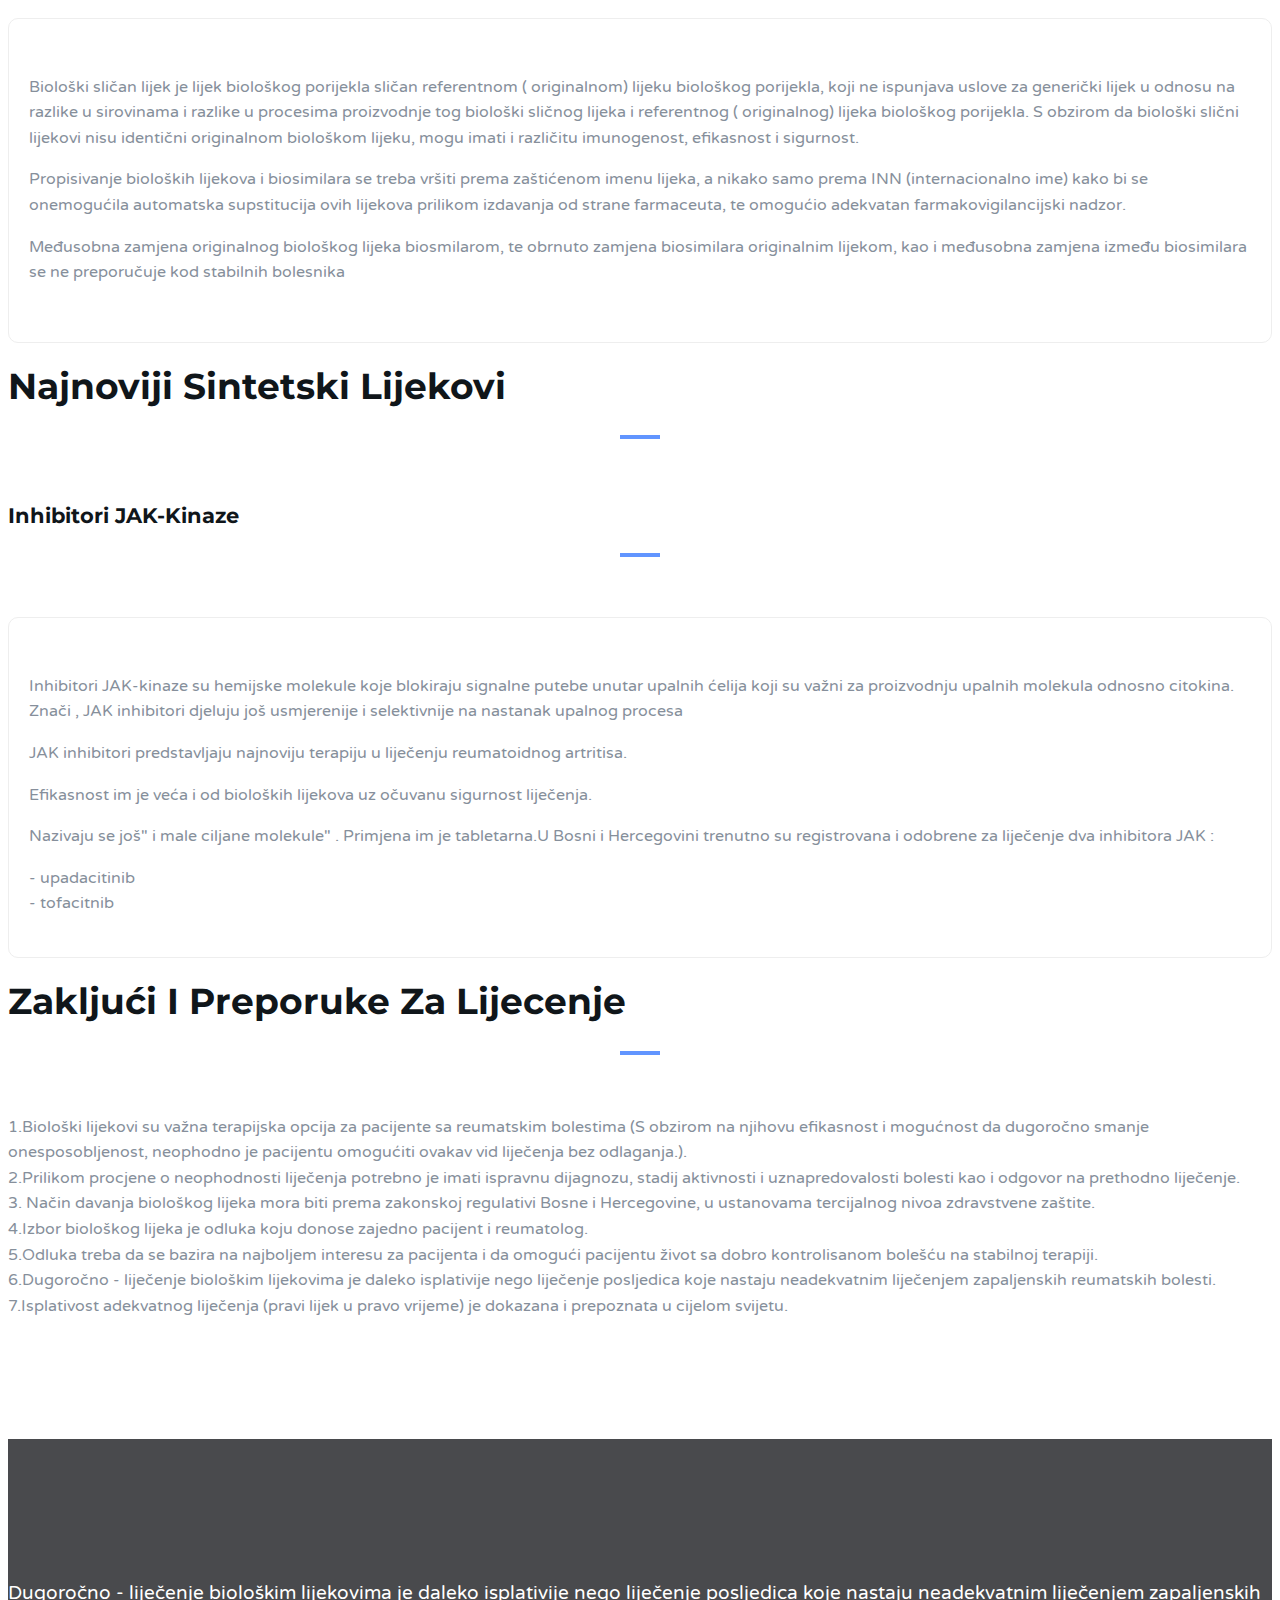
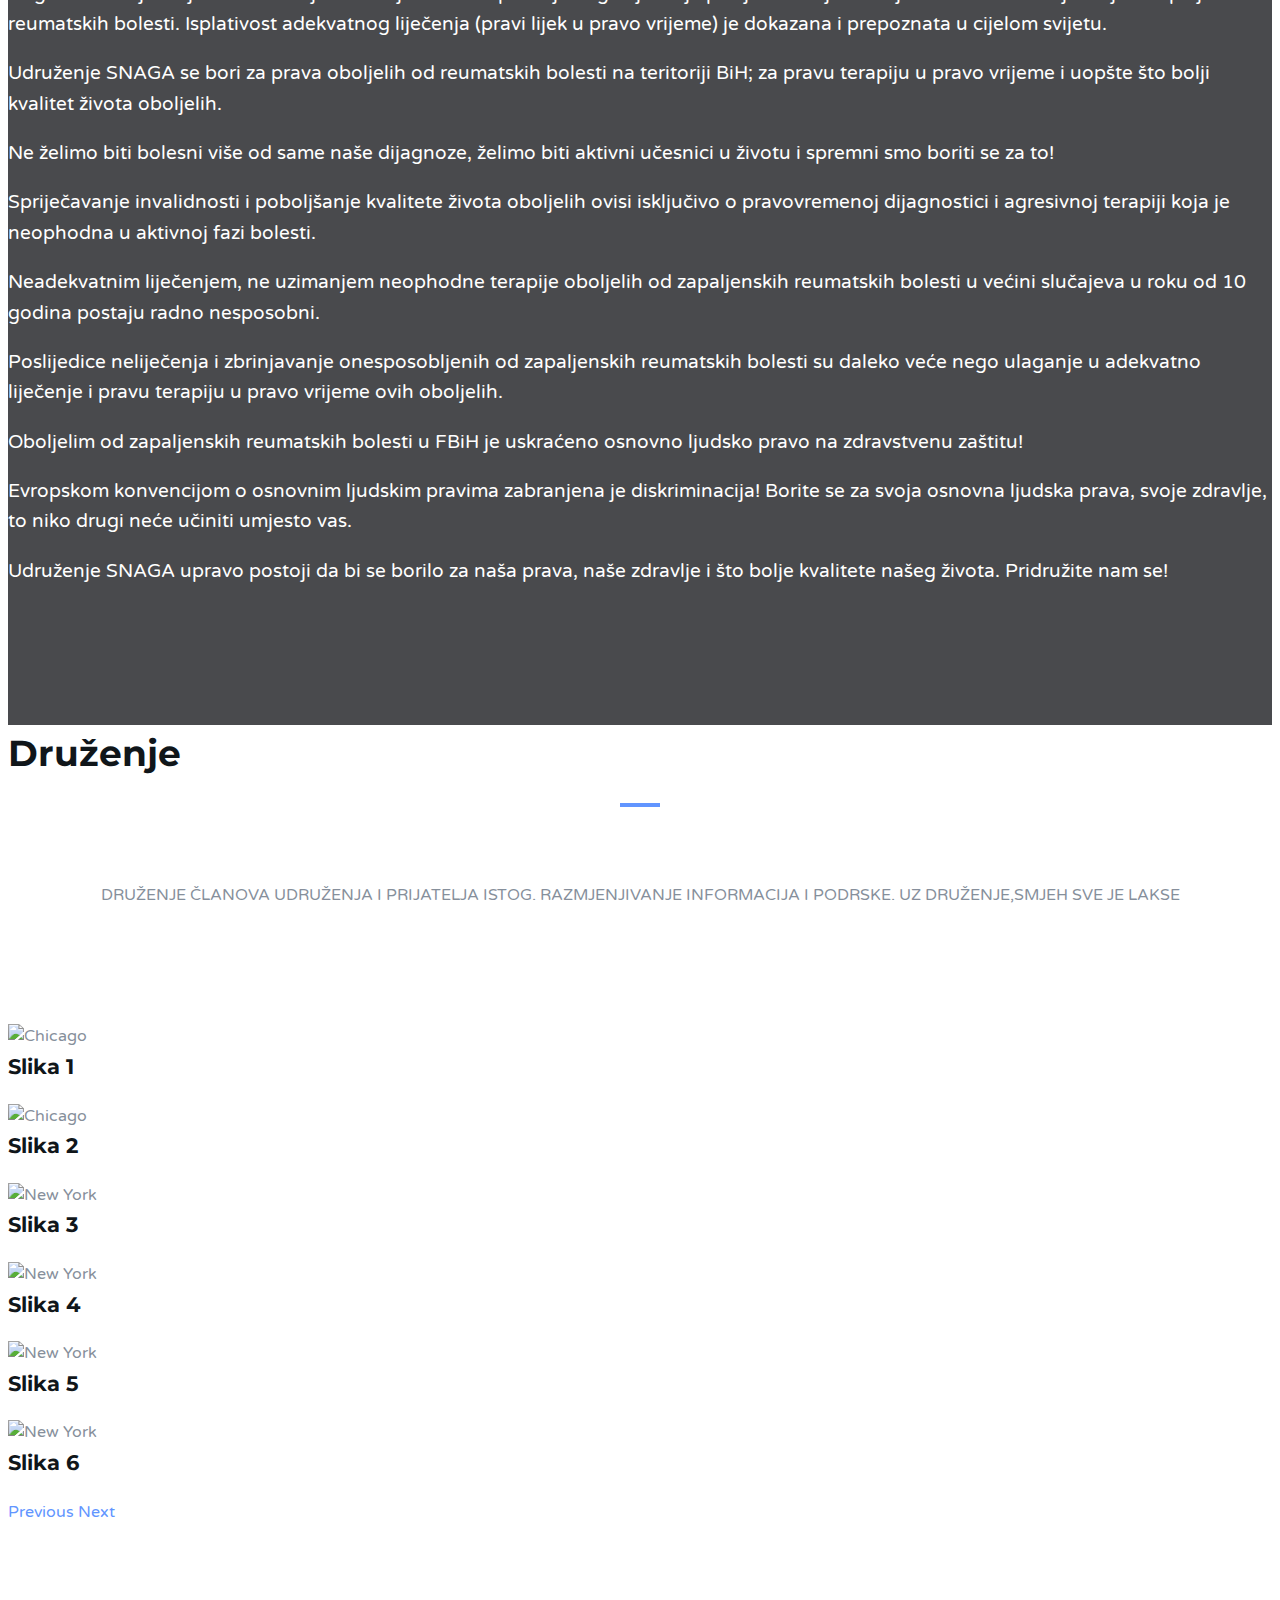
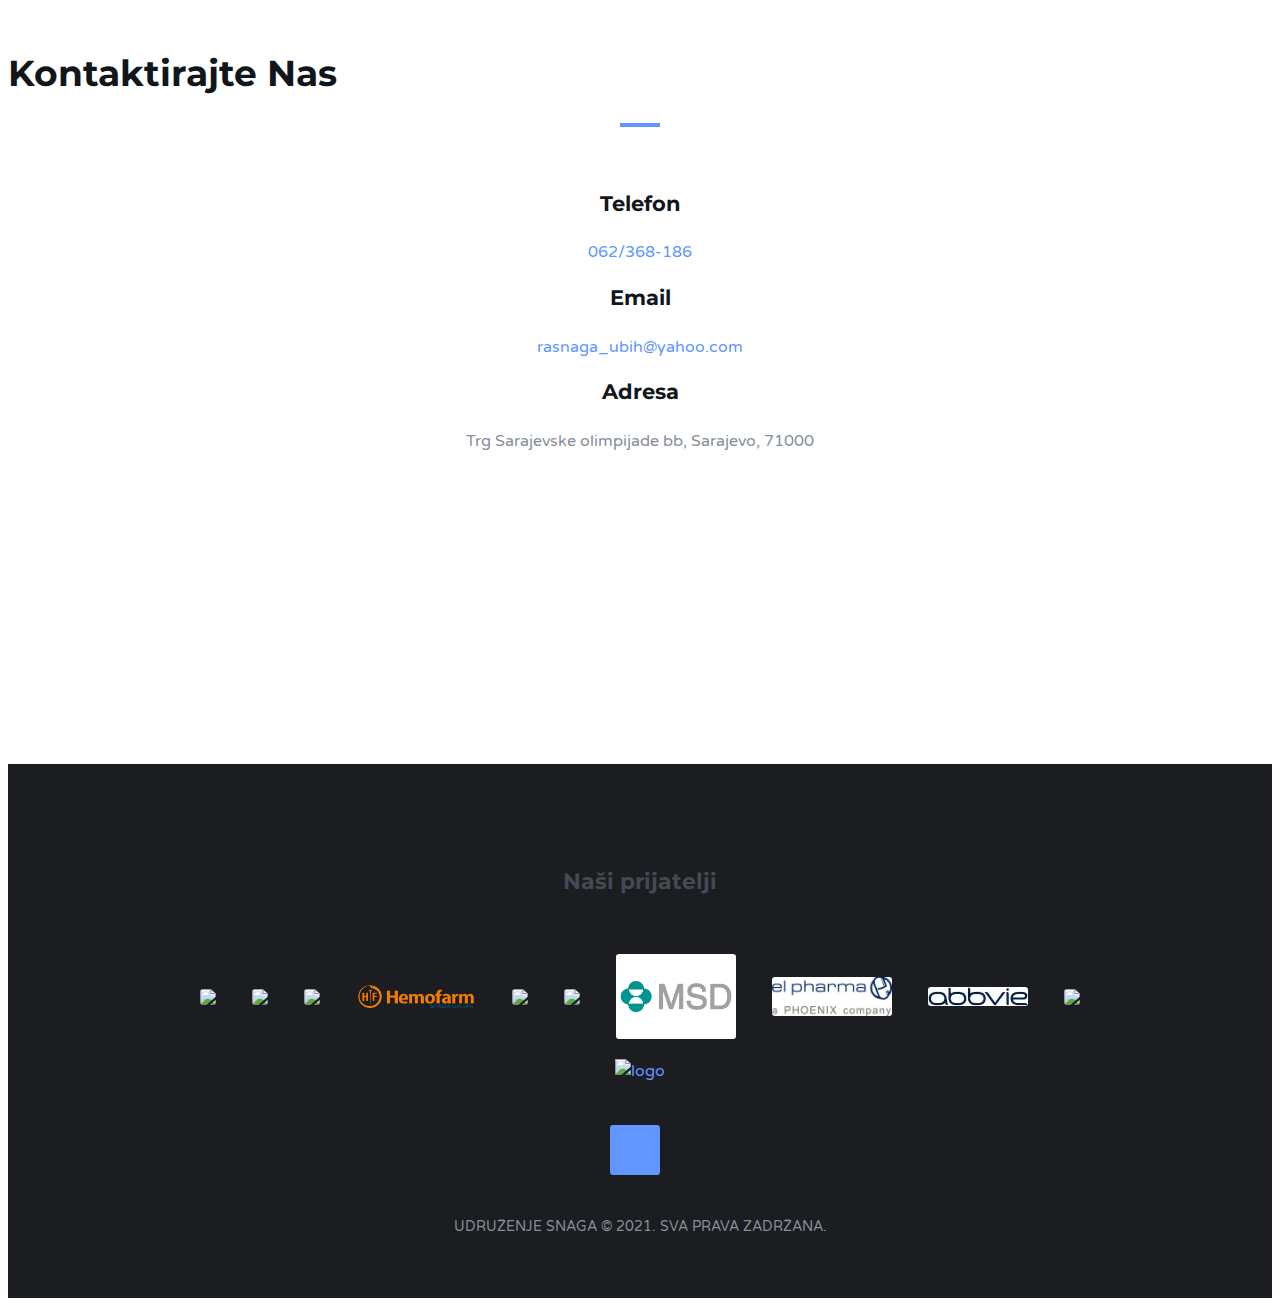
==== commit 66ddf793: "Merge pull request #1 from snagadev/feture#1" ====
--- a/index.html
+++ b/index.html
@@ -1098,6 +1098,8 @@
 					<span data-group-title="Bronze Sponsors">
 						<li><a href="https://www.swixxbiopharma.com"><img src="./public/img/Amicus-Swixx Large.webp">
 						</li></a>
+						<li><a href="https://www.svakodobro.ba"><img src="./public/img/hemofarm.png">
+						</li></a>
 						<li> <a href="https://www.oktal-pharma.ba"><img src="./public/img/OPh_boja_screen.webp"></li></a>
 						<li> <img src="./public/img/novartis-logo.webp"></li>
 					</span>
@@ -1107,6 +1109,9 @@
 					</span>
 					<span data-group-title="Bronze Sponsors">
 						<li><img src="./public/img/abbvie.webp"></li>
+					</span>
+					<span data-group-title="Bronze Sponsors">
+						<li><img src="./public/img/glosarij-img.webp"></li>
 					</span>
 				</ul>
 			</div>
